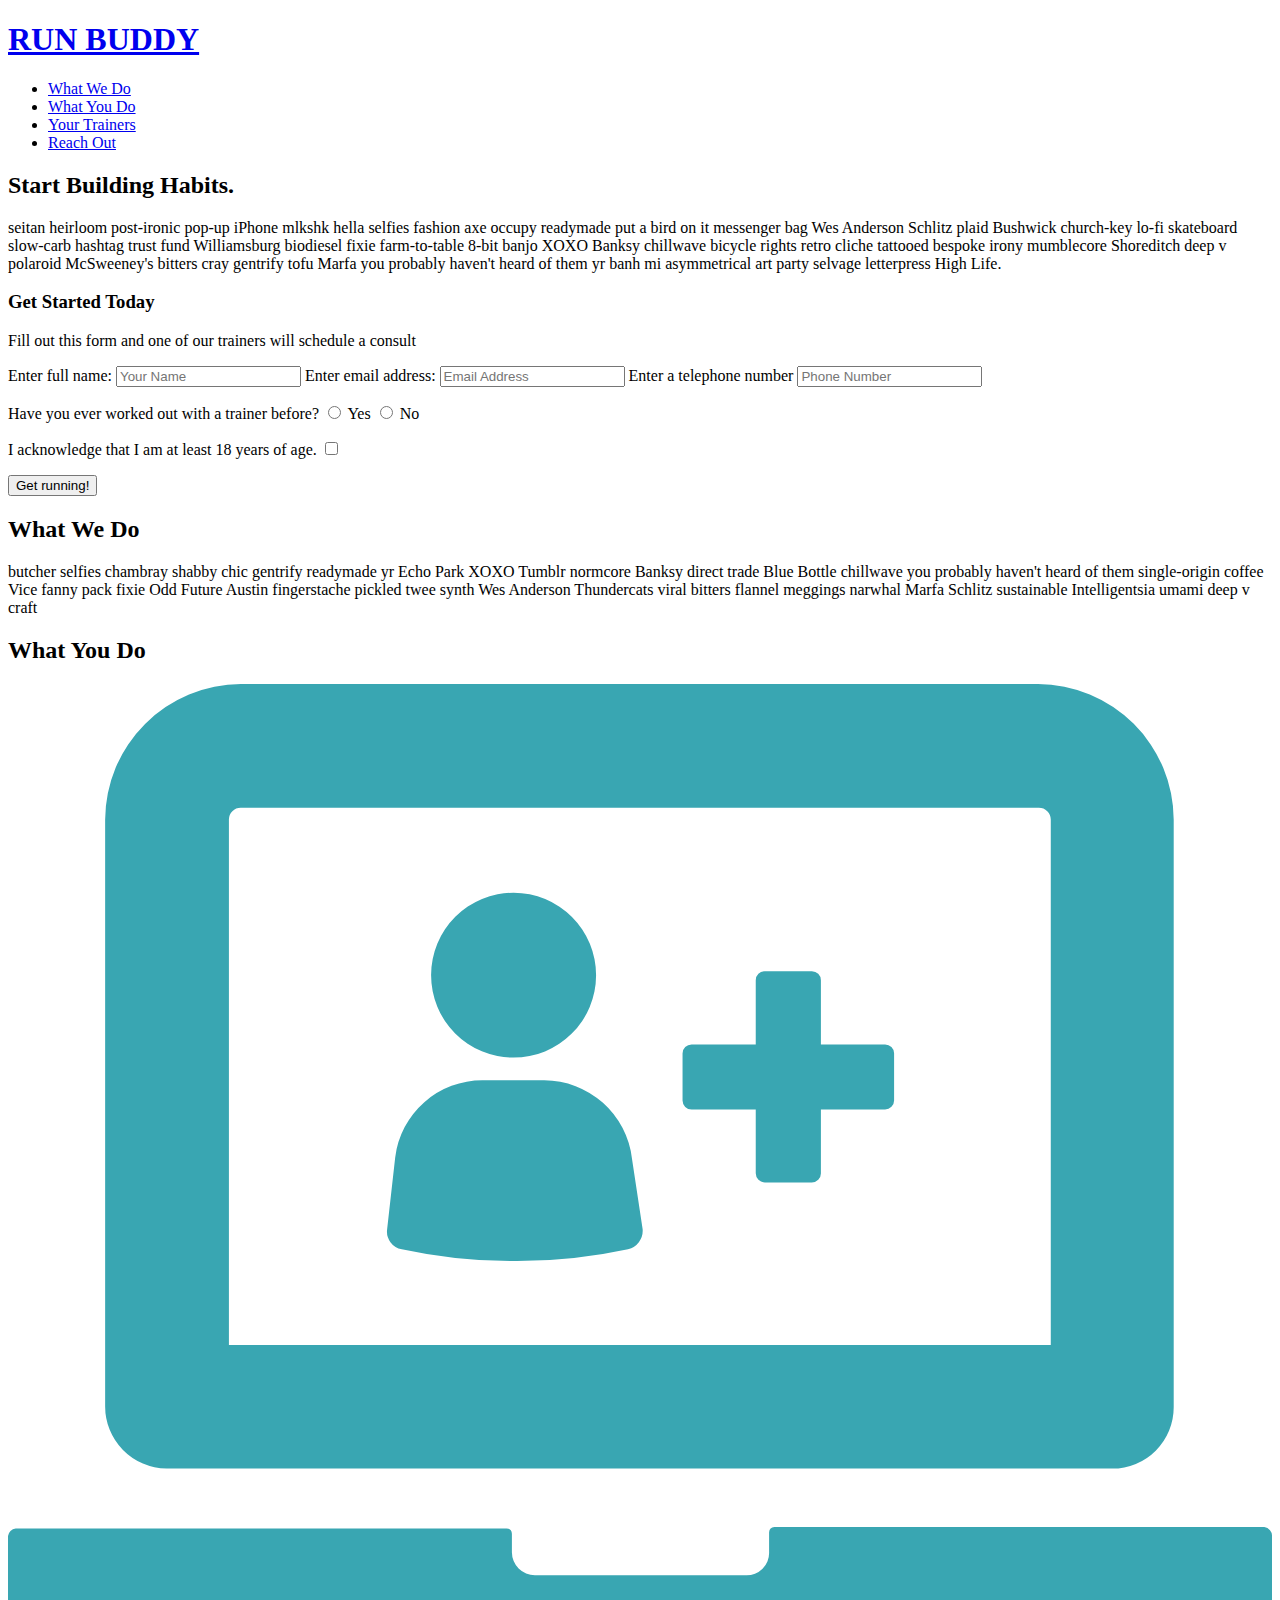
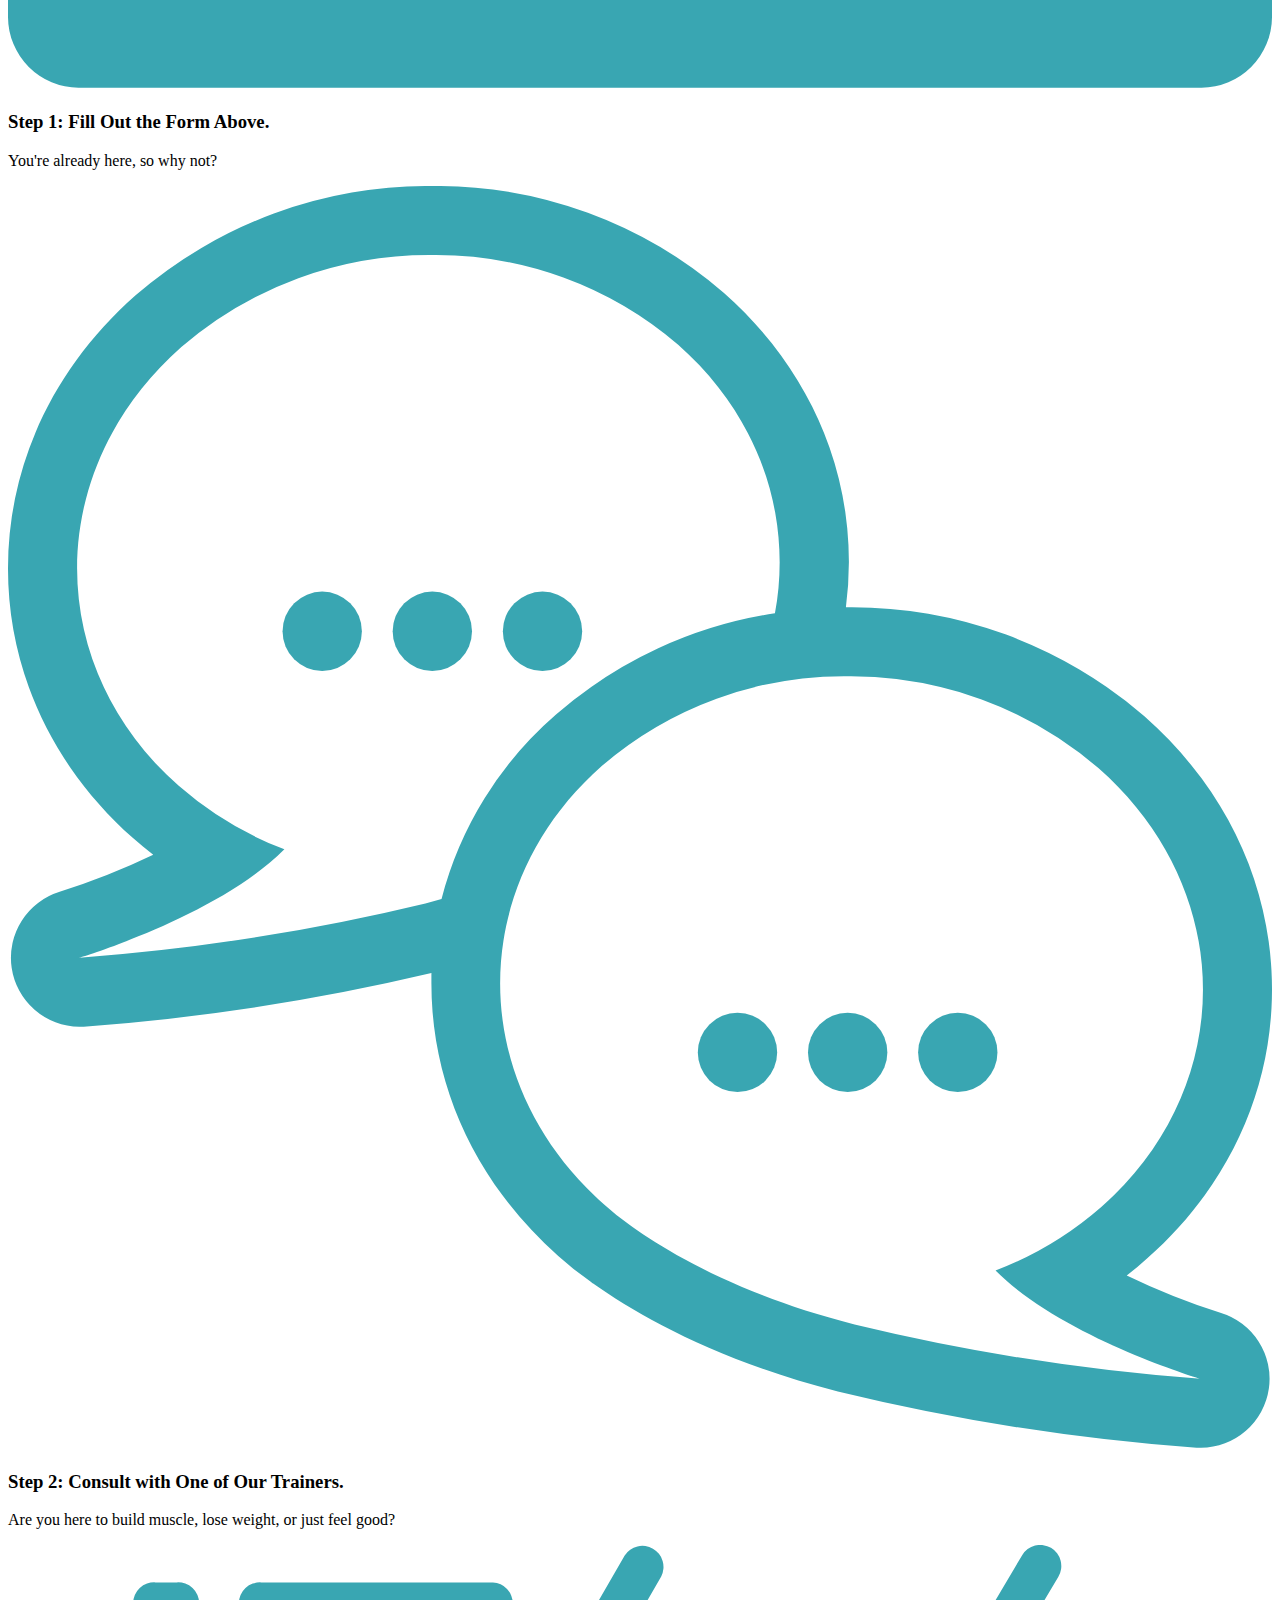
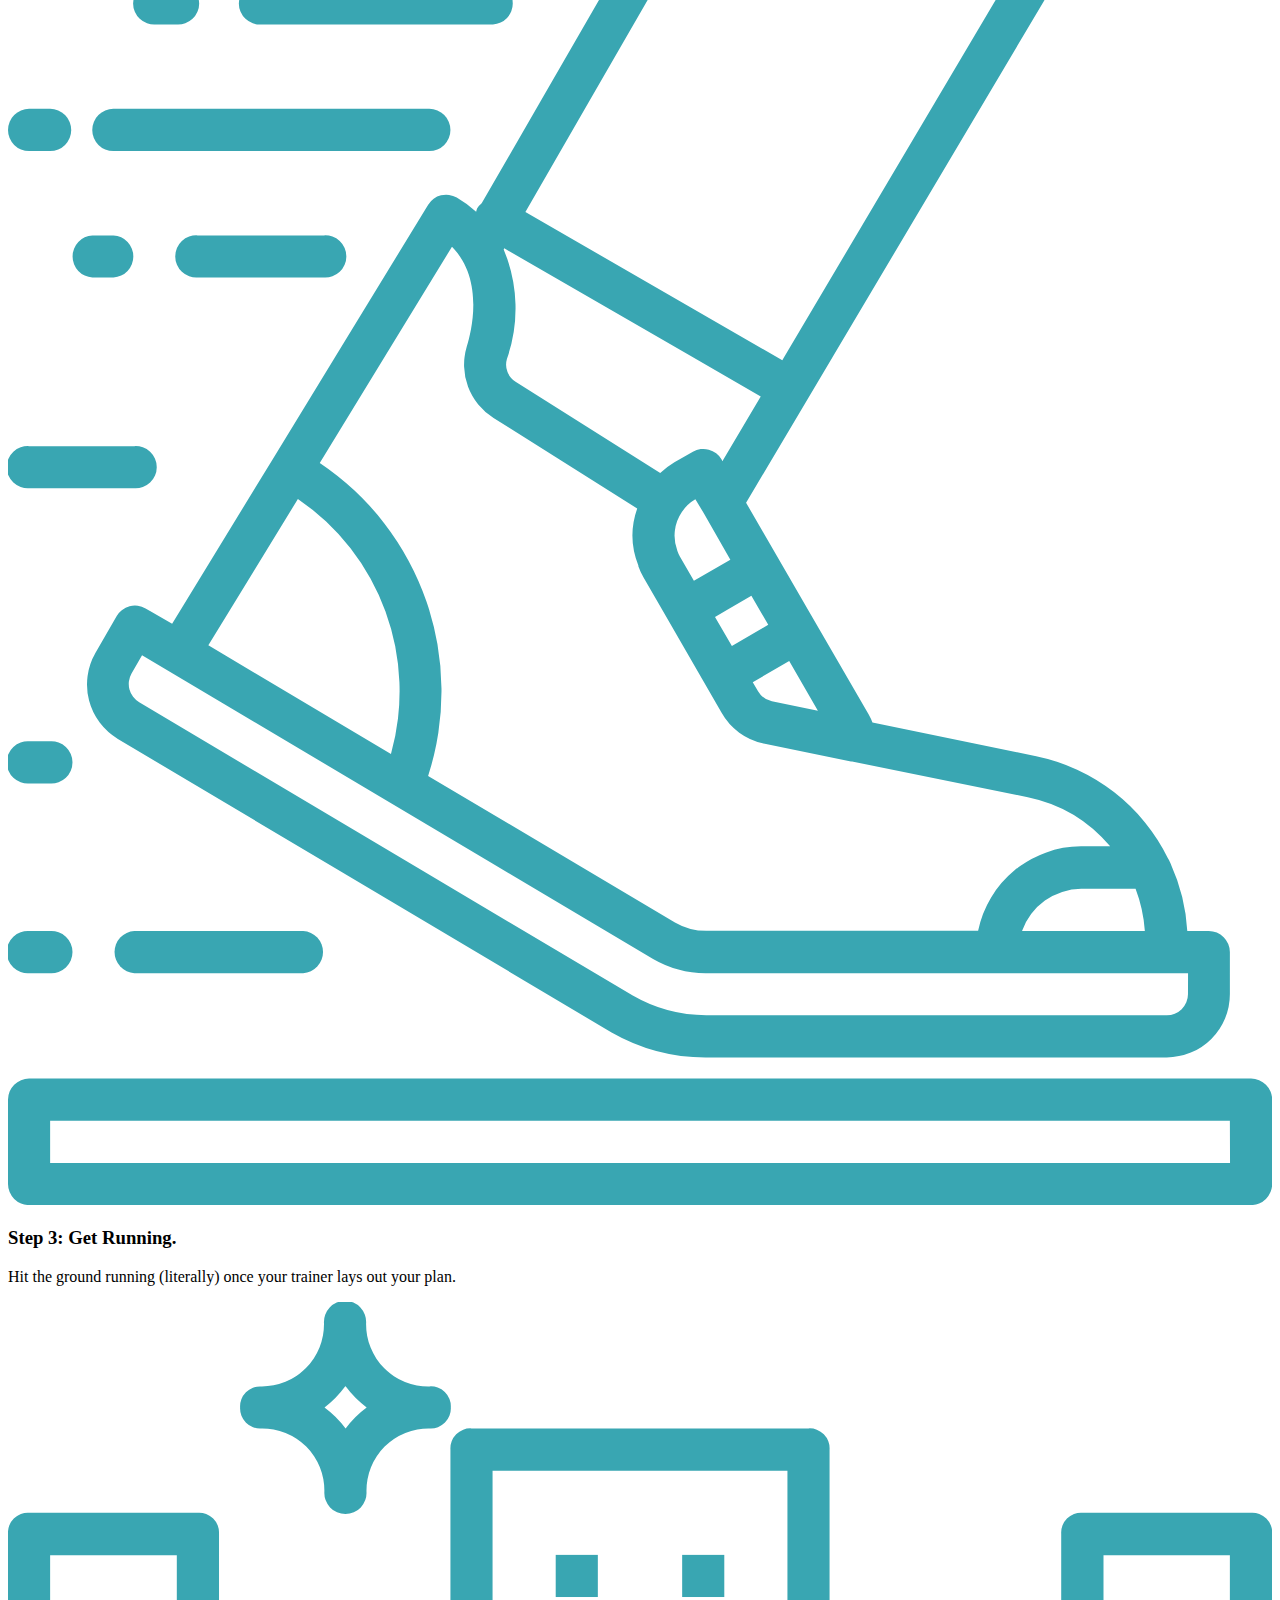
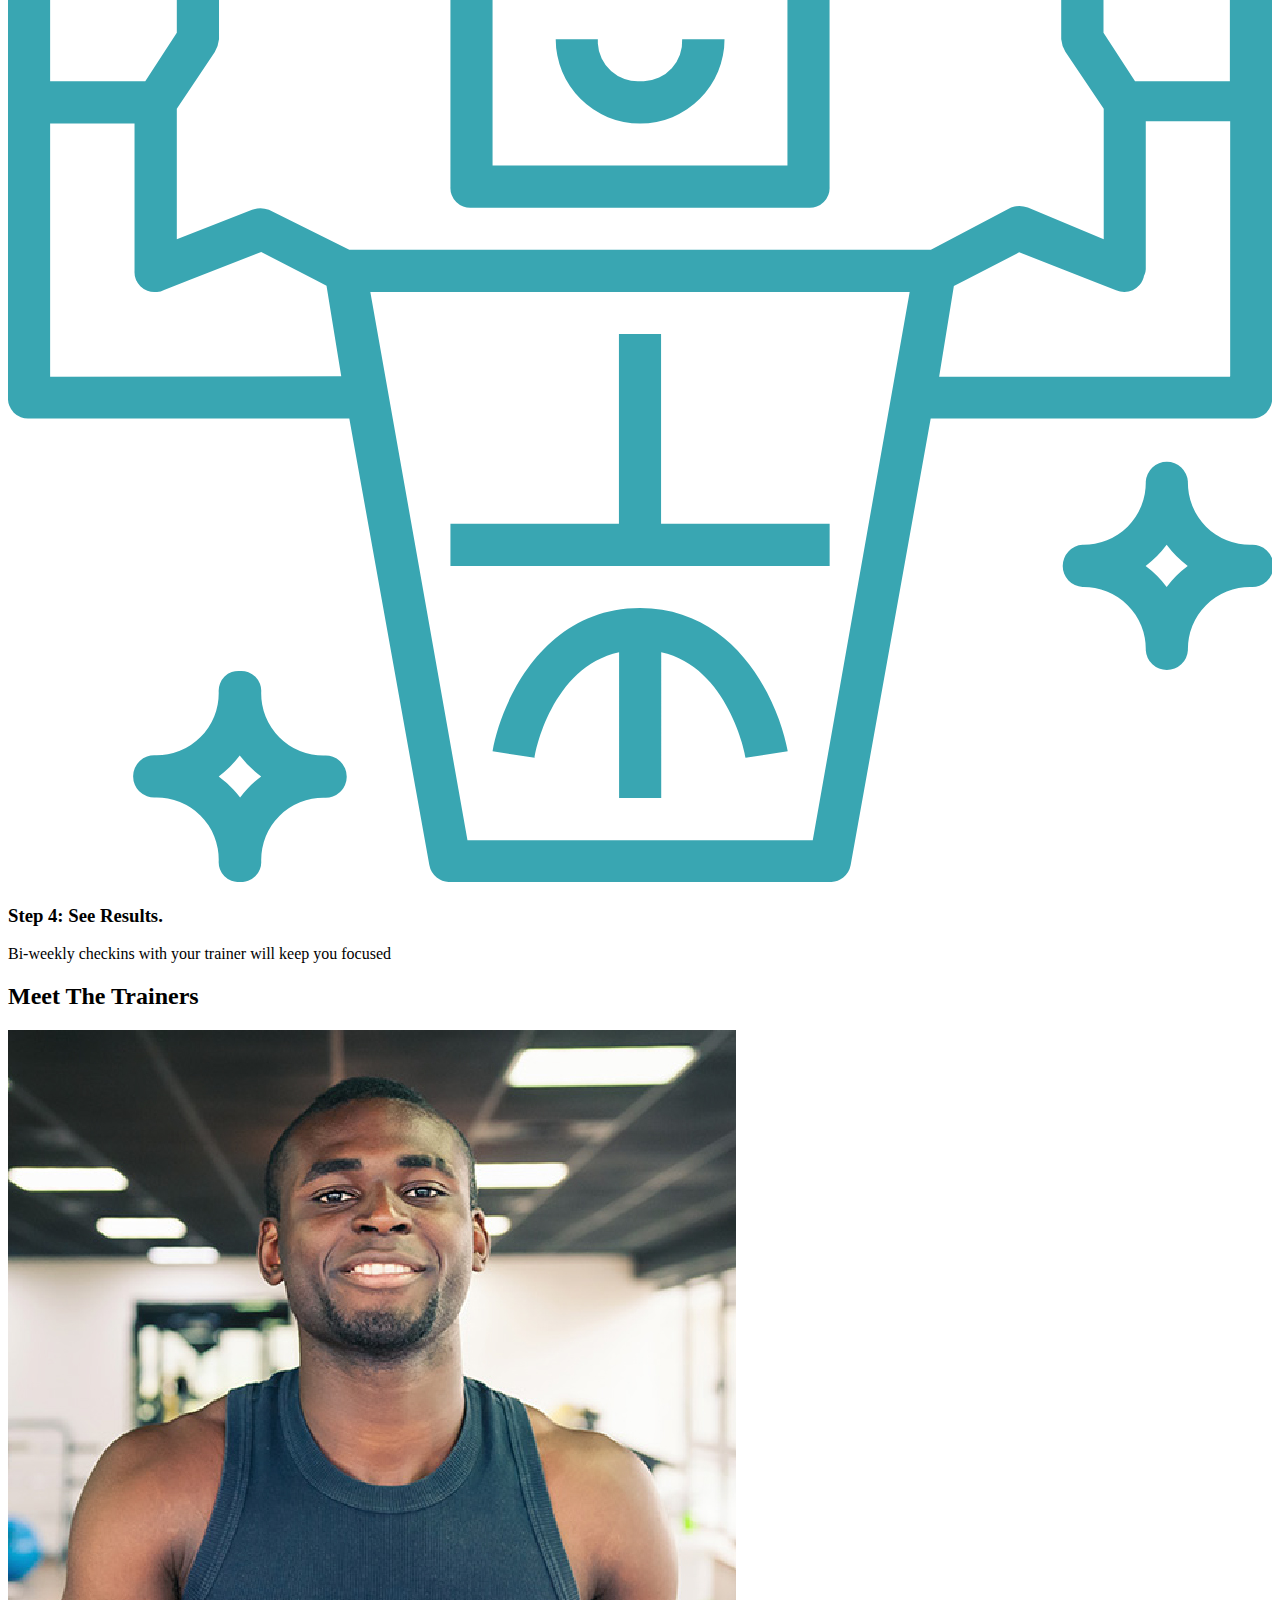
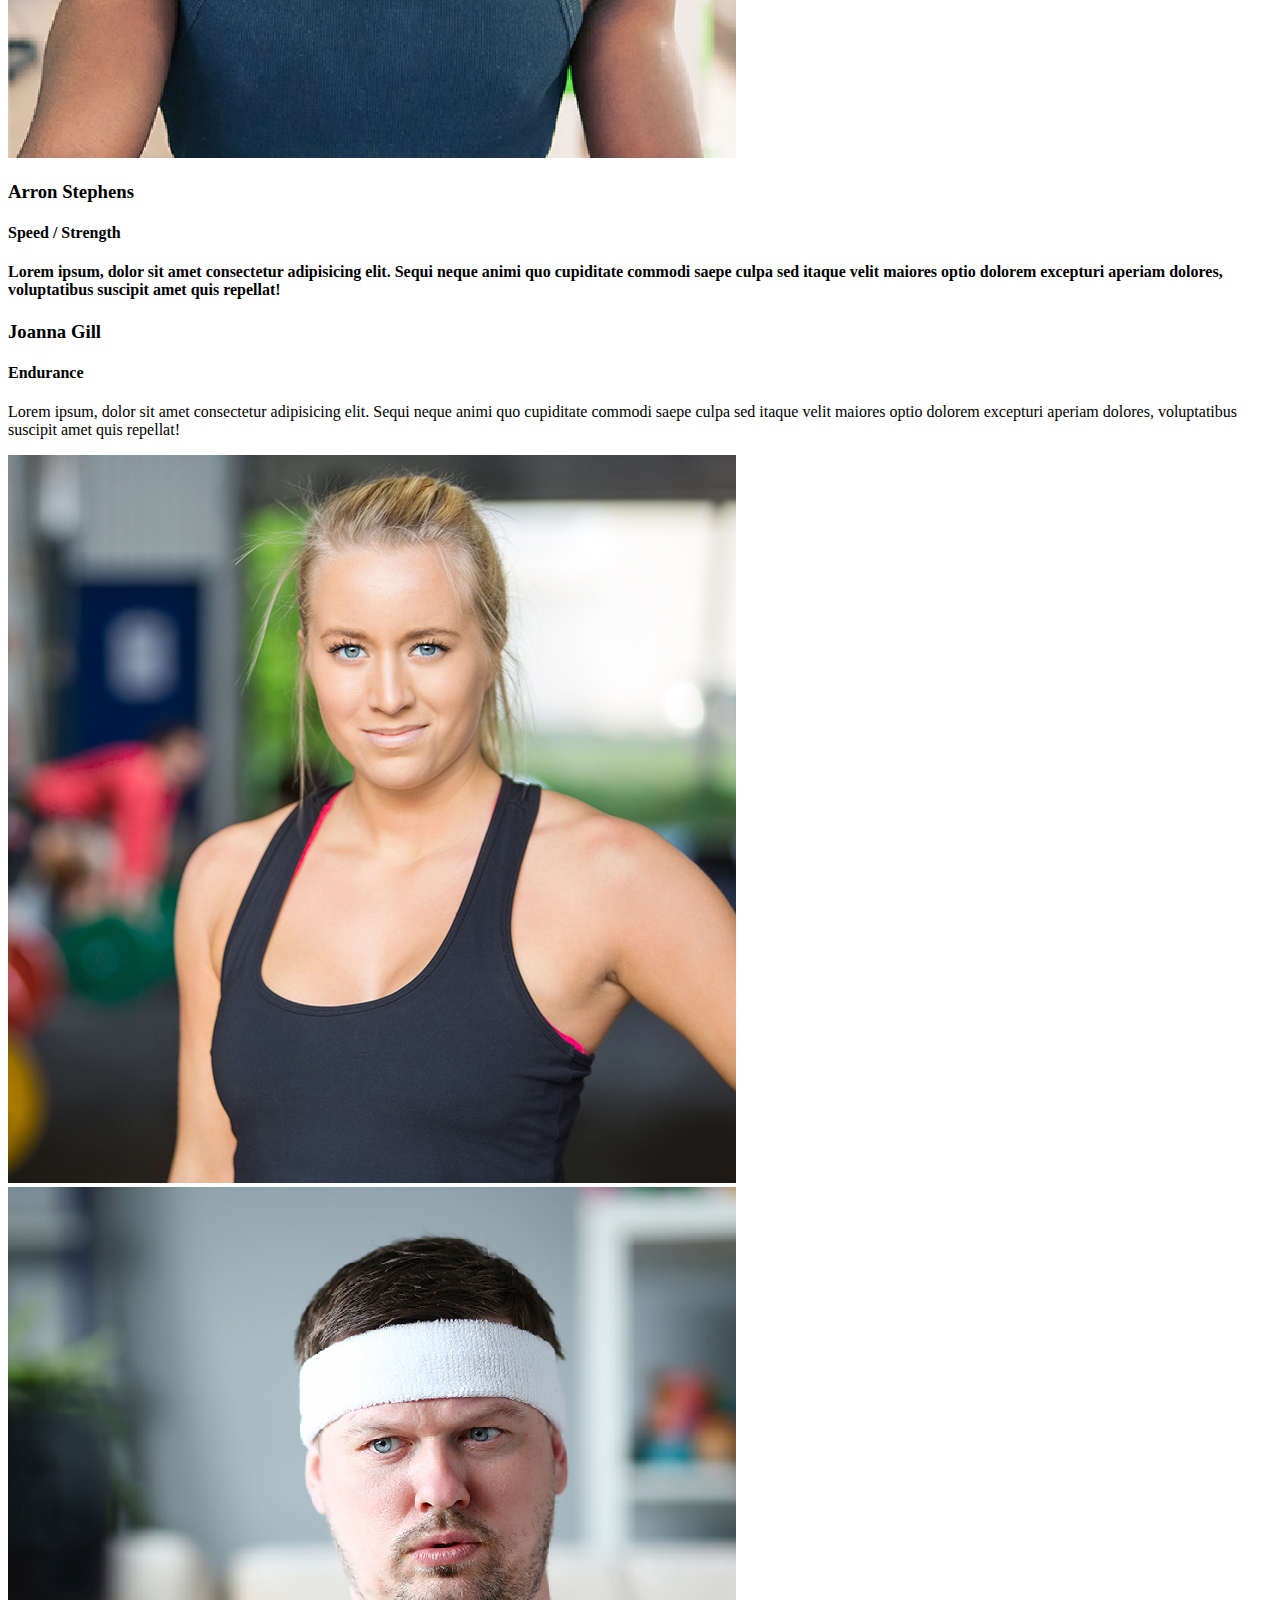
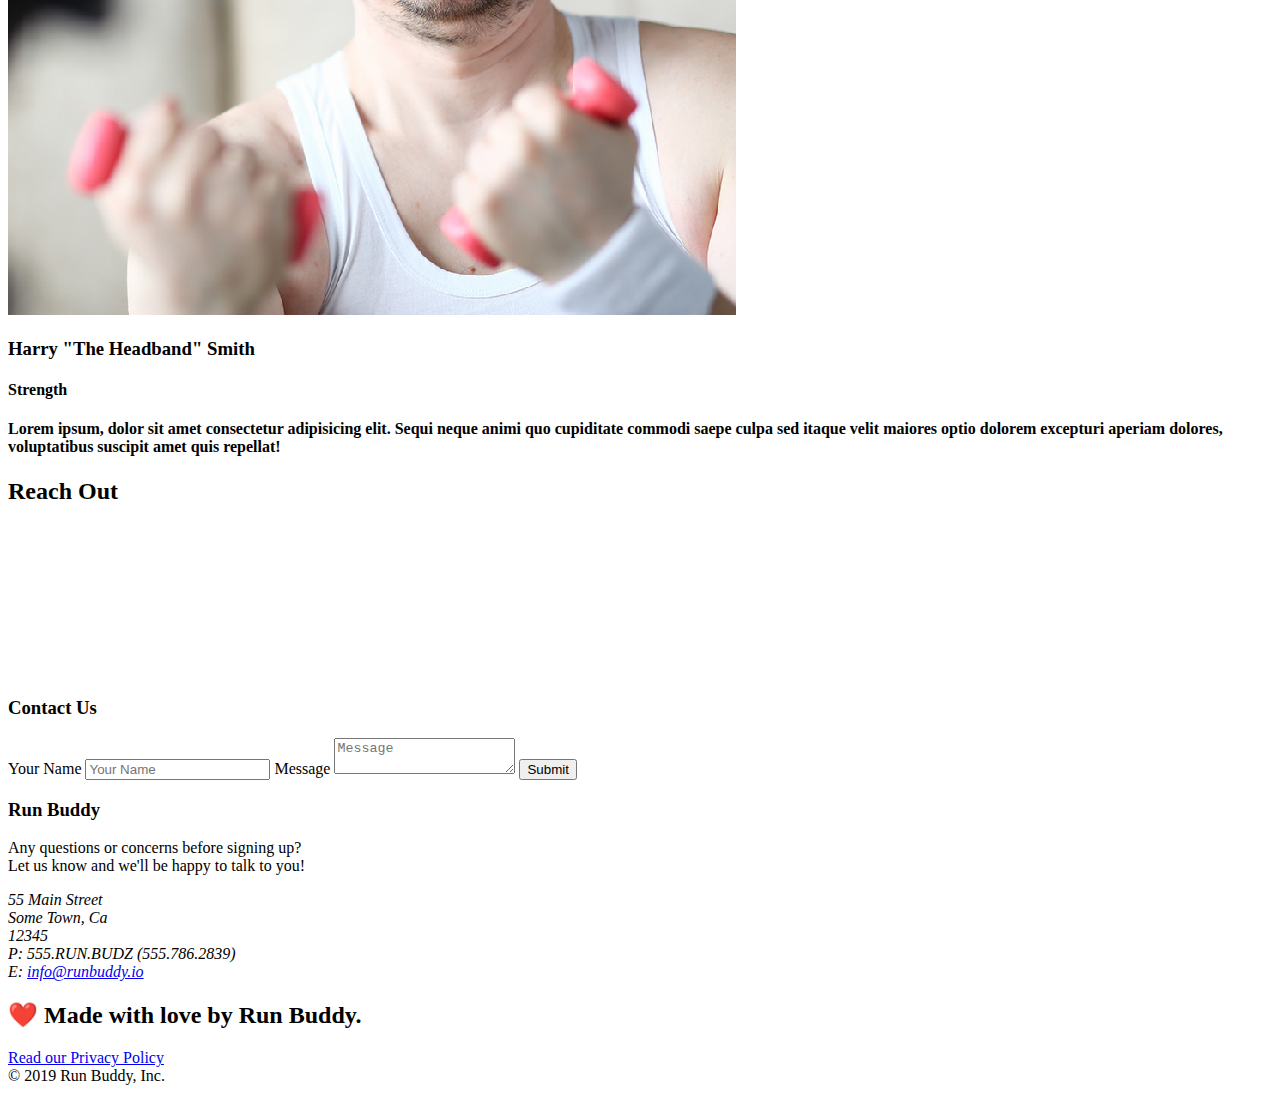
==== index.html @ dcf7ba51 "add contact form" ====
<!DOCTYPE html>
<html lang="en">
     
<head>
         <meta charset="UTF-8" />
         <title>Run Buddy</title>
         <link rel="stylesheet" href="/Users/ciarahargis/Desktop/projects/run-buddy/assets/css/style.css"/>
     </head>
     
     <body>
         <!-- navigation -->
         <header>
          <h1>
              <a href='/'>
                  RUN BUDDY
                </a>
            </h1>
          <nav>
              <!-- Unordered list element -->
              <ul>
                  <!-- List item element-->
                <li>
                    <!-- Anchor element -->
                <a href="#what-we-do">What We Do</a>
                </li>
                <li>
                    <a href="#what-you-do">What You Do</a>
                </li>
                <li>
                    <a href="#your-trainers">Your Trainers</a>
                </li>
                <li>
                    <a href="#reach-out">Reach Out</a>
                </li>
              </ul>
          </nav>
         </header>
         
         <!-- hero/jumbotron -->
         <section class="hero">
            <div class="hero-cta">
                <h2>Start Building Habits.</h2>
                <p>
                  seitan heirloom post-ironic pop-up iPhone mlkshk hella selfies fashion axe occupy readymade put a bird on it messenger bag Wes Anderson Schlitz plaid Bushwick church-key lo-fi skateboard slow-carb hashtag trust fund Williamsburg biodiesel fixie farm-to-table 8-bit banjo XOXO Banksy chillwave bicycle rights retro cliche tattooed bespoke irony mumblecore Shoreditch deep v polaroid McSweeney's bitters cray gentrify tofu Marfa you probably haven't heard of them yr banh mi asymmetrical art party selvage letterpress High Life.
                </p>
              </div>
             <div class="hero-form">
                 <h3>Get Started Today</h3>
                 <p>Fill out this form and one of our trainers will schedule a consult</p>
            <!-- Add form element -->
            <form>
                <label for="name">Enter full name:</label>
                <input type="text" placeholder="Your Name" name="name" id="name" class="form-input">
                <label for="email">Enter email address:</label>
                <input type="email" placeholder="Email Address" name="email" id="email" class="form-input">
                <label for="phone">Enter a telephone number</label>
                <input type="tel" placeholder="Phone Number" name="phone" id="phone" class="form-input">
                <p>
                    Have you ever worked out with a trainer before?
                    <input type="radio" name="trainer-confirm" id="trainer-yes" />
                    <label for="trainer-yes">Yes</label>
                    <input type="radio" name="train-confirm" id="trainer-no" />
                    <label for="trainer-no">No</label>
                </p>
                <p>
                    <label for="checkbox">I acknowledge that I am at least 18 years of age.
                    <input type="checkbox" name="age confirm" id="checkbox" />
                </p>
                <button type="submit">
                    Get running!
                </button>
            </form> 
         </div>
        </section>
        <!-- end hero -->

        <!-- "what we do" section" -->
        <section id="what-we-do" class="intro">
            <h2 class="section-title primary-border">What We Do</h2>
            <p>
                butcher selfies chambray shabby chic gentrify readymade yr Echo Park XOXO Tumblr normcore Banksy direct trade Blue Bottle chillwave you probably haven't heard of them single-origin coffee Vice fanny pack fixie Odd Future Austin fingerstache pickled twee synth Wes Anderson Thundercats viral bitters flannel meggings narwhal Marfa Schlitz sustainable Intelligentsia umami deep v craft
              </p>
        </section>

        <!-- "what you do" -->
        <section id="what-you-do" class="steps">
            <h2 class="section-title secondary-border">What You Do</h2>
            <div>
                <!-- insert this img element -->
                <img src="./assets/01-04-svgs/step-1.svg" alt="" />
                <h3>Step 1: <span>Fill Out the Form Above.</span></h3>
                <p>You're already here, so why not?</p>
              </div>

              <div>
                <img src="./assets/01-04-svgs/step-2.svg" alt="" />
                <h3>Step 2: <span>Consult with One of Our Trainers.</span></h3>
                <p>Are you here to build muscle, lose weight, or just feel good?</p>
              </div>
             

              <div>
                <img src="./assets/01-04-svgs/step-3.svg" alt="" />
                <h3>Step 3: <span>Get Running.</span></h3>
                <p>Hit the ground running (literally) once your trainer lays out your plan.</p>
              </div>
              
            
              <div>
                <img src="./assets/01-04-svgs/step-4.svg" alt="" />
                <h3>Step 4: <span>See Results.</span></h3>
                <p>Bi-weekly checkins with your trainer will keep you focused</p>
              </div>
             
        </section>

        <!-- "meet the trainers" section -->
        <section id="your-trainers" class="trainers">
            <h2 class="section-title primary border">
                Meet The Trainers</h2>
        </section>
        <!-- first trainer bio -->
        <article class="trainer">
            <img src="./assets/images/trainer-1.jpg" alt="Arron Stephens in his workout clothes, ready to pump iron" />
            <div class="trainer-bio text-left">
                <h3>Arron Stephens</h3>
                <h4>Speed / Strength<h4>
                    <p>
                        Lorem ipsum, dolor sit amet consectetur adipisicing elit. Sequi neque animi quo cupiditate commodi saepe culpa sed
                        itaque velit maiores optio dolorem excepturi aperiam dolores, voluptatibus suscipit amet quis repellat!
                      </p>
            </div>
        </article>

       <!-- second trainer bio -->
<article class="trainer">
    <div class="trainer-bio text-right">
      <h3>Joanna Gill</h3>
      <h4>Endurance</h4>
      <p>
        Lorem ipsum, dolor sit amet consectetur adipisicing elit. Sequi neque animi quo cupiditate commodi saepe culpa sed
        itaque velit maiores optio dolorem excepturi aperiam dolores, voluptatibus suscipit amet quis repellat!
      </p>
    </div>
    <img src="./assets/images/trainer-2.jpg" alt="Joanna Gill cooling off after a workout" />
  </article>
        <!-- third trainer bio -->
        <article class="trainer">
            <img src="./assets/images/trainer-3.jpg" alt="Harry Smith wearing a headband and lifting comically small pink" />
            <div class="trainer-bio text-left">
                <h3>Harry "The Headband" Smith</h3>
                <h4>Strength<h4>
                    <p>
                        Lorem ipsum, dolor sit amet consectetur adipisicing elit. Sequi neque animi quo cupiditate commodi saepe culpa sed
                        itaque velit maiores optio dolorem excepturi aperiam dolores, voluptatibus suscipit amet quis repellat!
                      </p>
            </div>
        </article>
        <!-- "reach out" section -->
        <section id="reach out" class="contact">
            <h2 class="section-title secondary-border">Reach Out</h2>
            <div class="contact-info">
                <iframe src="https://www.google.com/maps/embed?pb=!1m18!1m12!1m3!1d3445.279415968915!2d-97.7415520844228!3d30.286106181795112!2m3!1f0!2f0!3f0!3m2!1i1024!2i768!4f13.1!3m3!1m2!1s0x8644b59d18bd76b7%3A0x597f2d5545b34cef!2sMain%20Building%2C%20110%20Inner%20Campus%20Drive%2C%20Austin%2C%20TX%2078705!5e0!3m2!1sen!2sus!4v1639602604043!5m2!1sen!2sus" 
                style="border:0;" 
                allowfullscreen="" 
                loading="lazy">
             </iframe>
             <!--New HTML for Feature-->
             <div class="contact-form">
                 <h3>Contact Us</h3>
                 <form>
                     <label for="contact-name">Your Name</label>
                     <input type="text" id="contact-name" placeholder="Your Name" />

                     <label for="ctonact-message">Message</label>
                     <textarea id="contact-message" placeholder="Message"></textarea>

                     <button type="submit">Submit</button>
                 </form>
             </div>
            <div>
                <h3>Run Buddy</h3>
                <p>
                  Any questions or concerns before signing up?
                  <br />
                  Let us know and we'll be happy to talk to you!
                </p>
                <address>
                  55 Main Street <br/>
                  Some Town, Ca <br/>
                  12345<br />
                  P: 555.RUN.BUDZ (555.786.2839)<br/>
                  E: <a href="mailto:info@runbuddy.io">info@runbuddy.io</a>
                </address>
              </div>
            </div>
        </section>


        <!--footer -->
        <footer>
            <h2>❤️ Made with love by Run Buddy.</h2>
        
        <div>
            <a href="privacy-policy.html">Read our Privacy Policy</a><br />
            &copy; 2019 Run Buddy, Inc.
        </div>
        </footer>
     </body>
</html>
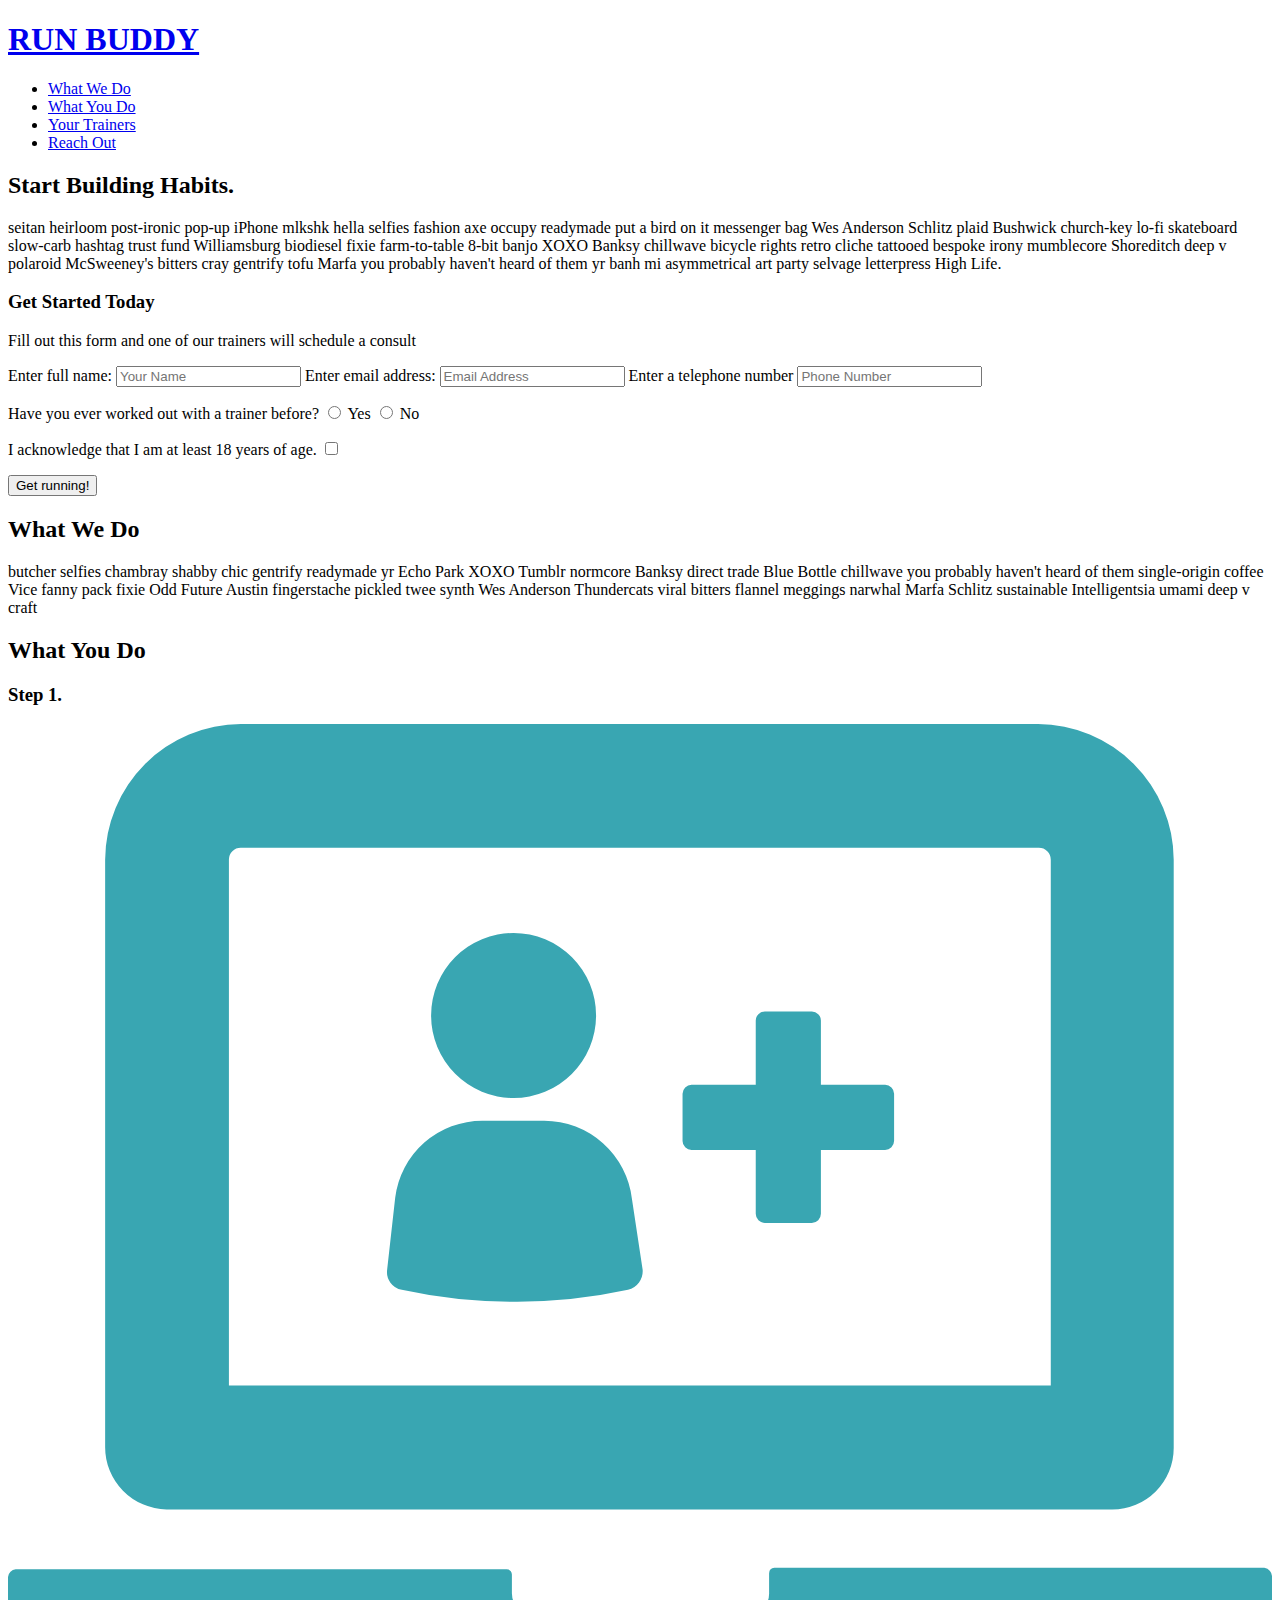
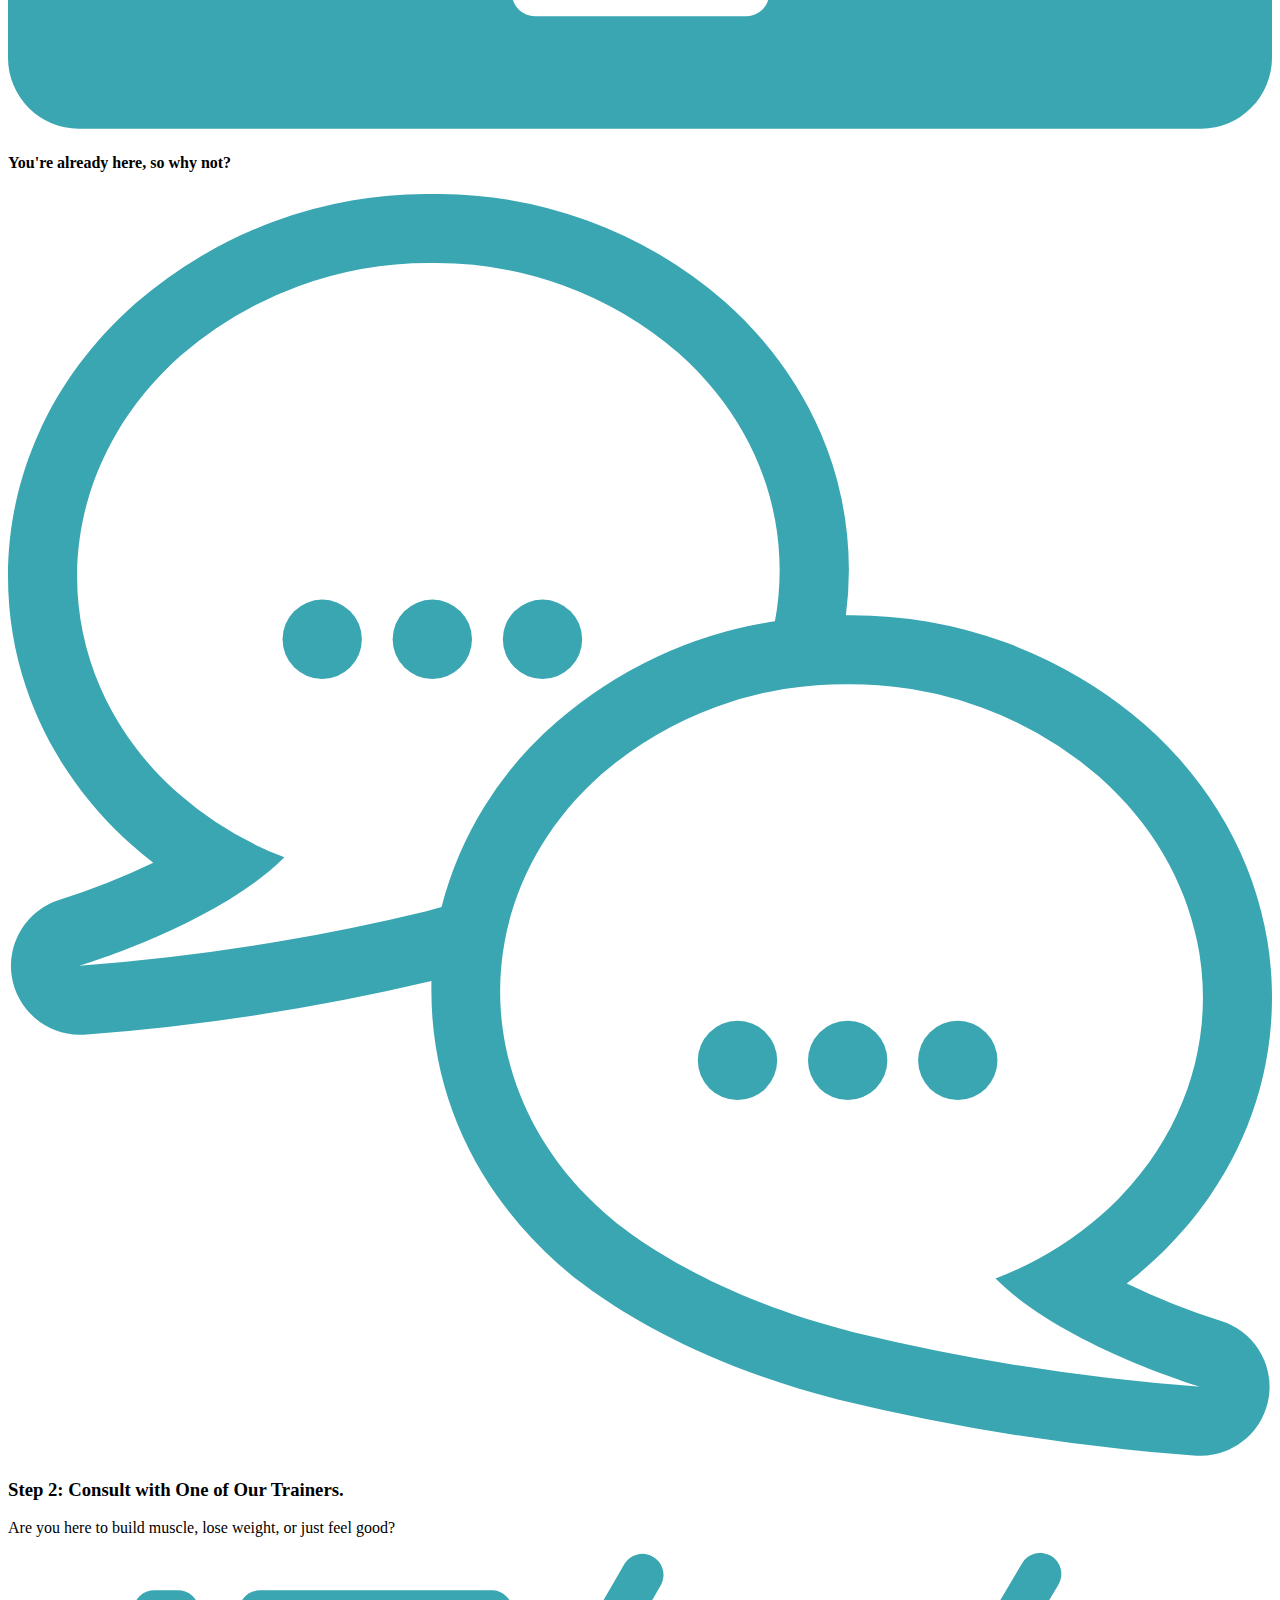
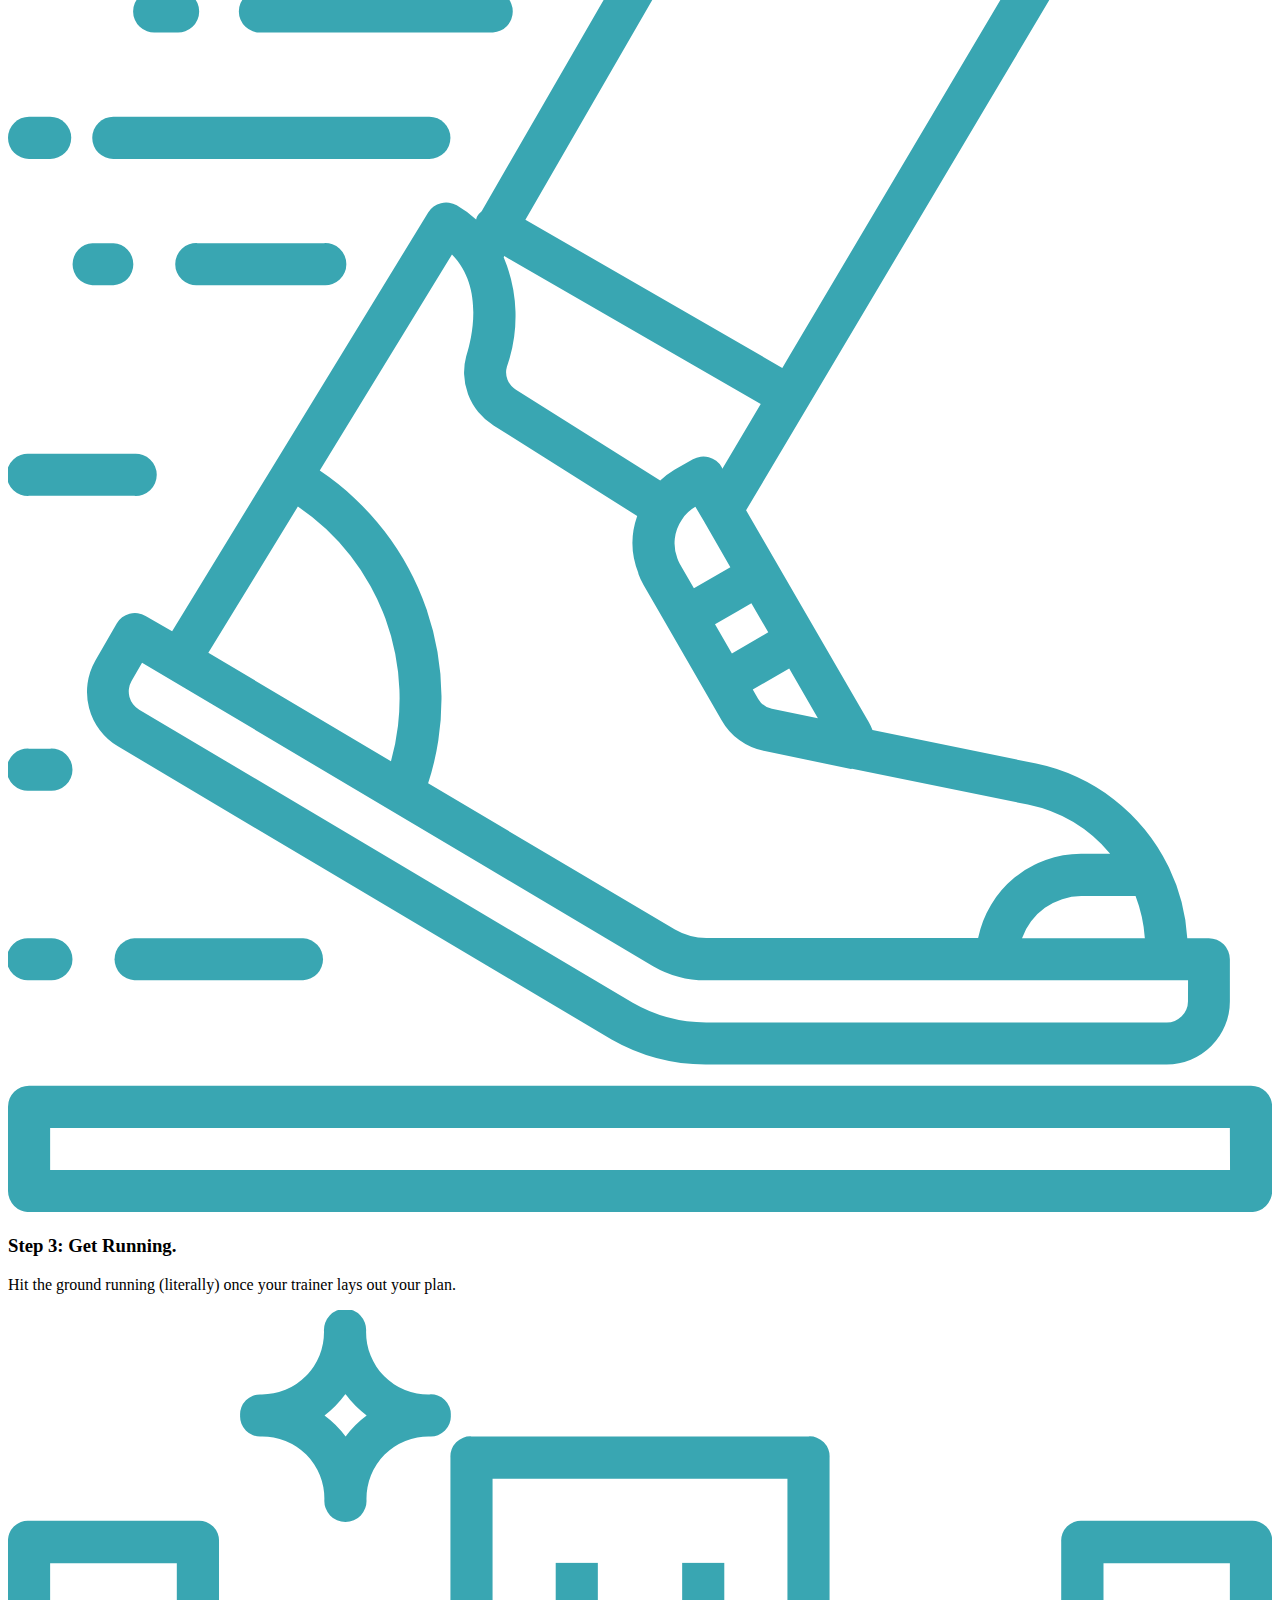
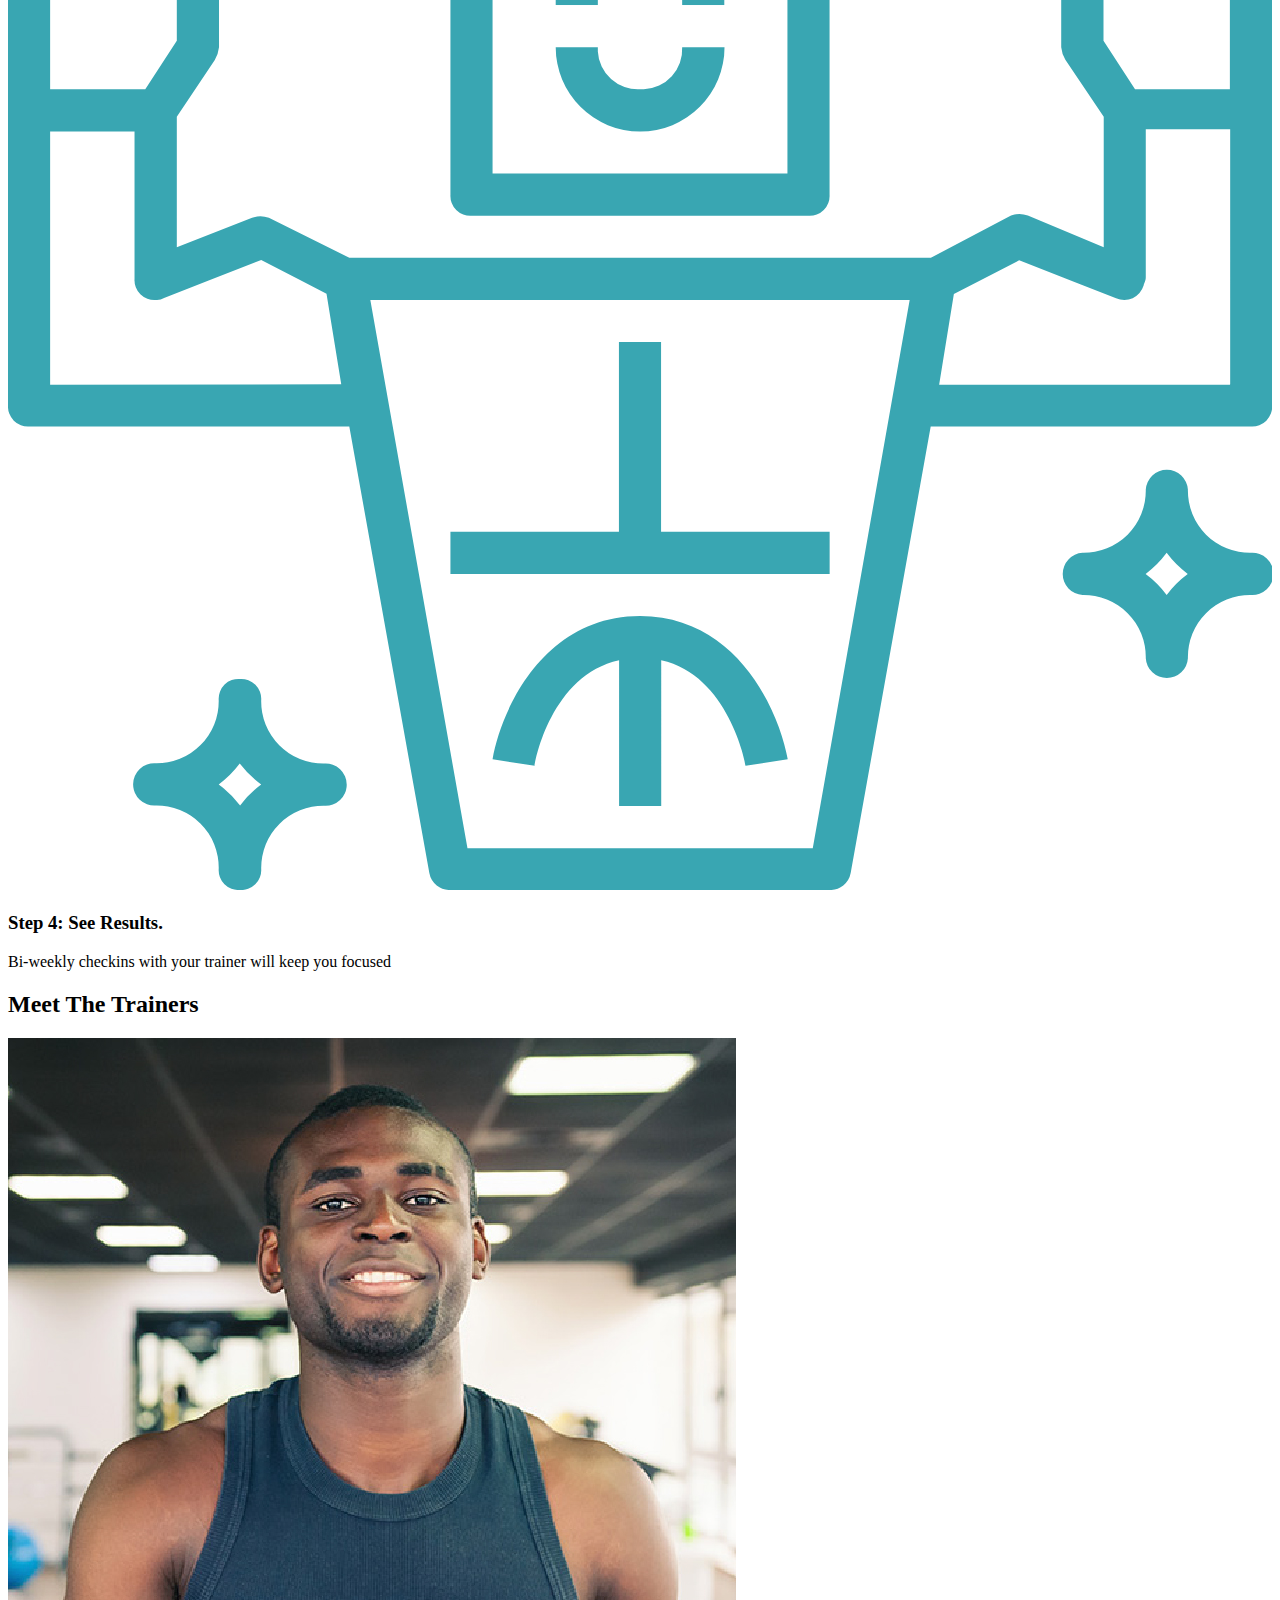
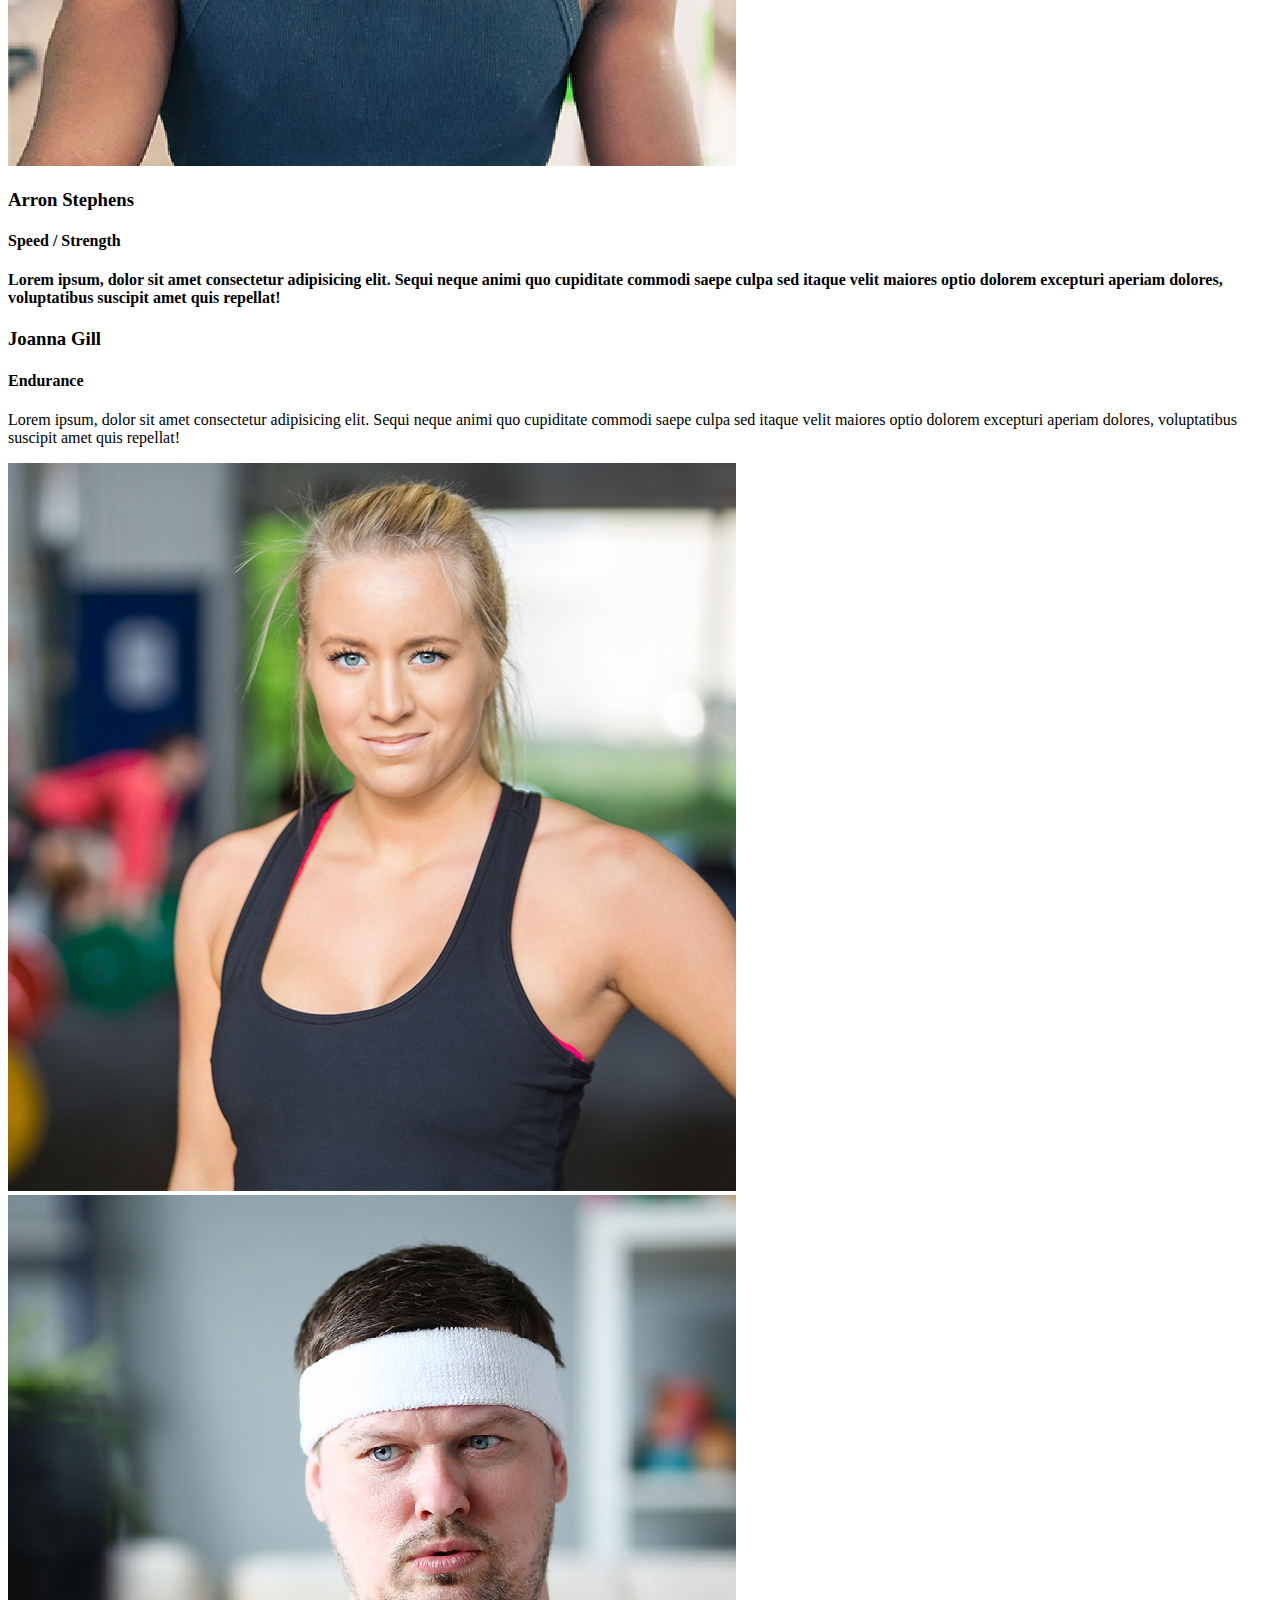
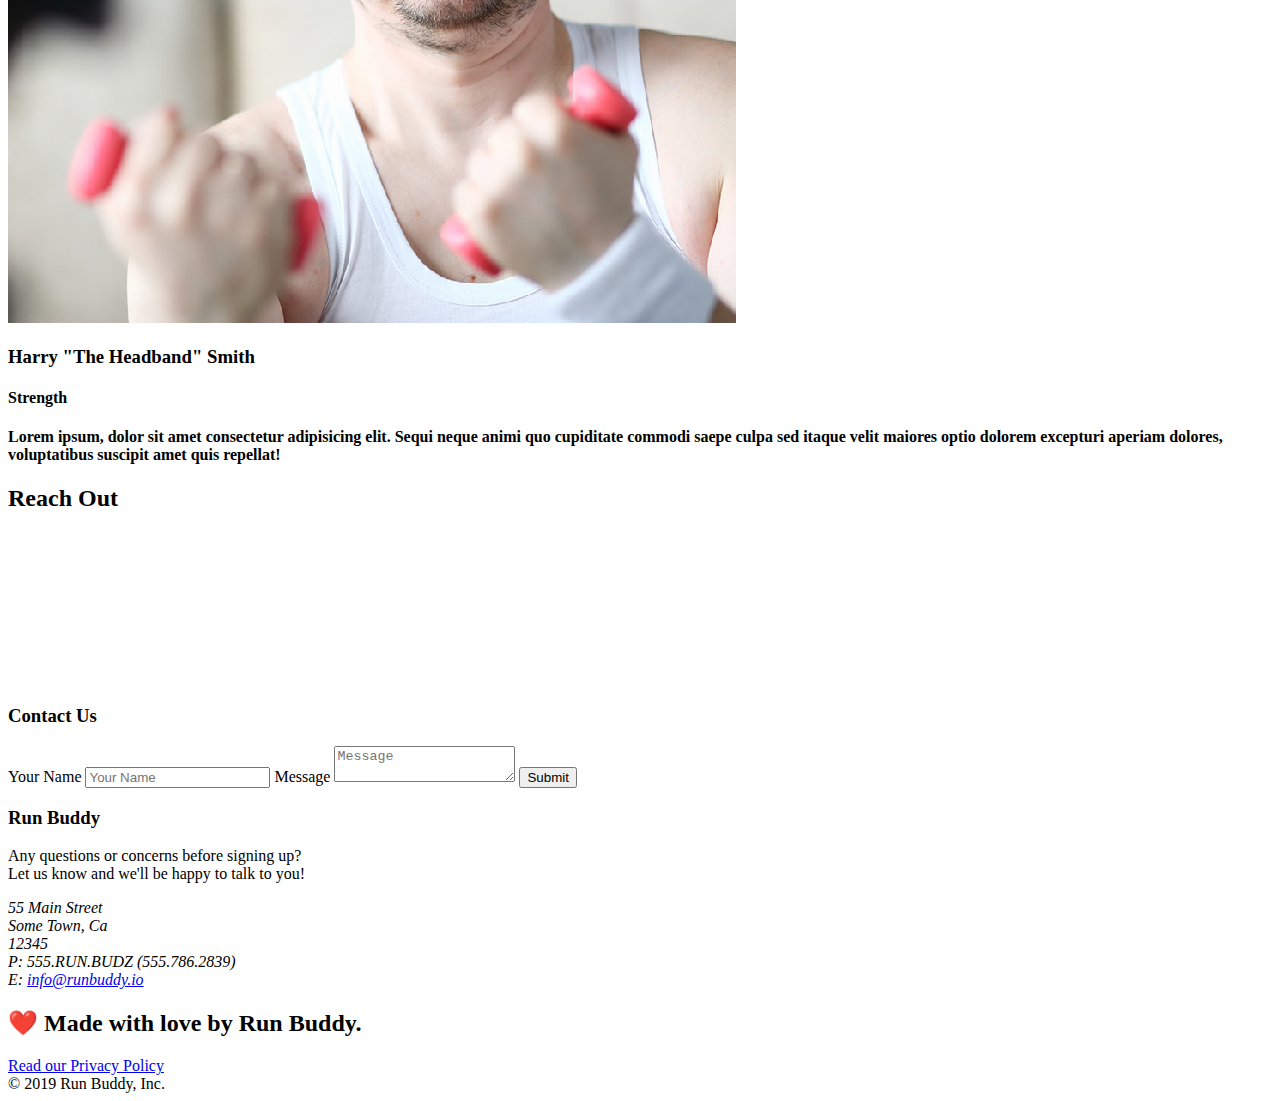
==== commit d2ee91ac: "add flexbox to the steps" ====
--- a/index.html
+++ b/index.html
@@ -39,7 +39,11 @@
          <!-- hero/jumbotron -->
          <section class="hero">
             <div class="hero-cta">
+             <div class="flex-row">
+                    <h2 class="section-title primary border">
                 <h2>Start Building Habits.</h2>
+                    </h2>
+                </div>
                 <p>
                   seitan heirloom post-ironic pop-up iPhone mlkshk hella selfies fashion axe occupy readymade put a bird on it messenger bag Wes Anderson Schlitz plaid Bushwick church-key lo-fi skateboard slow-carb hashtag trust fund Williamsburg biodiesel fixie farm-to-table 8-bit banjo XOXO Banksy chillwave bicycle rights retro cliche tattooed bespoke irony mumblecore Shoreditch deep v polaroid McSweeney's bitters cray gentrify tofu Marfa you probably haven't heard of them yr banh mi asymmetrical art party selvage letterpress High Life.
                 </p>
@@ -76,21 +80,38 @@
 
         <!-- "what we do" section" -->
         <section id="what-we-do" class="intro">
-            <h2 class="section-title primary-border">What We Do</h2>
+            <div class="flex-row">
+            <h2 class="section-title primary-border">
+                What We Do
+            </h2>
+            </div>
+            <div class="flex-row">
             <p>
                 butcher selfies chambray shabby chic gentrify readymade yr Echo Park XOXO Tumblr normcore Banksy direct trade Blue Bottle chillwave you probably haven't heard of them single-origin coffee Vice fanny pack fixie Odd Future Austin fingerstache pickled twee synth Wes Anderson Thundercats viral bitters flannel meggings narwhal Marfa Schlitz sustainable Intelligentsia umami deep v craft
               </p>
+              </div>
         </section>
 
         <!-- "what you do" -->
         <section id="what-you-do" class="steps">
-            <h2 class="section-title secondary-border">What You Do</h2>
-            <div>
-                <!-- insert this img element -->
+            <div class="flex-row">
+            <h2 class="section-title primary-border">
+                What You Do
+            </h2>
+            </div>
+            <div class="step">
+                <h3>Step 1.</h3>
+                <div class="step-info">
+                    <div class="step-img">
+                        <!-- insert this img element -->
                 <img src="./assets/01-04-svgs/step-1.svg" alt="" />
-                <h3>Step 1: <span>Fill Out the Form Above.</span></h3>
-                <p>You're already here, so why not?</p>
-              </div>
+                    </div>
+                    <div class="step-text">
+                        <h4>You're already here, so why not?</h4>
+                    </div>
+                  </div>
+                </div>
+               
 
               <div>
                 <img src="./assets/01-04-svgs/step-2.svg" alt="" />
@@ -116,8 +137,11 @@
 
         <!-- "meet the trainers" section -->
         <section id="your-trainers" class="trainers">
+            <div class="flex-row">
             <h2 class="section-title primary border">
-                Meet The Trainers</h2>
+                Meet The Trainers
+            </h2>
+            </div>
         </section>
         <!-- first trainer bio -->
         <article class="trainer">
@@ -158,7 +182,11 @@
         </article>
         <!-- "reach out" section -->
         <section id="reach out" class="contact">
-            <h2 class="section-title secondary-border">Reach Out</h2>
+            <div class="flex-row">
+            <h2 class="section-title primary-border">
+                Reach Out
+            </h2>
+            </div>
             <div class="contact-info">
                 <iframe src="https://www.google.com/maps/embed?pb=!1m18!1m12!1m3!1d3445.279415968915!2d-97.7415520844228!3d30.286106181795112!2m3!1f0!2f0!3f0!3m2!1i1024!2i768!4f13.1!3m3!1m2!1s0x8644b59d18bd76b7%3A0x597f2d5545b34cef!2sMain%20Building%2C%20110%20Inner%20Campus%20Drive%2C%20Austin%2C%20TX%2078705!5e0!3m2!1sen!2sus!4v1639602604043!5m2!1sen!2sus" 
                 style="border:0;" 
@@ -199,7 +227,10 @@
 
         <!--footer -->
         <footer>
-            <h2>❤️ Made with love by Run Buddy.</h2>
+            <div class="flex-row">
+                <h2 class="section-title primary-border">
+            ❤️ Made with love by Run Buddy.</h2>
+            </div>
         
         <div>
             <a href="privacy-policy.html">Read our Privacy Policy</a><br />
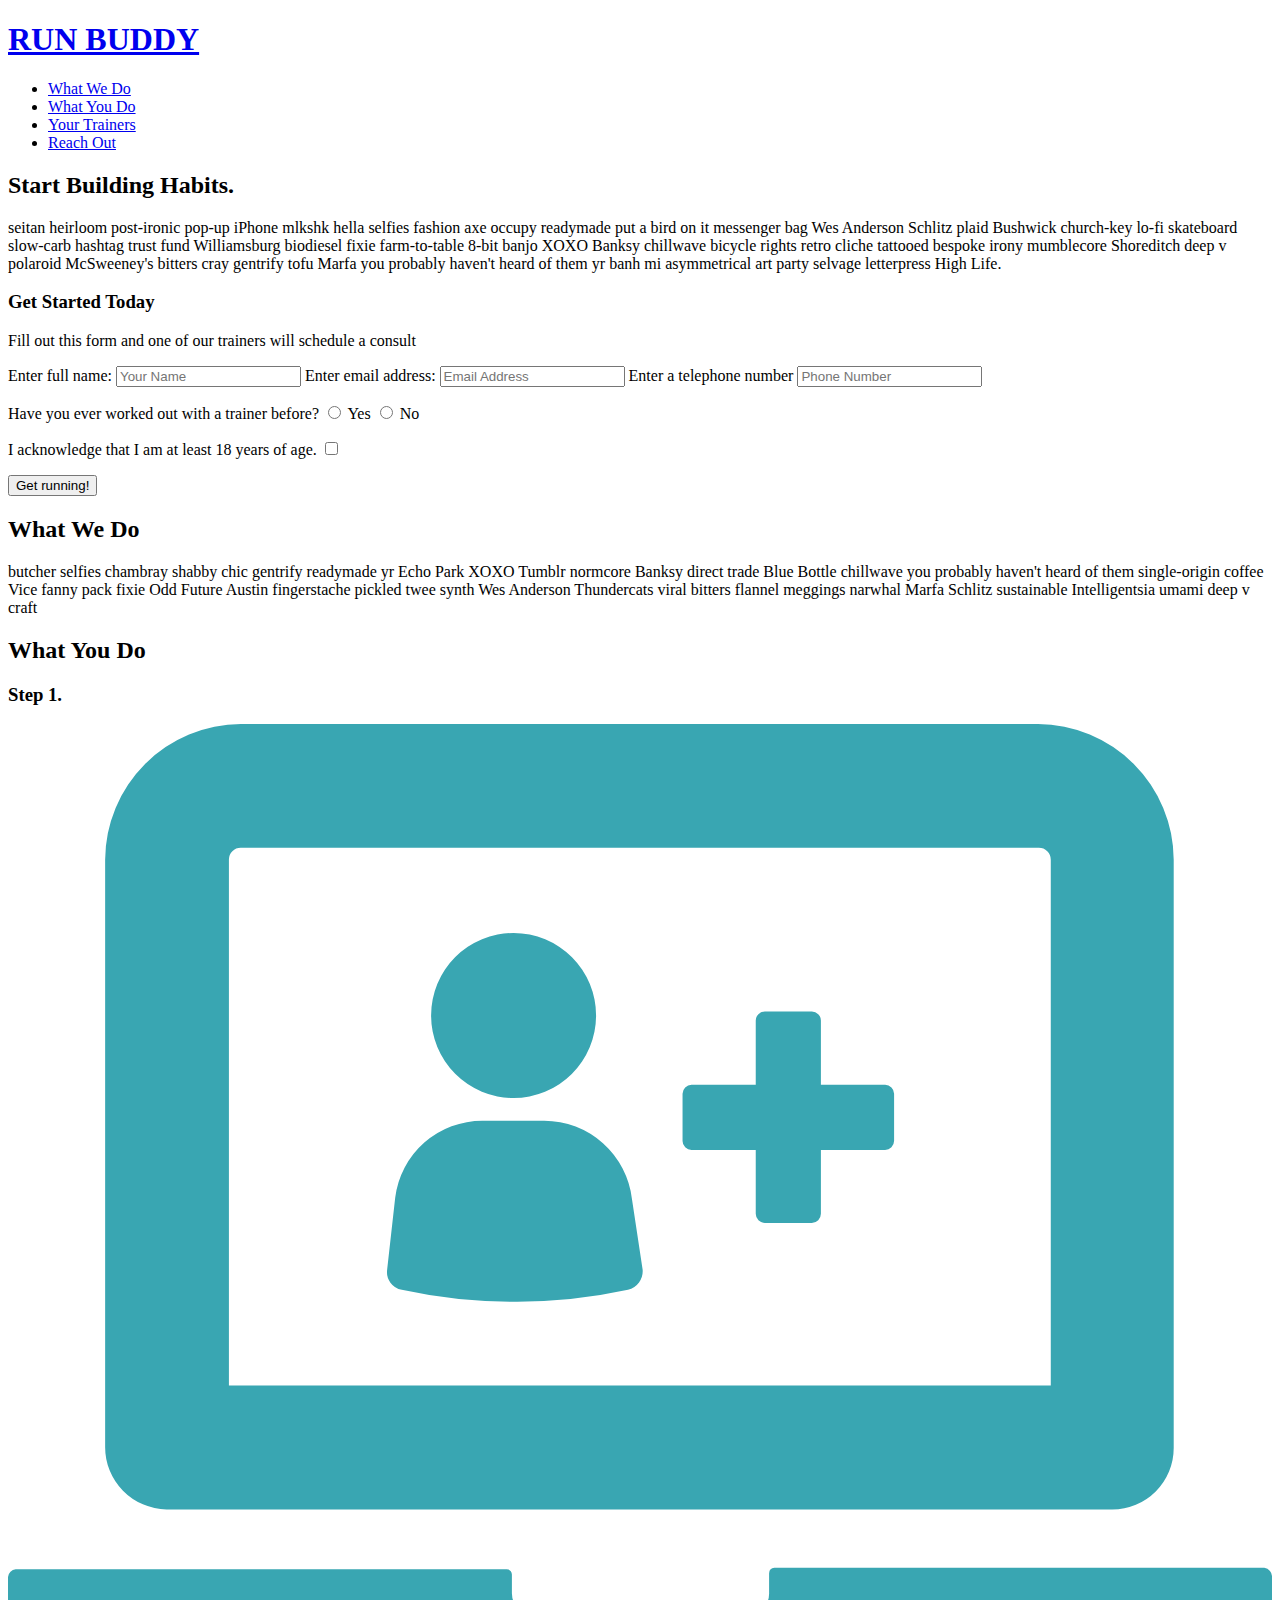
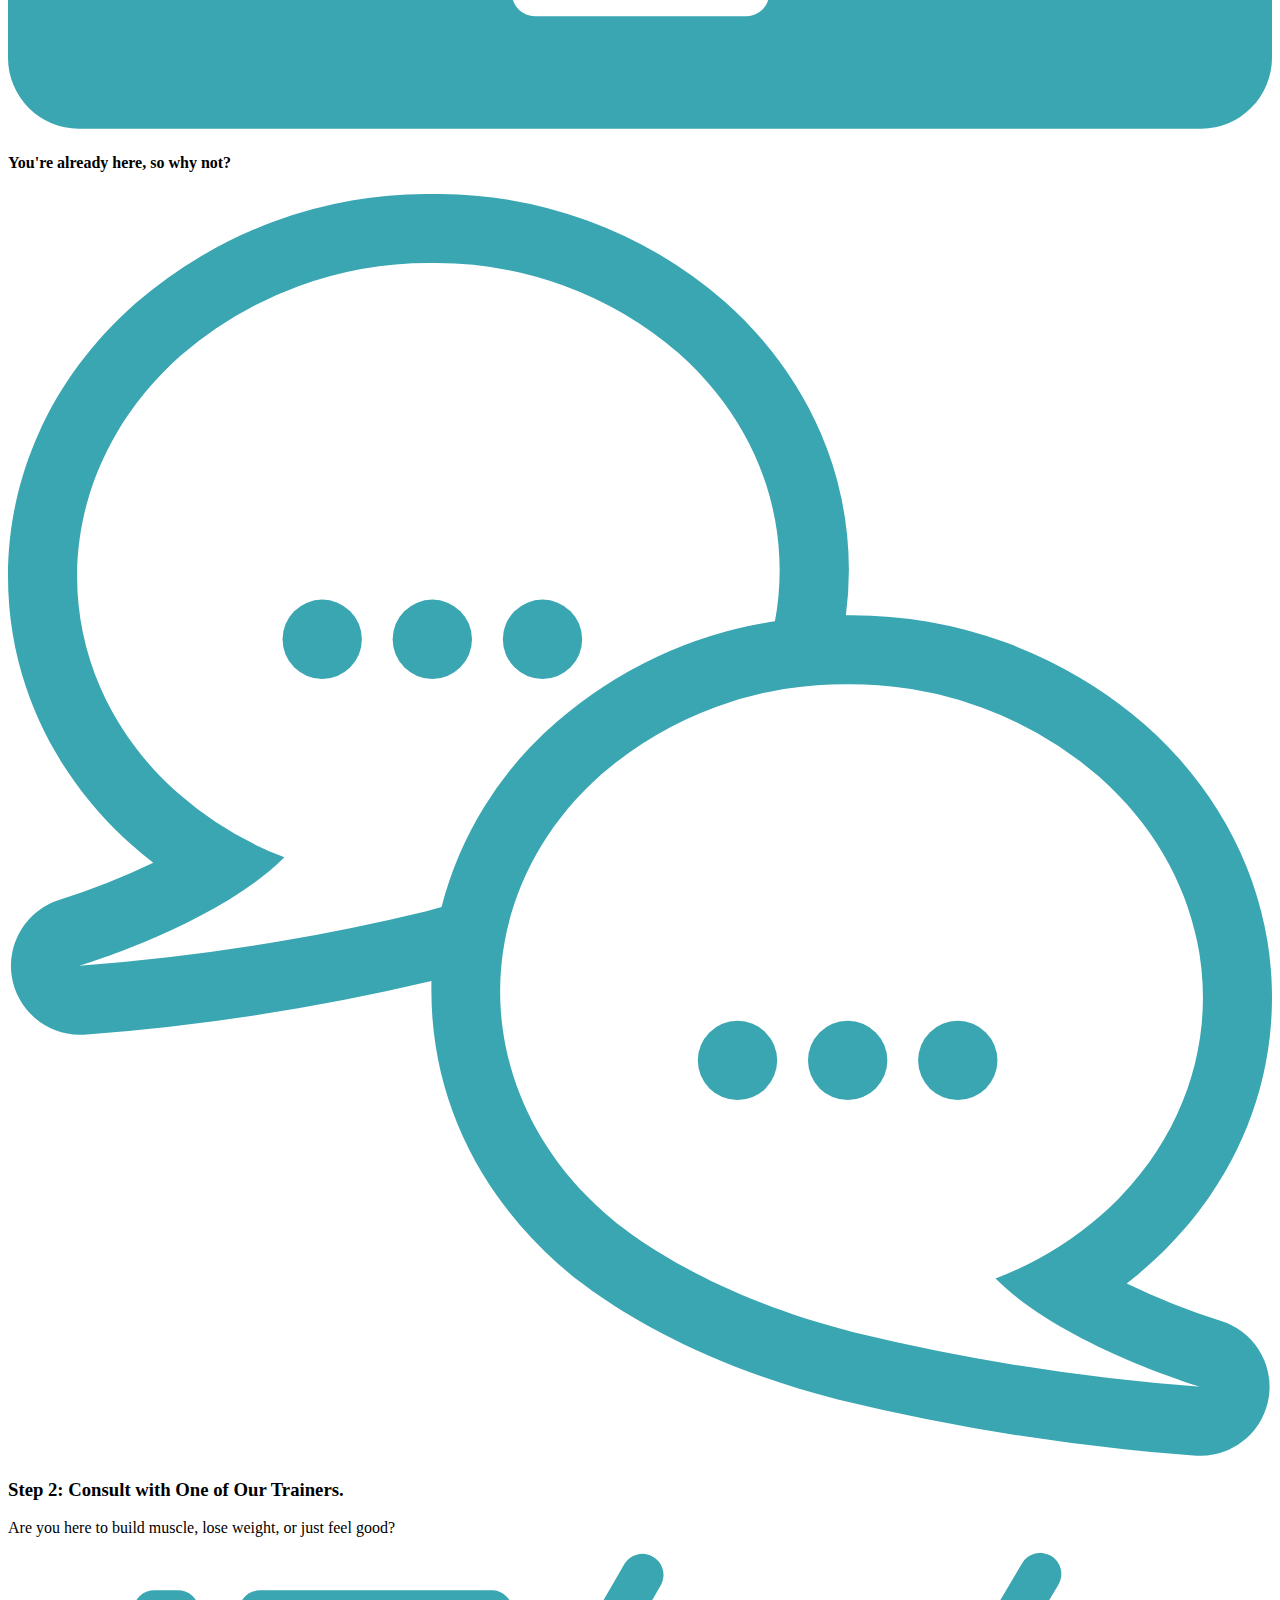
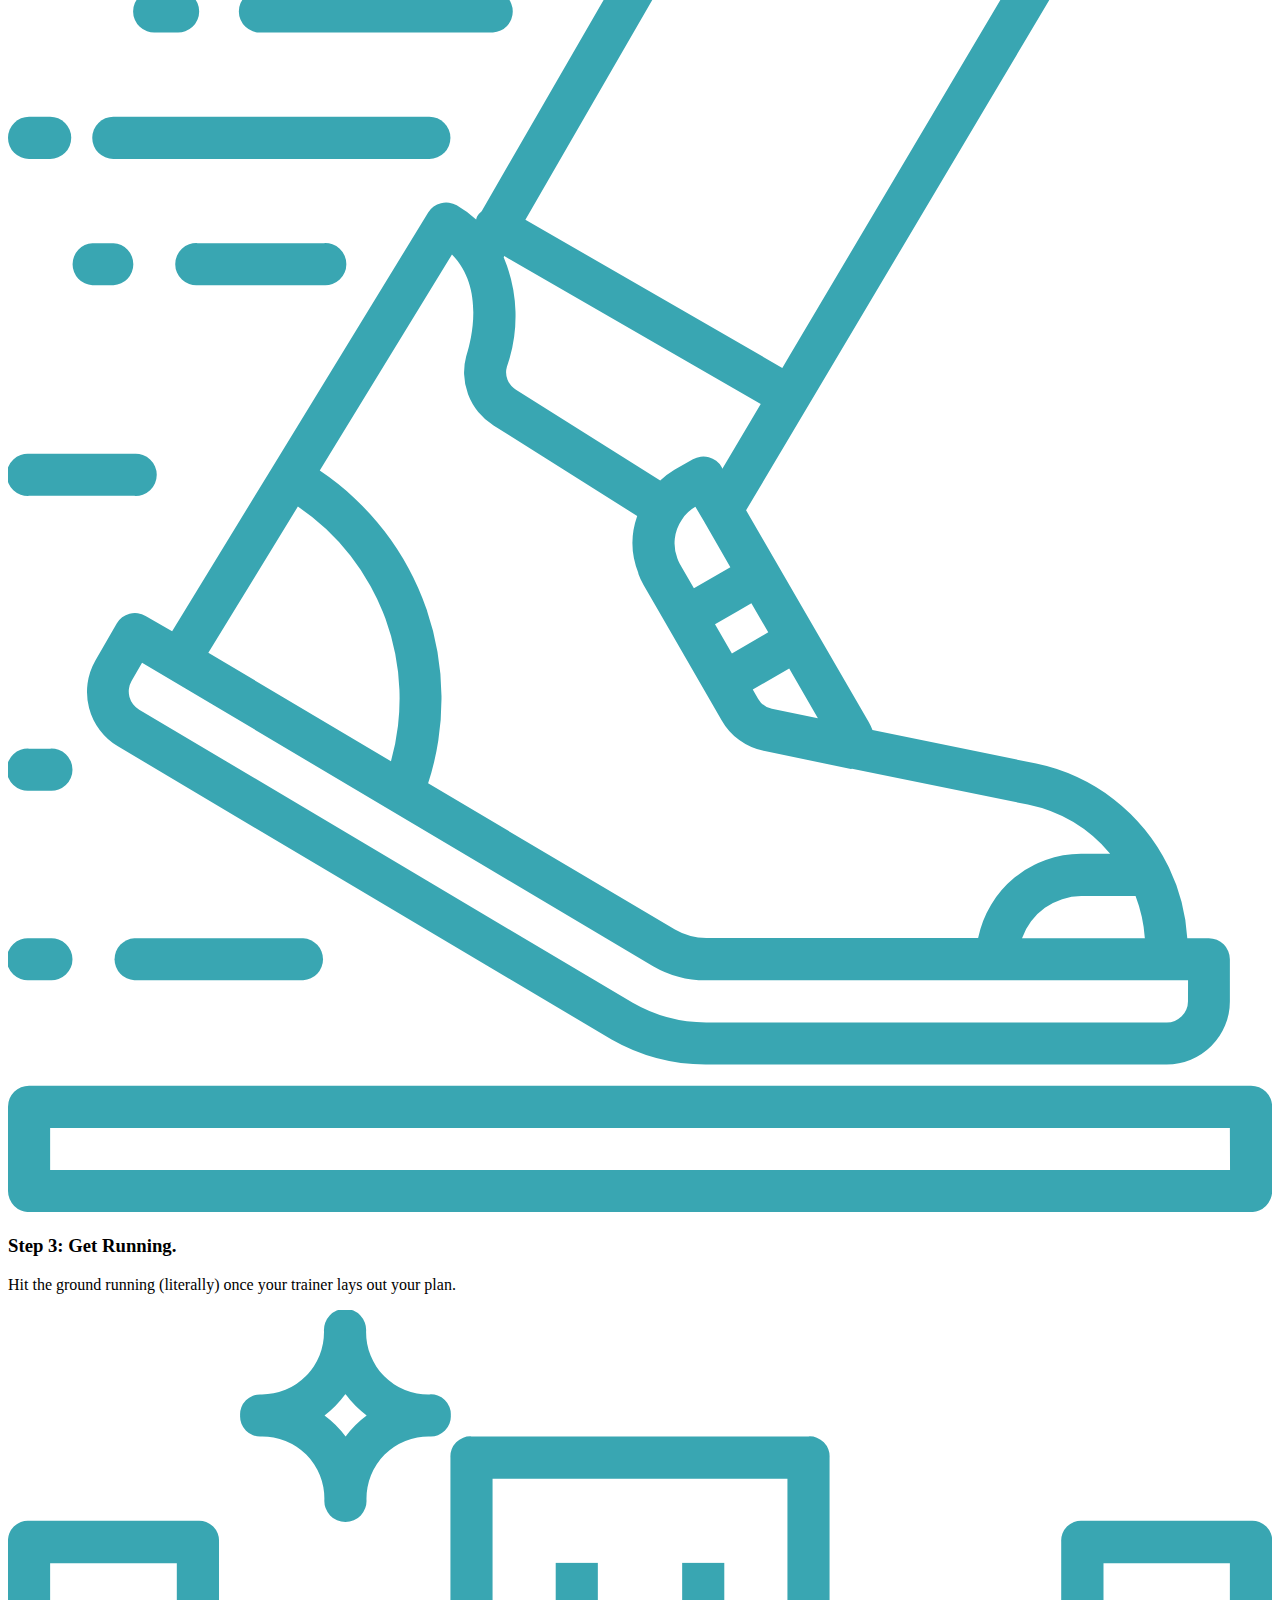
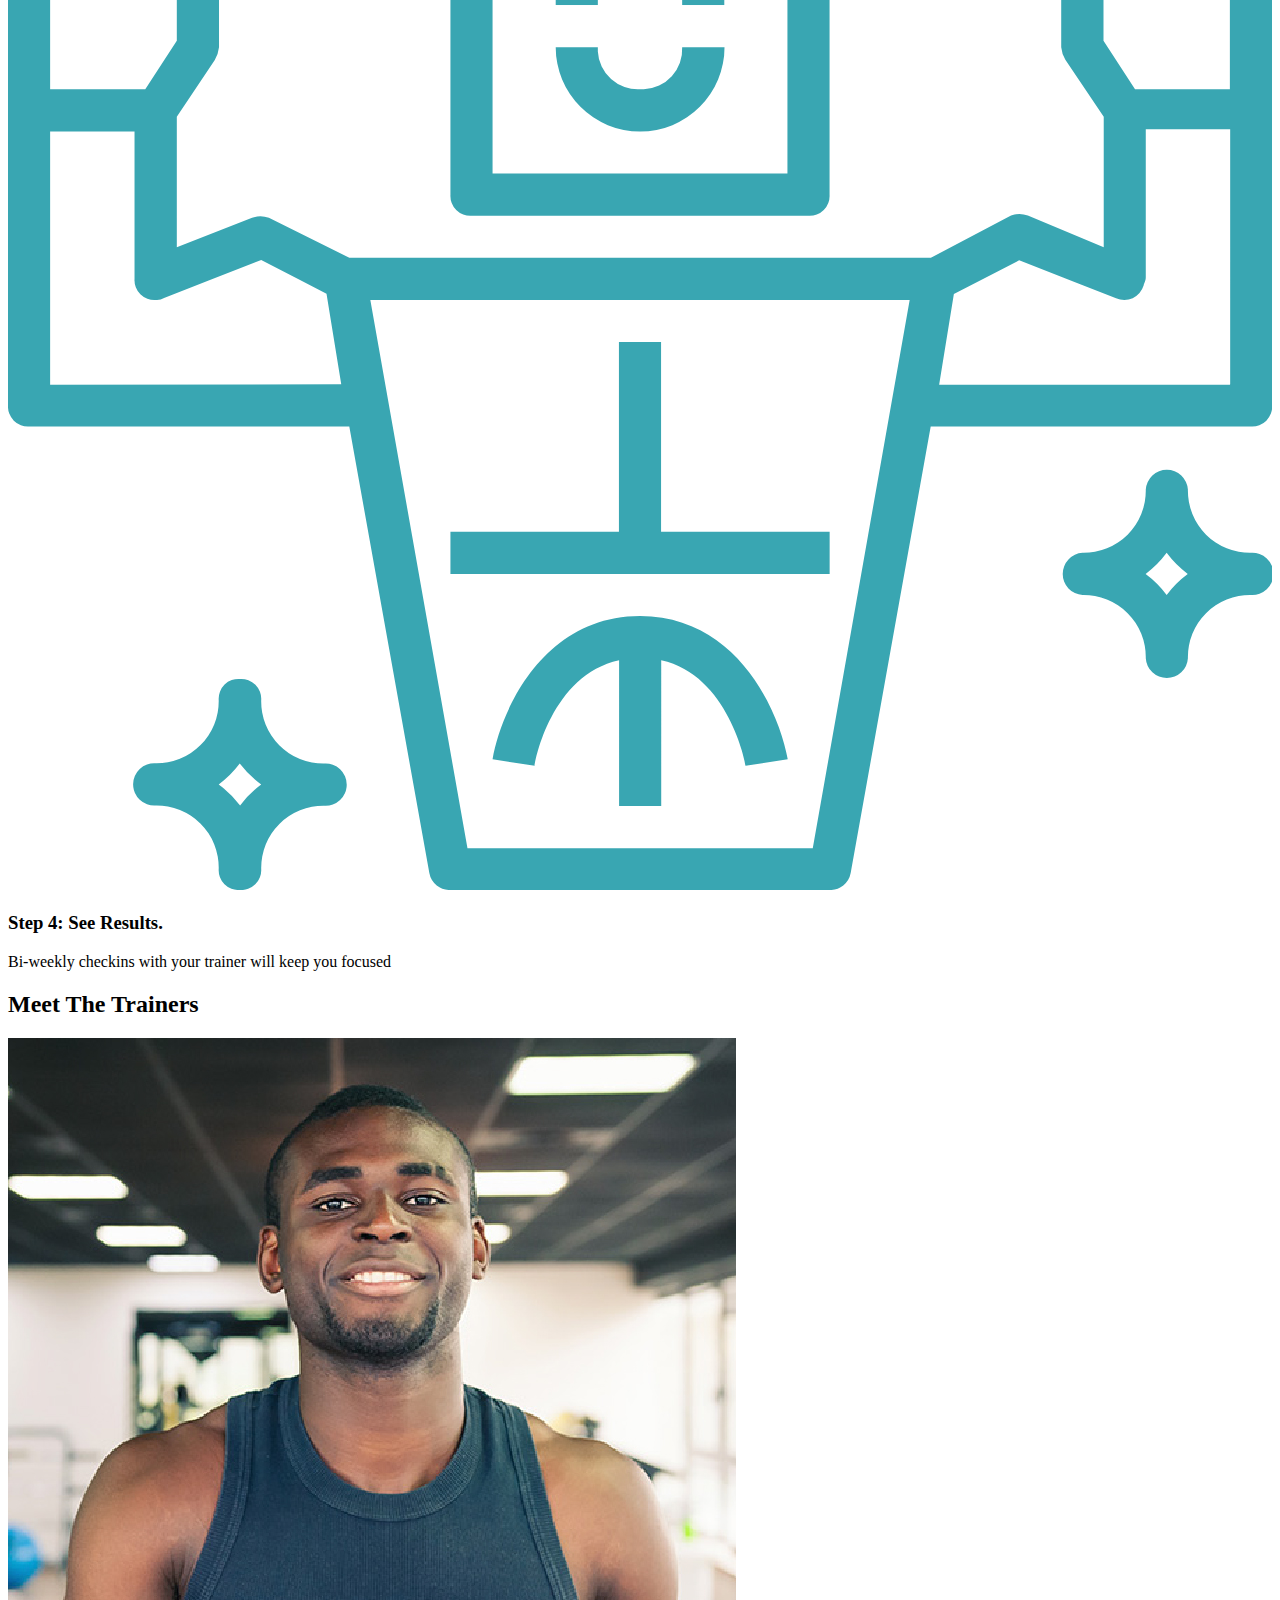
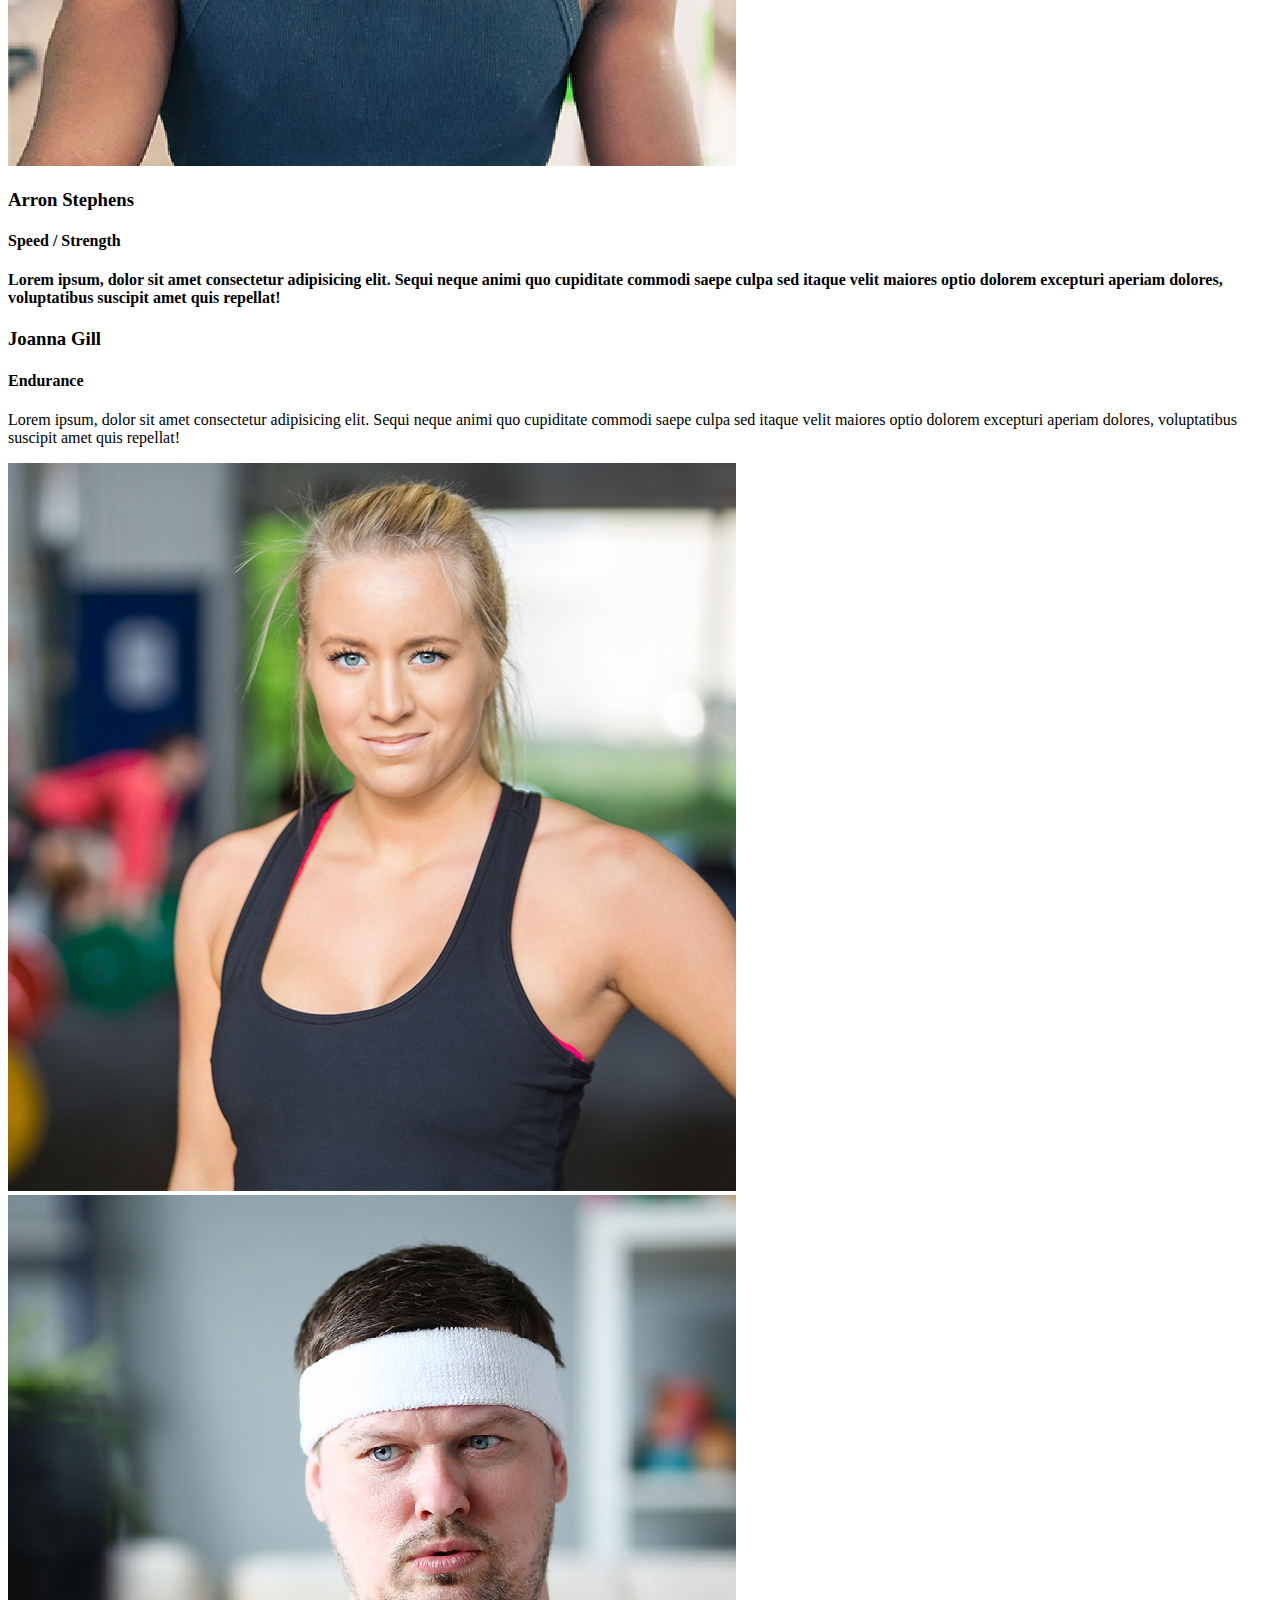
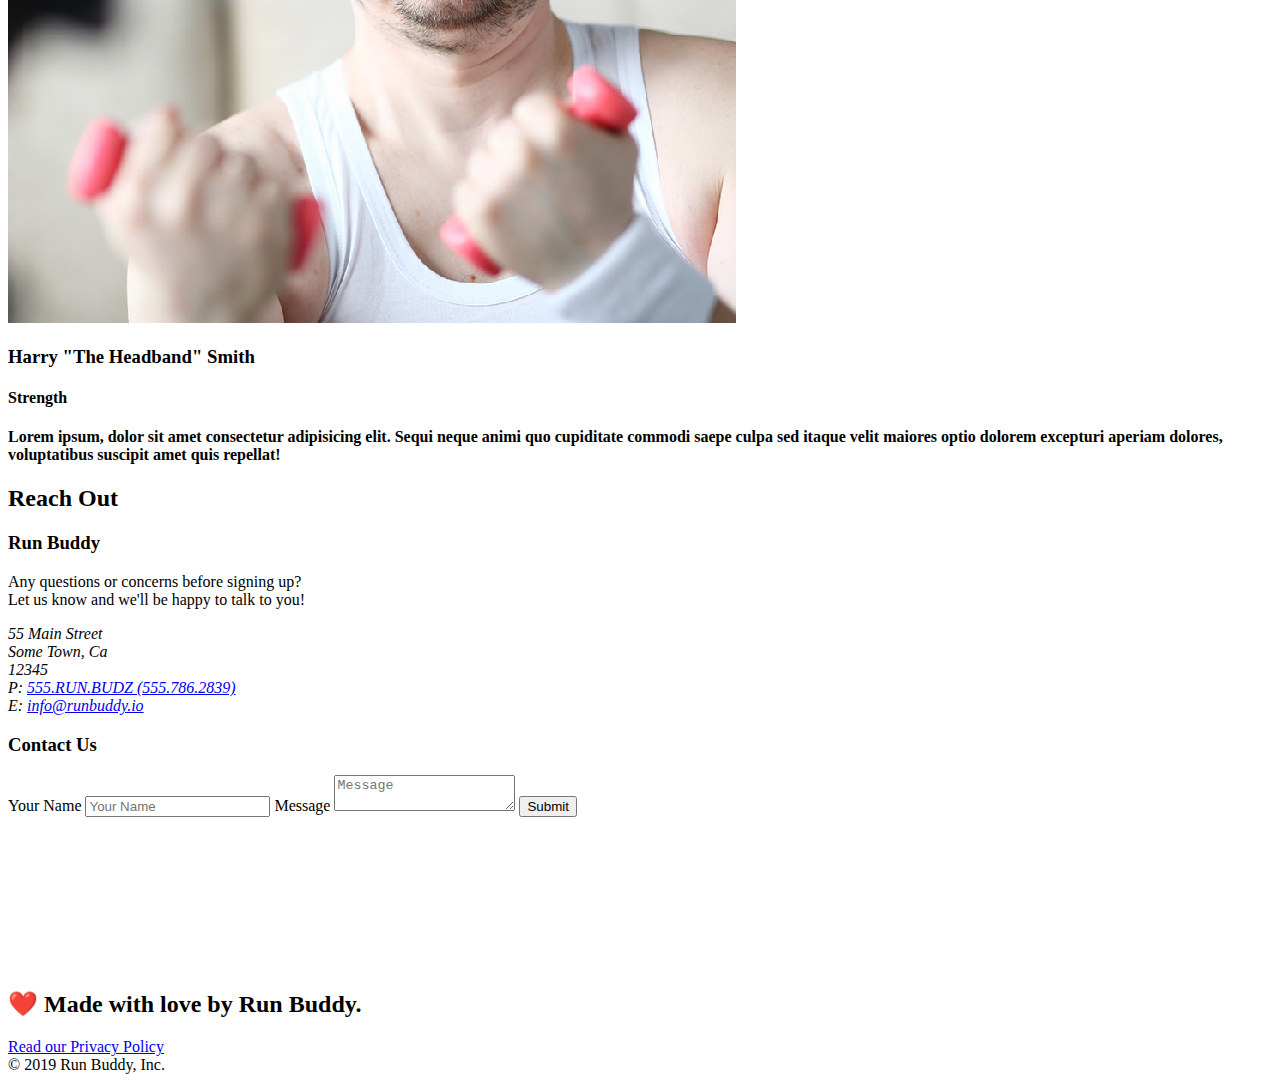
==== commit 08bf483d: "create and style contact-form" ====
--- a/index.html
+++ b/index.html
@@ -136,7 +136,7 @@
         </section>
 
         <!-- "meet the trainers" section -->
-        <section id="your-trainers" class="trainers">
+        <section id="your-trainers">
             <div class="flex-row">
             <h2 class="section-title primary border">
                 Meet The Trainers
@@ -144,11 +144,12 @@
             </div>
         </section>
         <!-- first trainer bio -->
-        <article class="trainer">
+<div class="trainers">
+     <article class="trainer">
             <img src="./assets/images/trainer-1.jpg" alt="Arron Stephens in his workout clothes, ready to pump iron" />
-            <div class="trainer-bio text-left">
-                <h3>Arron Stephens</h3>
-                <h4>Speed / Strength<h4>
+            <div class="trainer-bio">
+                <h3 class="trainer-name">Arron Stephens</h3>
+                <h4 class="trainer-role">Speed / Strength<h4>
                     <p>
                         Lorem ipsum, dolor sit amet consectetur adipisicing elit. Sequi neque animi quo cupiditate commodi saepe culpa sed
                         itaque velit maiores optio dolorem excepturi aperiam dolores, voluptatibus suscipit amet quis repellat!
@@ -157,10 +158,10 @@
         </article>
 
        <!-- second trainer bio -->
-<article class="trainer">
-    <div class="trainer-bio text-right">
-      <h3>Joanna Gill</h3>
-      <h4>Endurance</h4>
+    <article class="trainer">
+     <div class="trainer-bio">
+      <h3 class="trainer-name">Joanna Gill</h3>
+      <h4 class="trainer-role">Endurance</h4>
       <p>
         Lorem ipsum, dolor sit amet consectetur adipisicing elit. Sequi neque animi quo cupiditate commodi saepe culpa sed
         itaque velit maiores optio dolorem excepturi aperiam dolores, voluptatibus suscipit amet quis repellat!
@@ -171,56 +172,60 @@
         <!-- third trainer bio -->
         <article class="trainer">
             <img src="./assets/images/trainer-3.jpg" alt="Harry Smith wearing a headband and lifting comically small pink" />
-            <div class="trainer-bio text-left">
-                <h3>Harry "The Headband" Smith</h3>
-                <h4>Strength<h4>
+            <div class="trainer-bio">
+                <h3 class="trainer-name">Harry "The Headband" Smith</h3>
+                <h4 class="trainer-role">Strength<h4>
                     <p>
                         Lorem ipsum, dolor sit amet consectetur adipisicing elit. Sequi neque animi quo cupiditate commodi saepe culpa sed
                         itaque velit maiores optio dolorem excepturi aperiam dolores, voluptatibus suscipit amet quis repellat!
                       </p>
             </div>
         </article>
+</div>
         <!-- "reach out" section -->
         <section id="reach out" class="contact">
             <div class="flex-row">
             <h2 class="section-title primary-border">
                 Reach Out
             </h2>
-            </div>
             <div class="contact-info">
-                <iframe src="https://www.google.com/maps/embed?pb=!1m18!1m12!1m3!1d3445.279415968915!2d-97.7415520844228!3d30.286106181795112!2m3!1f0!2f0!3f0!3m2!1i1024!2i768!4f13.1!3m3!1m2!1s0x8644b59d18bd76b7%3A0x597f2d5545b34cef!2sMain%20Building%2C%20110%20Inner%20Campus%20Drive%2C%20Austin%2C%20TX%2078705!5e0!3m2!1sen!2sus!4v1639602604043!5m2!1sen!2sus" 
-                style="border:0;" 
-                allowfullscreen="" 
-                loading="lazy">
-             </iframe>
-             <!--New HTML for Feature-->
-             <div class="contact-form">
-                 <h3>Contact Us</h3>
-                 <form>
-                     <label for="contact-name">Your Name</label>
-                     <input type="text" id="contact-name" placeholder="Your Name" />
-
-                     <label for="ctonact-message">Message</label>
-                     <textarea id="contact-message" placeholder="Message"></textarea>
-
-                     <button type="submit">Submit</button>
-                 </form>
-             </div>
-            <div>
-                <h3>Run Buddy</h3>
-                <p>
-                  Any questions or concerns before signing up?
-                  <br />
-                  Let us know and we'll be happy to talk to you!
-                </p>
-                <address>
-                  55 Main Street <br/>
-                  Some Town, Ca <br/>
-                  12345<br />
-                  P: 555.RUN.BUDZ (555.786.2839)<br/>
-                  E: <a href="mailto:info@runbuddy.io">info@runbuddy.io</a>
-                </address>
-              </div>
+                <div>
+                  <h3>Run Buddy</h3>
+                  <p>
+                    Any questions or concerns before signing up?
+                    <br />
+                    Let us know and we'll be happy to talk to you!
+                  </p>
+              
+                  <address>
+                    55 Main Street <br />
+                    Some Town, Ca <br />
+                    12345 <br />
+                    P: <a href="tel:555.786.2839">555.RUN.BUDZ (555.786.2839)</a><br />
+                    E: <a href="mailto://info@runbuddy.io">info@runbuddy.io</a>
+                  </address>
+              
+                </div>
+              
+                <div class="contact-form">
+                  <h3>Contact Us</h3>
+                  <form>
+                    <label for="contact-name">Your Name</label>
+                    <input type="text" id="contact-name" placeholder="Your Name" />
+              
+                    <label for="contact-message">Message</label>
+                    <textarea id="contact-message" placeholder="Message"></textarea>
+              
+                    <button type="submit">Submit</button>
+                  </form>
+                </div>
+              
+                <iframe
+                  src="https://www.google.com/maps/embed?pb=!1m14!1m12!1m3!1d12182.30520634488!2d-74.0652613!3d40.2407219!2m3!1f0!2f0!3f0!3m2!1i1024!2i768!4f13.1!5e0!3m2!1sen!2sus!4v1561060983193!5m2!1sen!2sus"
+                  frameborder="0" style="border:0" allowfullscreen></iframe>
+              
+              </div>
+                  
             </div>
         </section>
 
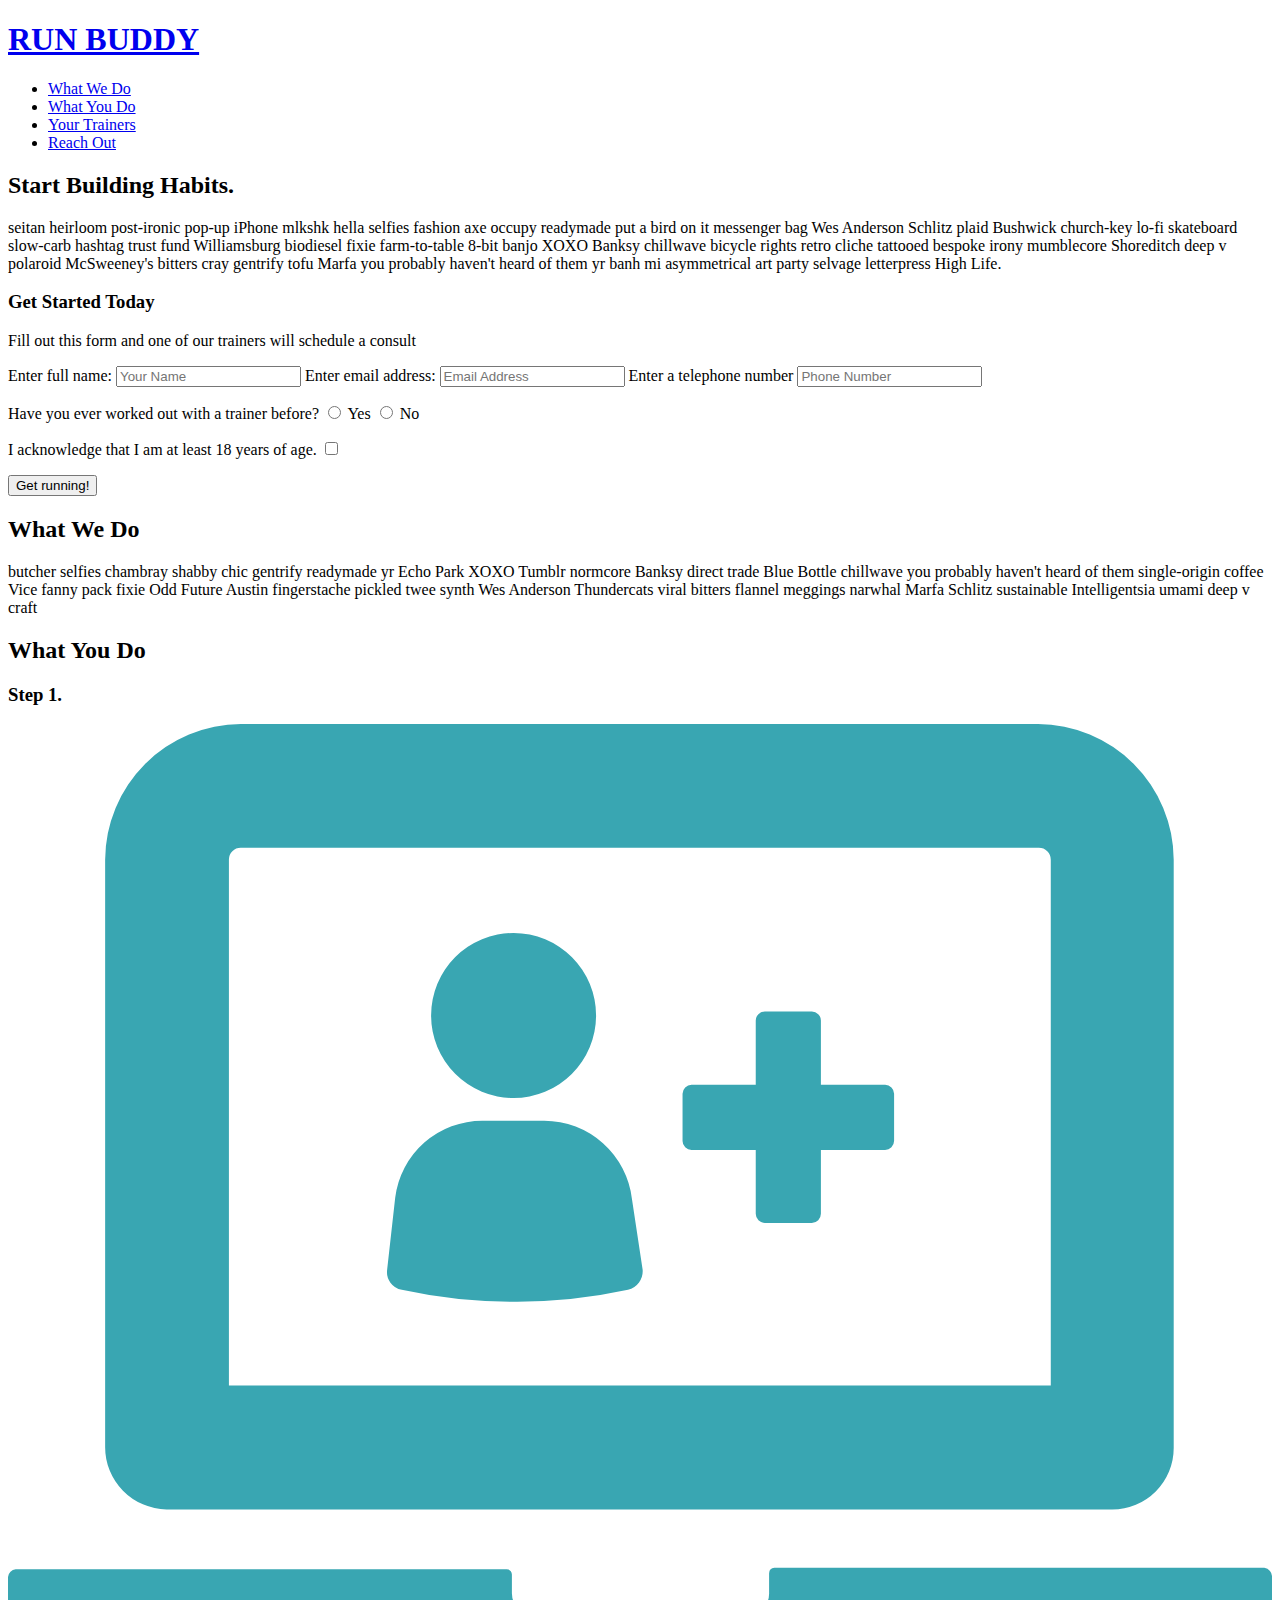
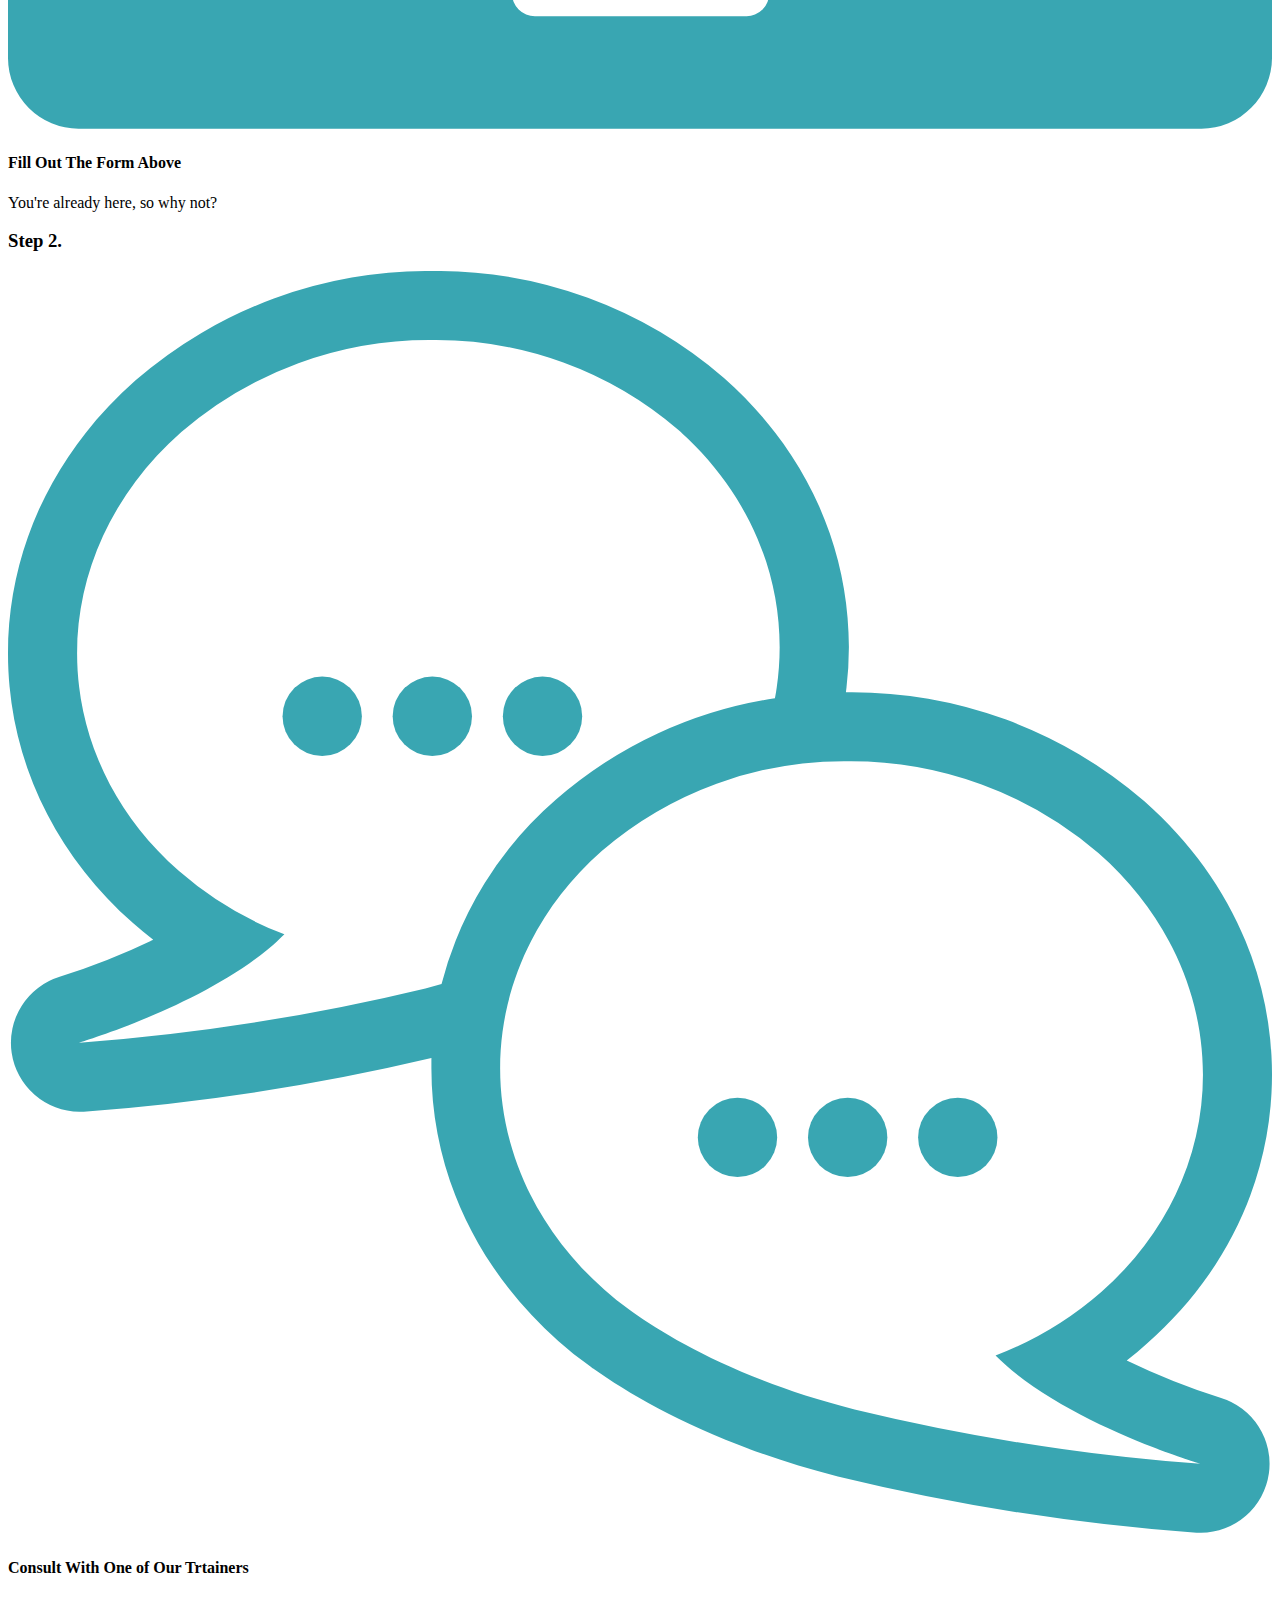
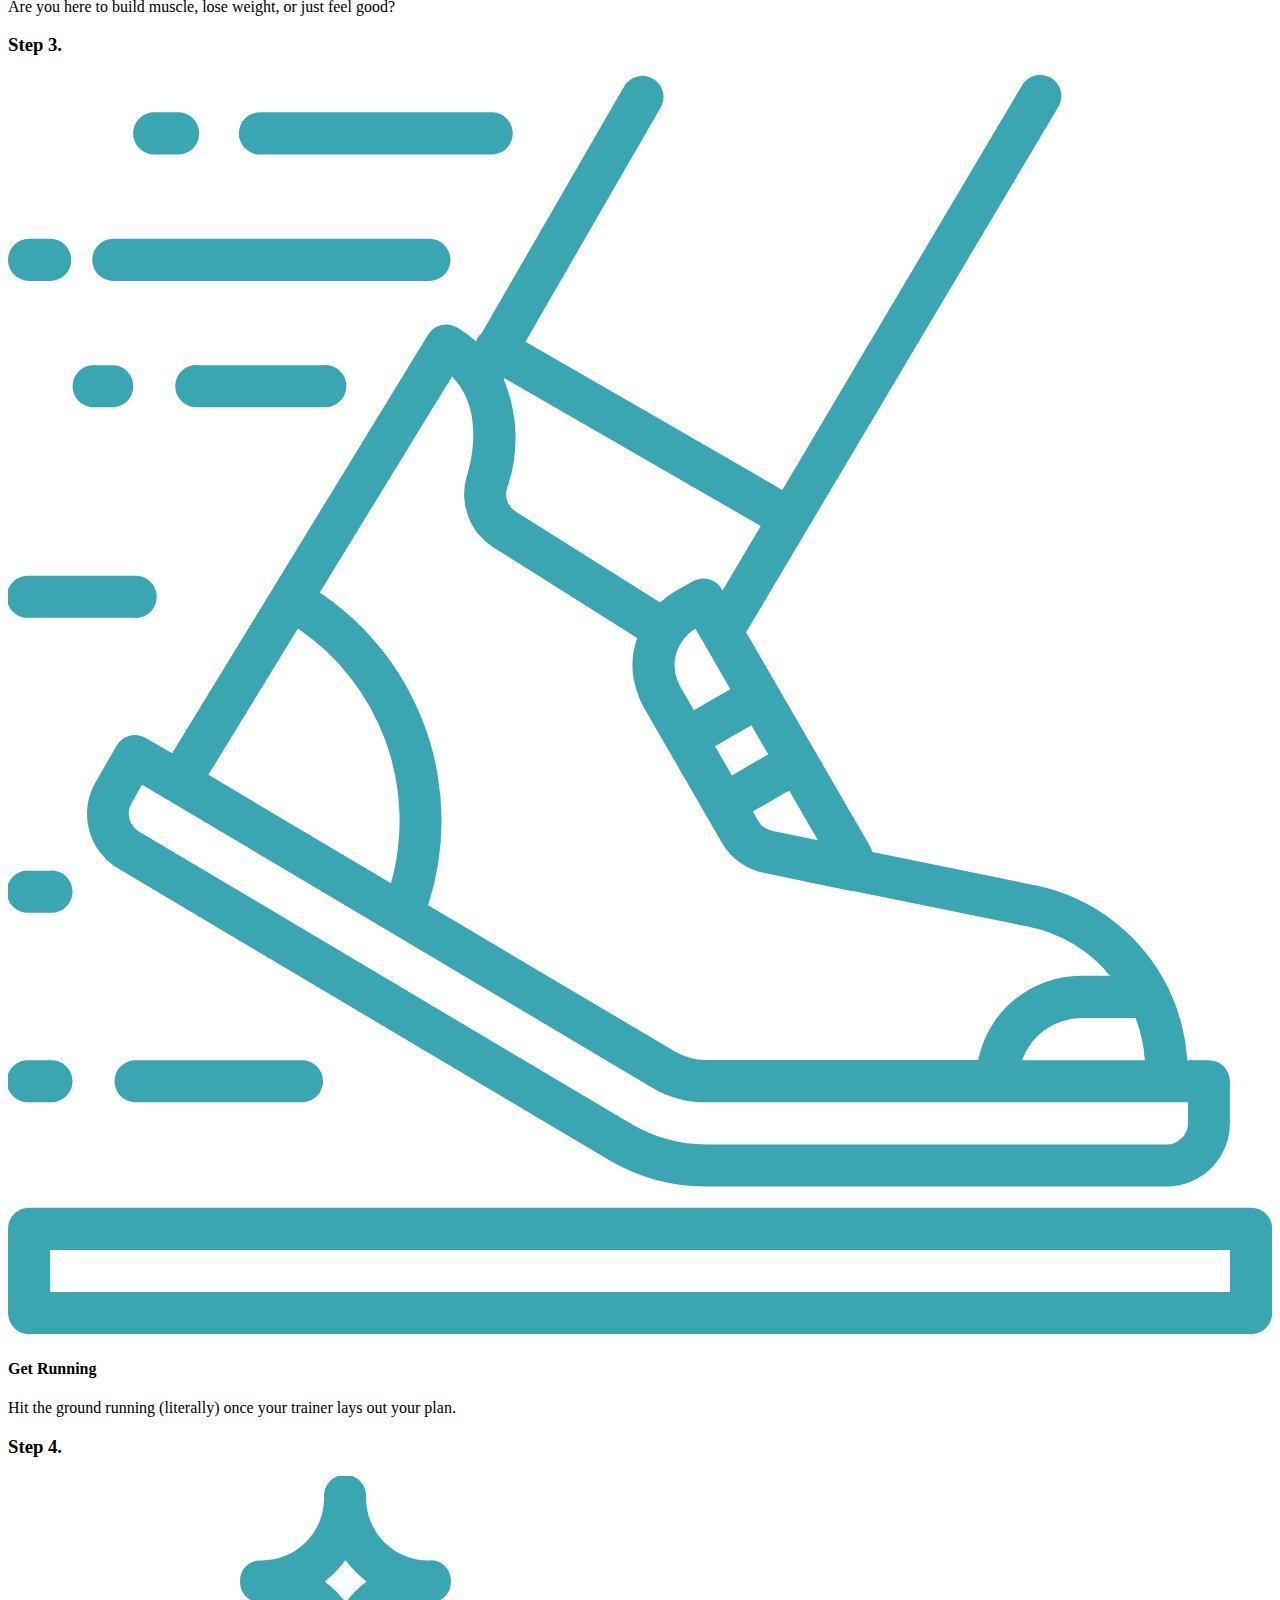
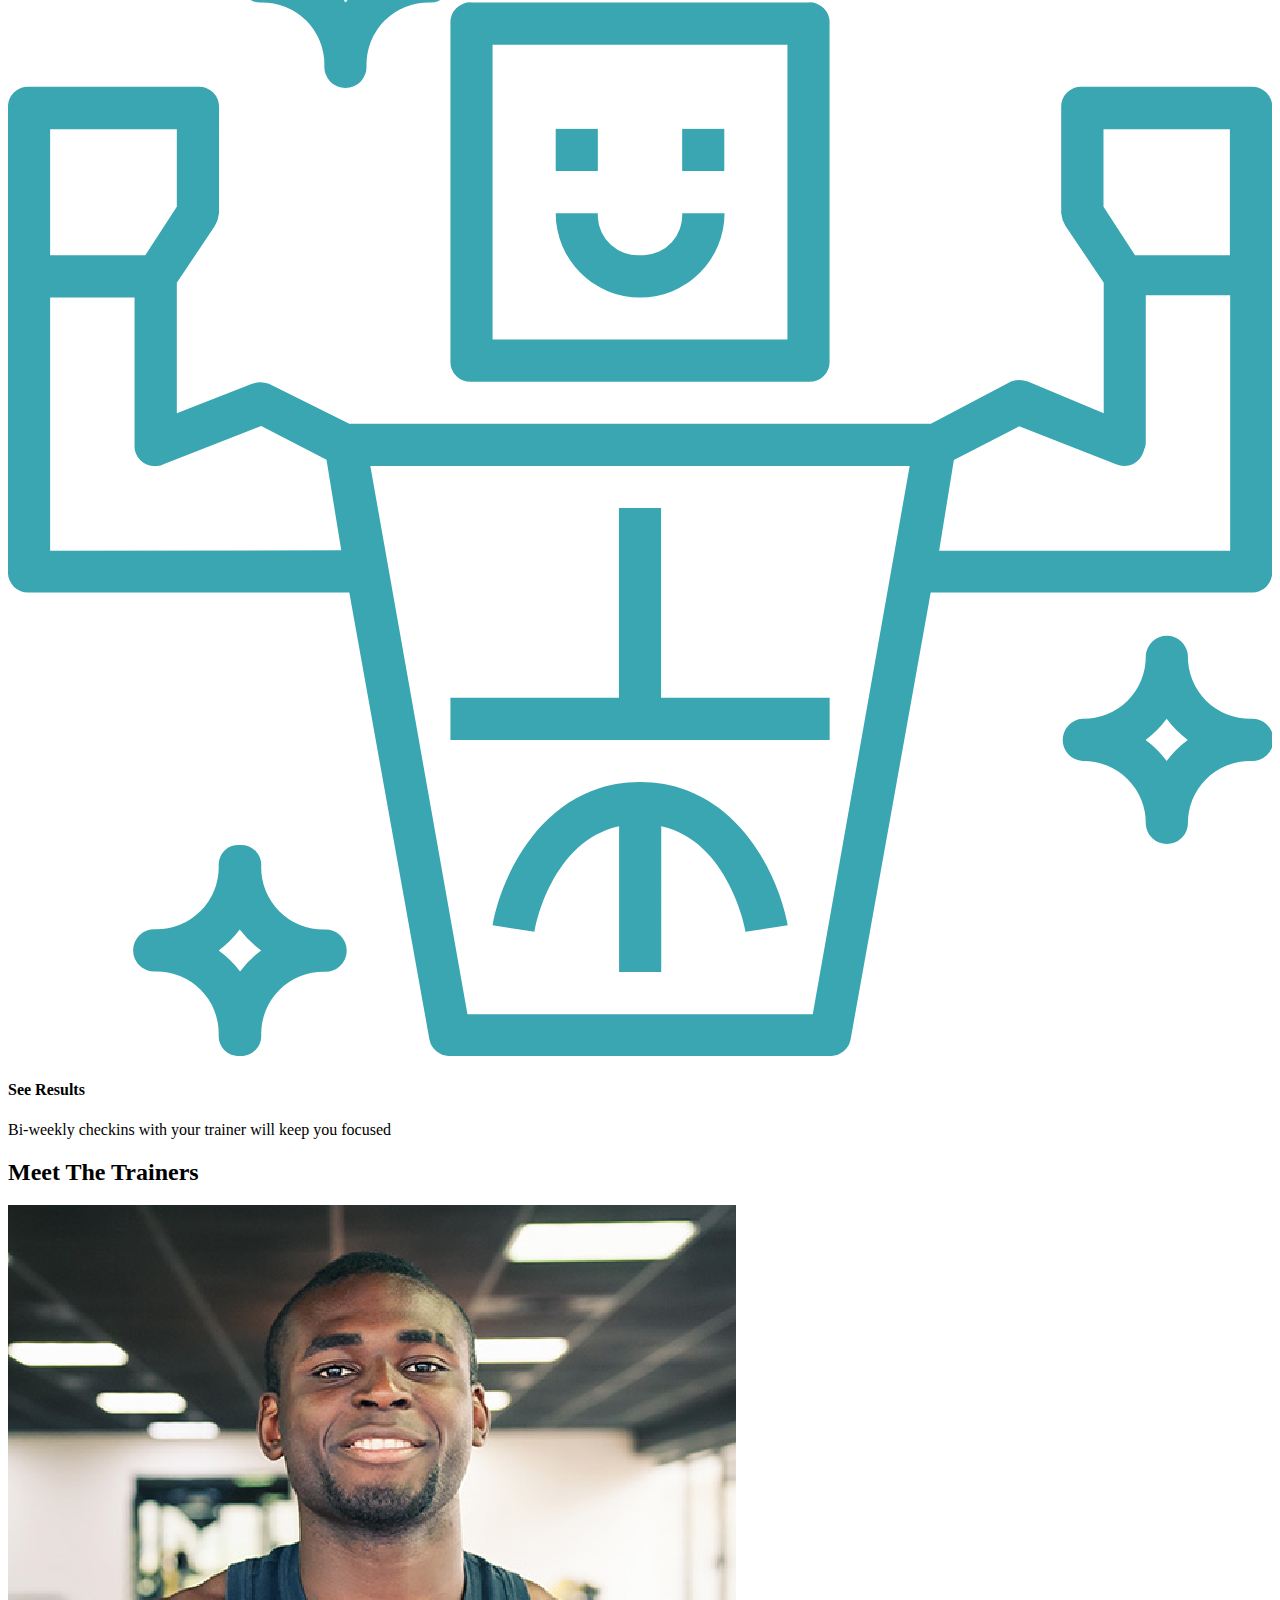
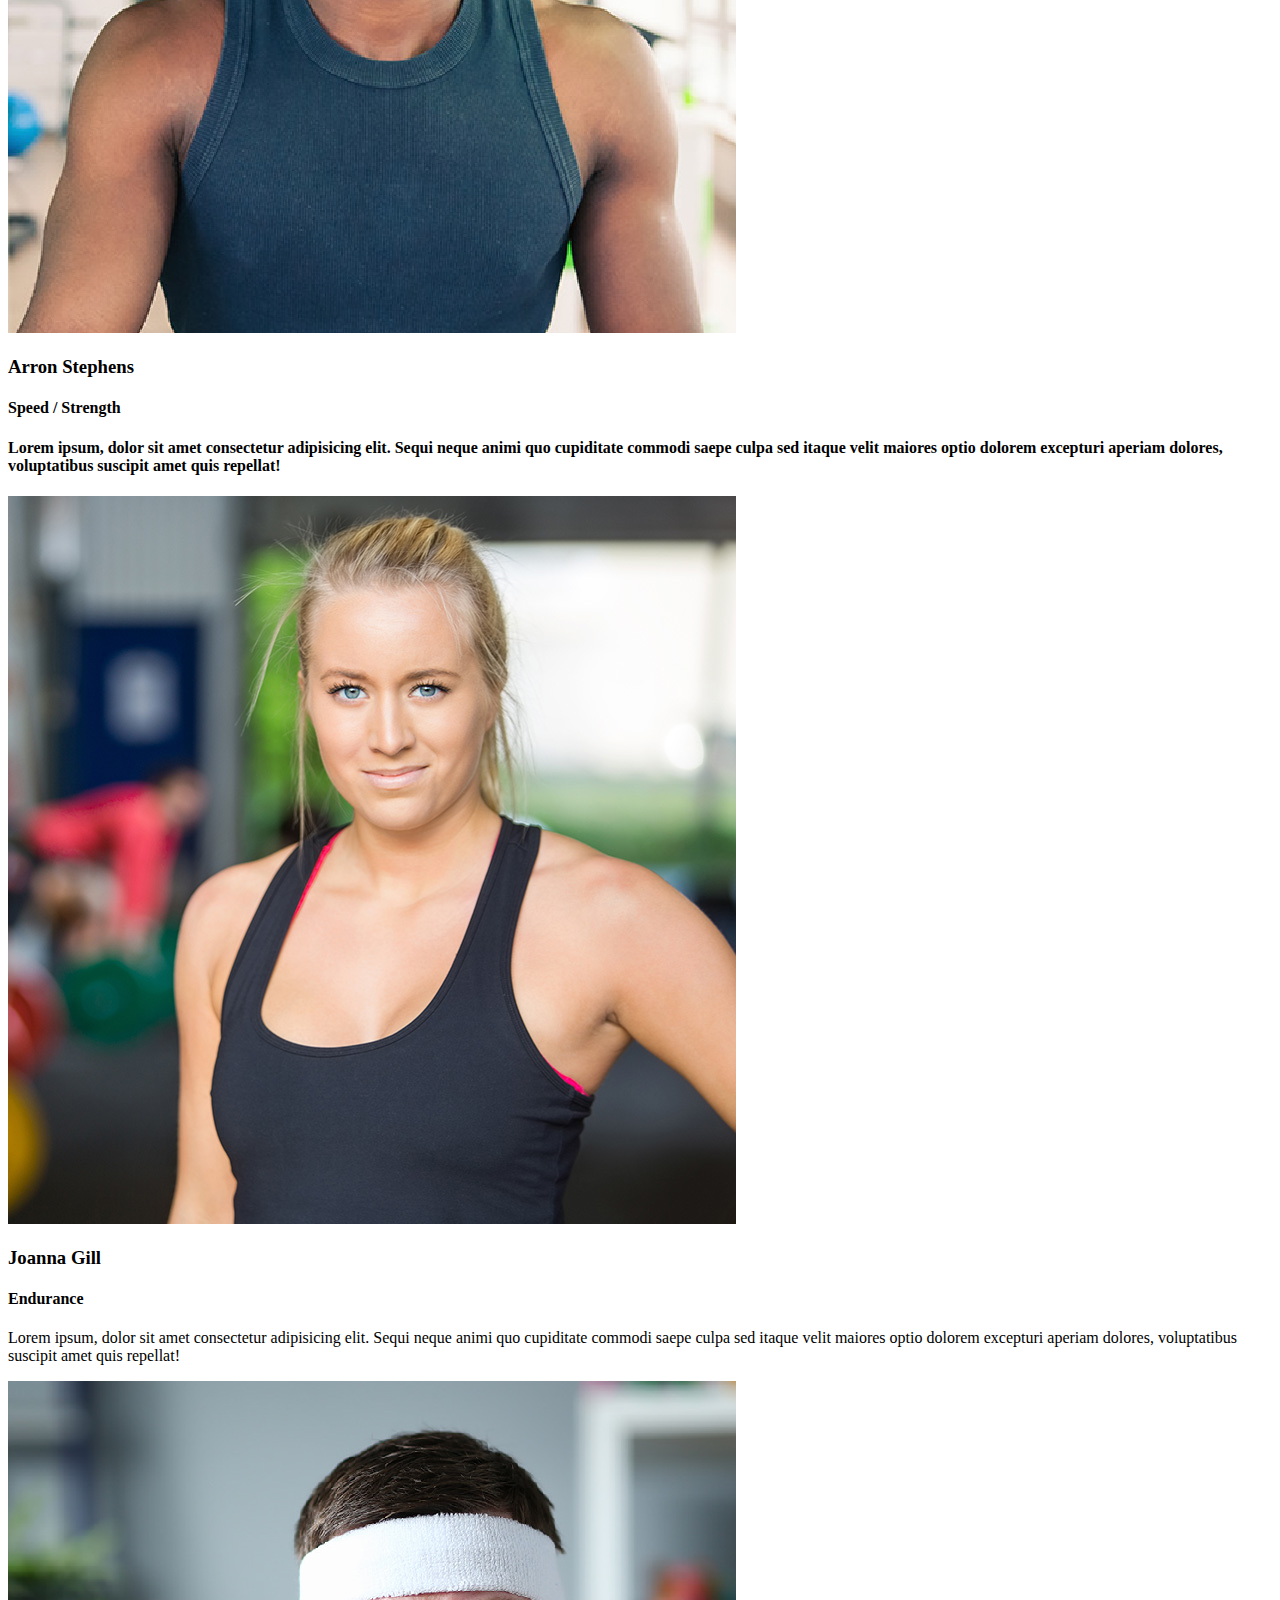
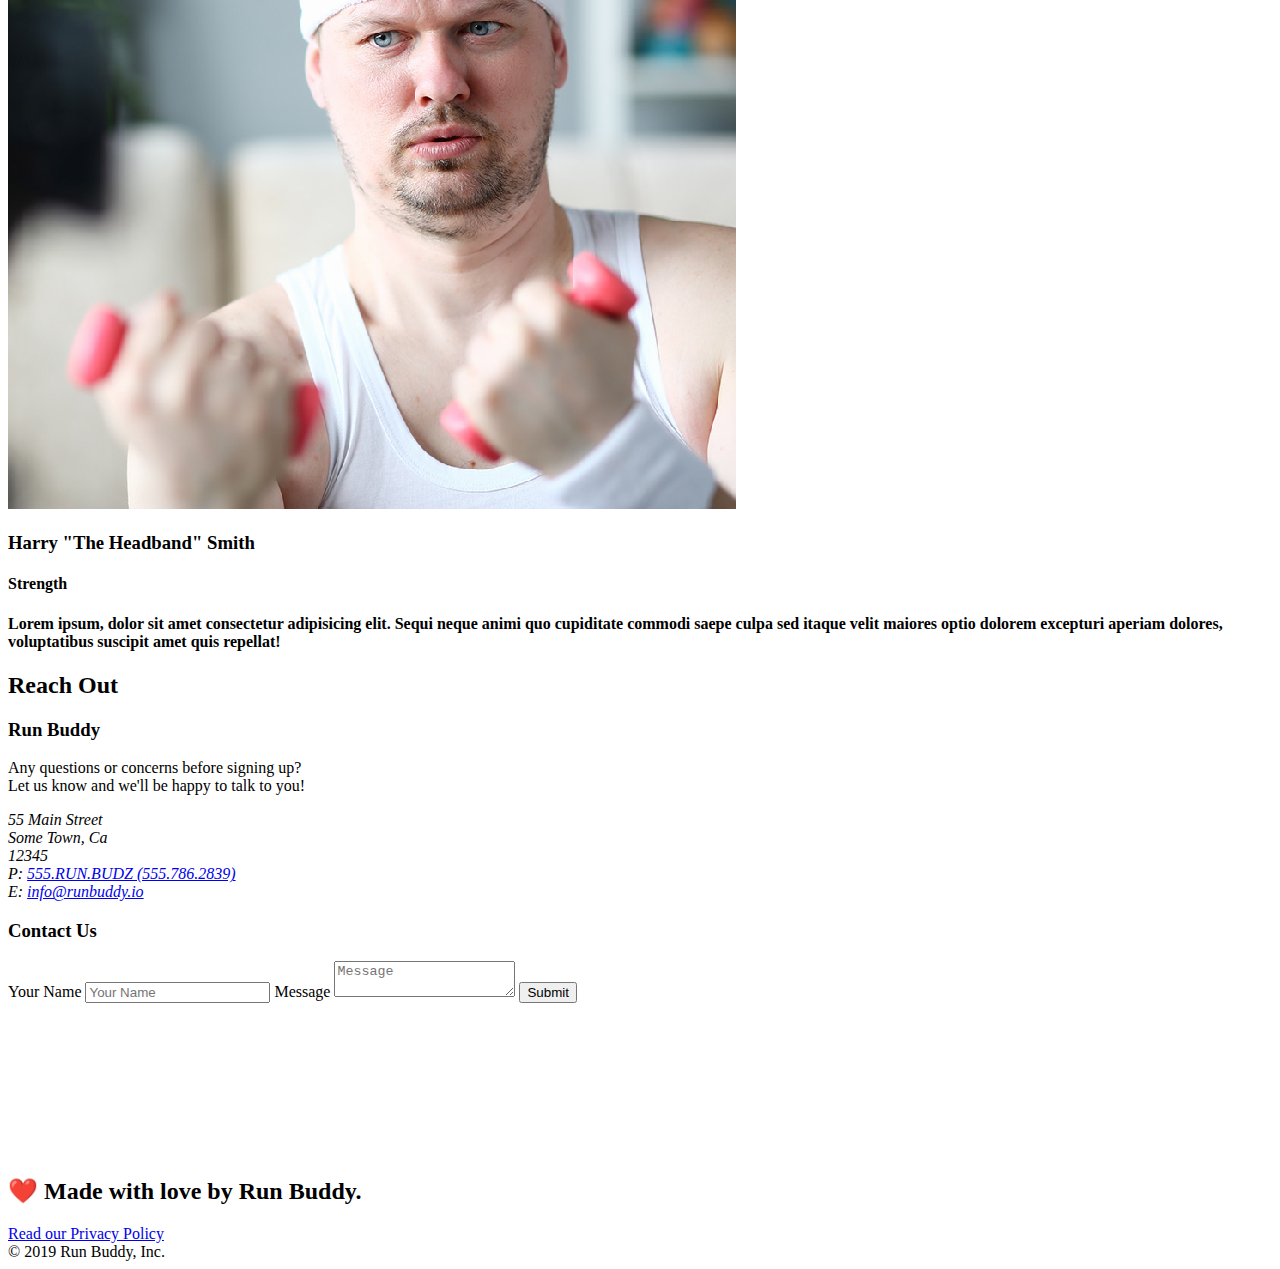
==== commit 5dc66dc4: "diffing for practice" ====
--- a/index.html
+++ b/index.html
@@ -1,19 +1,15 @@
 <!DOCTYPE html>
 <html lang="en">
-     
-<head>
+     <head>
          <meta charset="UTF-8" />
          <title>Run Buddy</title>
          <link rel="stylesheet" href="/Users/ciarahargis/Desktop/projects/run-buddy/assets/css/style.css"/>
      </head>
-     
      <body>
-         <!-- navigation -->
+         <!-- navigation  tags -blockl level element-->
          <header>
           <h1>
-              <a href='/'>
-                  RUN BUDDY
-                </a>
+              <a href='/'>RUN BUDDY</a>
             </h1>
           <nav>
               <!-- Unordered list element -->
@@ -35,23 +31,20 @@
               </ul>
           </nav>
          </header>
-         
+         <!--end navigation-->
          <!-- hero/jumbotron -->
          <section class="hero">
             <div class="hero-cta">
-             <div class="flex-row">
-                    <h2 class="section-title primary border">
                 <h2>Start Building Habits.</h2>
-                    </h2>
                 </div>
                 <p>
                   seitan heirloom post-ironic pop-up iPhone mlkshk hella selfies fashion axe occupy readymade put a bird on it messenger bag Wes Anderson Schlitz plaid Bushwick church-key lo-fi skateboard slow-carb hashtag trust fund Williamsburg biodiesel fixie farm-to-table 8-bit banjo XOXO Banksy chillwave bicycle rights retro cliche tattooed bespoke irony mumblecore Shoreditch deep v polaroid McSweeney's bitters cray gentrify tofu Marfa you probably haven't heard of them yr banh mi asymmetrical art party selvage letterpress High Life.
                 </p>
               </div>
-             <div class="hero-form">
+             
+              <div class="hero-form">
                  <h3>Get Started Today</h3>
                  <p>Fill out this form and one of our trainers will schedule a consult</p>
-            <!-- Add form element -->
             <form>
                 <label for="name">Enter full name:</label>
                 <input type="text" placeholder="Your Name" name="name" id="name" class="form-input">
@@ -67,8 +60,10 @@
                     <label for="trainer-no">No</label>
                 </p>
                 <p>
-                    <label for="checkbox">I acknowledge that I am at least 18 years of age.
-                    <input type="checkbox" name="age confirm" id="checkbox" />
+                    <label for="checkbox">
+                        I acknowledge that I am at least 18 years of age.
+                    </label>
+                    <input type="checkbox" name="checkpoint1" id="checkbox" />
                 </p>
                 <button type="submit">
                     Get running!
@@ -76,21 +71,22 @@
             </form> 
          </div>
         </section>
-        <!-- end hero -->
+        <!-- end header -->
 
         <!-- "what we do" section" -->
         <section id="what-we-do" class="intro">
             <div class="flex-row">
             <h2 class="section-title primary-border">
                 What We Do
-            </h2>
-            </div>
+              </h2>
+             </div>
             <div class="flex-row">
             <p>
                 butcher selfies chambray shabby chic gentrify readymade yr Echo Park XOXO Tumblr normcore Banksy direct trade Blue Bottle chillwave you probably haven't heard of them single-origin coffee Vice fanny pack fixie Odd Future Austin fingerstache pickled twee synth Wes Anderson Thundercats viral bitters flannel meggings narwhal Marfa Schlitz sustainable Intelligentsia umami deep v craft
               </p>
               </div>
         </section>
+        <!--end what we do section-->
 
         <!-- "what you do" -->
         <section id="what-you-do" class="steps">
@@ -103,37 +99,52 @@
                 <h3>Step 1.</h3>
                 <div class="step-info">
                     <div class="step-img">
-                        <!-- insert this img element -->
                 <img src="./assets/01-04-svgs/step-1.svg" alt="" />
                     </div>
                     <div class="step-text">
-                        <h4>You're already here, so why not?</h4>
+                        <h4>Fill Out The Form Above</h4>
+                        <p>You're already here, so why not?</p>
                     </div>
                   </div>
                 </div>
-               
-
-              <div>
-                <img src="./assets/01-04-svgs/step-2.svg" alt="" />
-                <h3>Step 2: <span>Consult with One of Our Trainers.</span></h3>
-                <p>Are you here to build muscle, lose weight, or just feel good?</p>
-              </div>
-             
-
-              <div>
-                <img src="./assets/01-04-svgs/step-3.svg" alt="" />
-                <h3>Step 3: <span>Get Running.</span></h3>
-                <p>Hit the ground running (literally) once your trainer lays out your plan.</p>
-              </div>
-              
-            
-              <div>
-                <img src="./assets/01-04-svgs/step-4.svg" alt="" />
-                <h3>Step 4: <span>See Results.</span></h3>
-                <p>Bi-weekly checkins with your trainer will keep you focused</p>
-              </div>
-             
-        </section>
+               <div class="step">
+                   <h3>Step 2.</h3>
+                   <div class="step-info">
+                       <div class="step-img">
+                           <img src="./assets/01-04-svgs/step-2.svg" alt="" />
+                       </div>
+                       <div class="step-text">
+                           <h4>Consult With One of Our Trtainers</h4>
+                           <p>Are you here to build muscle, lose weight, or just feel good?</p>
+                       </div>
+                   </div>
+               </div>
+               <div class="step">
+                   <h3>Step 3.</h3>
+                   <div class="step-info">
+                       <div class="step-img">
+                        <img src="./assets/01-04-svgs/step-3.svg" alt="" />
+                        </div>
+                        <div class="step-text">
+                            <h4>Get Running</h4>
+                            <p>Hit the ground running (literally) once your trainer lays out your plan.</p>
+                        </div>
+                       </div>
+                   </div>
+                   <div class="step">
+                       <h3>Step 4.</h3>
+                       <div class="step-info">
+                           <div class="step-img">
+                            <img src="./assets/01-04-svgs/step-4.svg" alt="" />
+                           </div>
+                           <div class="step-text">
+                               <h4>See Results</h4>
+                               <p>Bi-weekly checkins with your trainer will keep you focused</p>
+                           </div>
+                        </div>
+                    </div>
+                 <section>
+                     <!-- "what you do" end-->
 
         <!-- "meet the trainers" section -->
         <section id="your-trainers">
@@ -142,7 +153,7 @@
                 Meet The Trainers
             </h2>
             </div>
-        </section>
+
         <!-- first trainer bio -->
 <div class="trainers">
      <article class="trainer">
@@ -159,16 +170,17 @@
 
        <!-- second trainer bio -->
     <article class="trainer">
+        <img src="./assets/images/trainer-2.jpg" alt="Joanna Gill cooling off after a workout" />
      <div class="trainer-bio">
       <h3 class="trainer-name">Joanna Gill</h3>
       <h4 class="trainer-role">Endurance</h4>
       <p>
         Lorem ipsum, dolor sit amet consectetur adipisicing elit. Sequi neque animi quo cupiditate commodi saepe culpa sed
         itaque velit maiores optio dolorem excepturi aperiam dolores, voluptatibus suscipit amet quis repellat!
-      </p>
-    </div>
-    <img src="./assets/images/trainer-2.jpg" alt="Joanna Gill cooling off after a workout" />
-  </article>
+       </p>
+     </div>
+    </article>
+   
         <!-- third trainer bio -->
         <article class="trainer">
             <img src="./assets/images/trainer-3.jpg" alt="Harry Smith wearing a headband and lifting comically small pink" />
@@ -181,13 +193,16 @@
                       </p>
             </div>
         </article>
-</div>
+    </div>
+</section>
         <!-- "reach out" section -->
         <section id="reach out" class="contact">
             <div class="flex-row">
             <h2 class="section-title primary-border">
                 Reach Out
-            </h2>
+             </h2>
+            </div>
+
             <div class="contact-info">
                 <div>
                   <h3>Run Buddy</h3>
@@ -222,25 +237,20 @@
               
                 <iframe
                   src="https://www.google.com/maps/embed?pb=!1m14!1m12!1m3!1d12182.30520634488!2d-74.0652613!3d40.2407219!2m3!1f0!2f0!3f0!3m2!1i1024!2i768!4f13.1!5e0!3m2!1sen!2sus!4v1561060983193!5m2!1sen!2sus"
-                  frameborder="0" style="border:0" allowfullscreen></iframe>
-              
-              </div>
-                  
+                  frameborder="0" style="border:0" allowfullscreen>
+             </iframe>
             </div>
         </section>
 
 
         <!--footer -->
         <footer>
-            <div class="flex-row">
-                <h2 class="section-title primary-border">
-            ❤️ Made with love by Run Buddy.</h2>
-            </div>
-        
+                <h2>❤️ Made with love by Run Buddy.</h2>
         <div>
             <a href="privacy-policy.html">Read our Privacy Policy</a><br />
             &copy; 2019 Run Buddy, Inc.
         </div>
         </footer>
+        <!--foot end-->
      </body>
 </html>
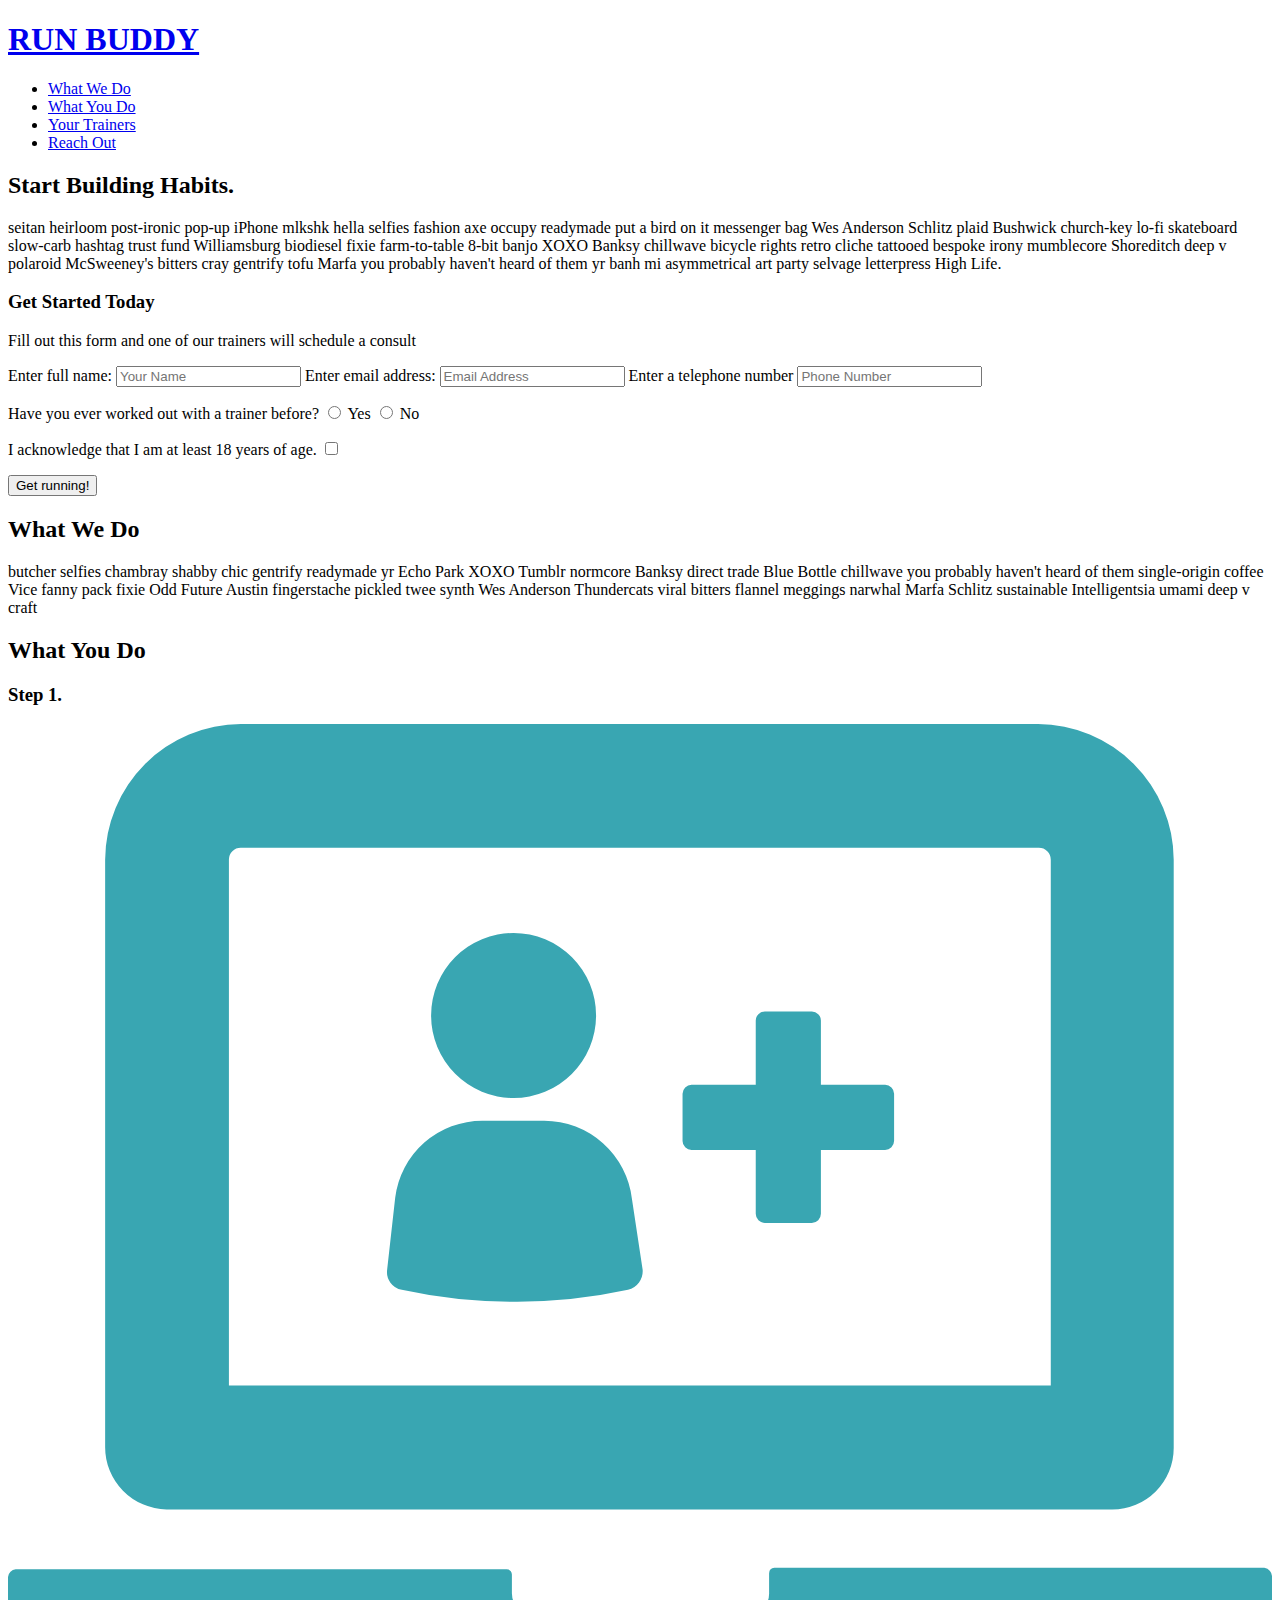
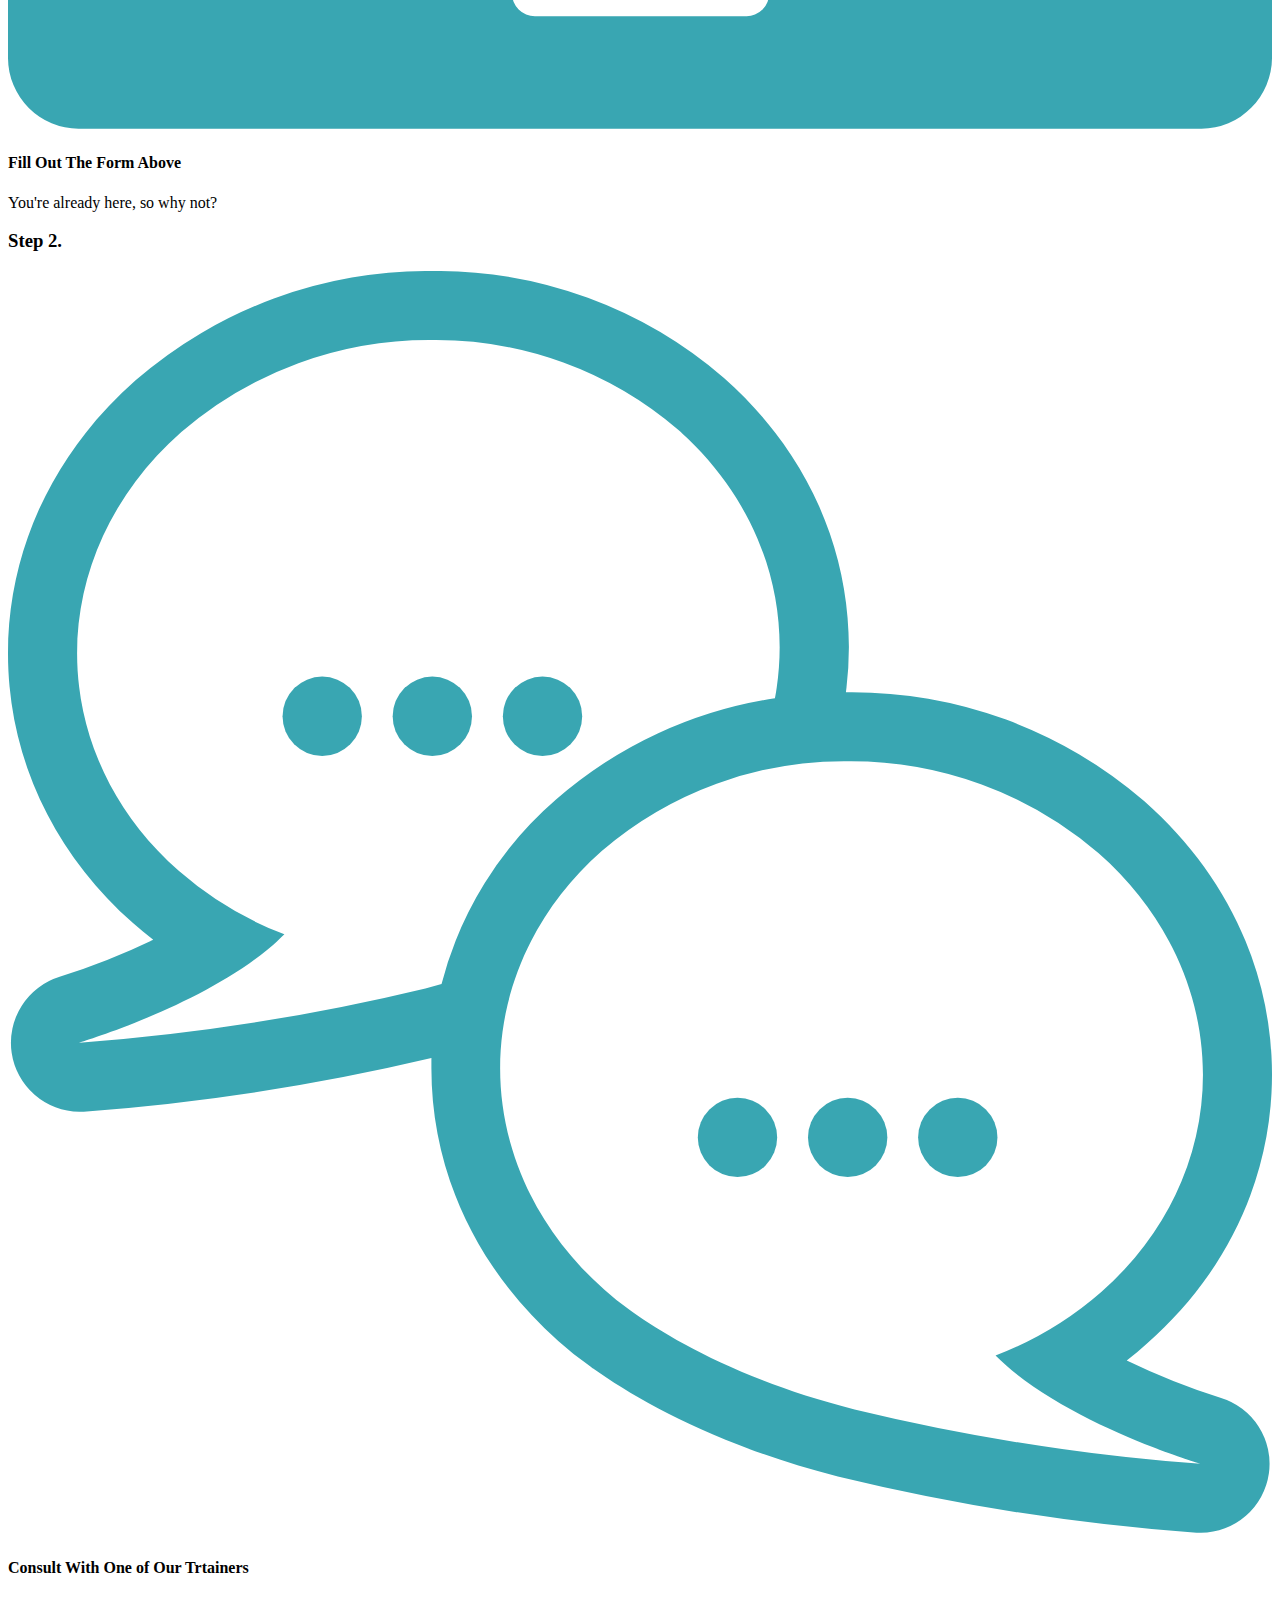
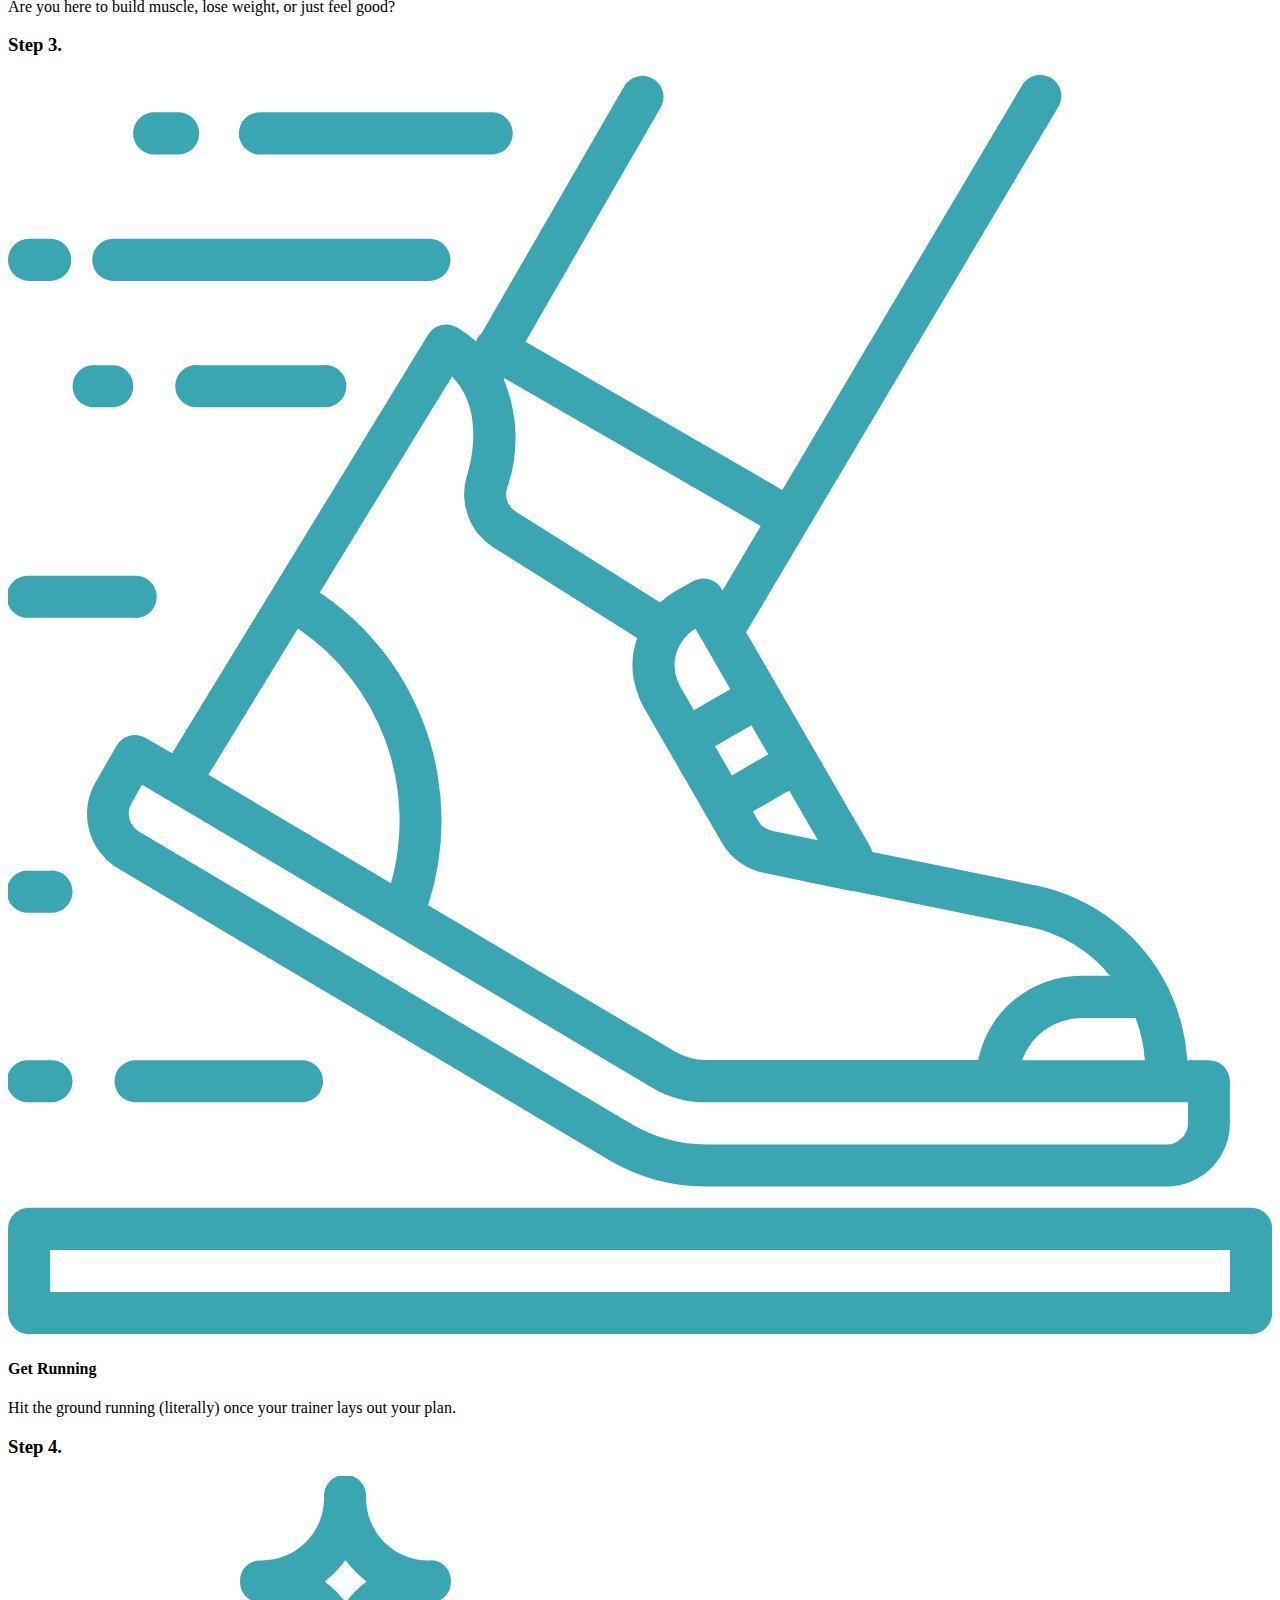
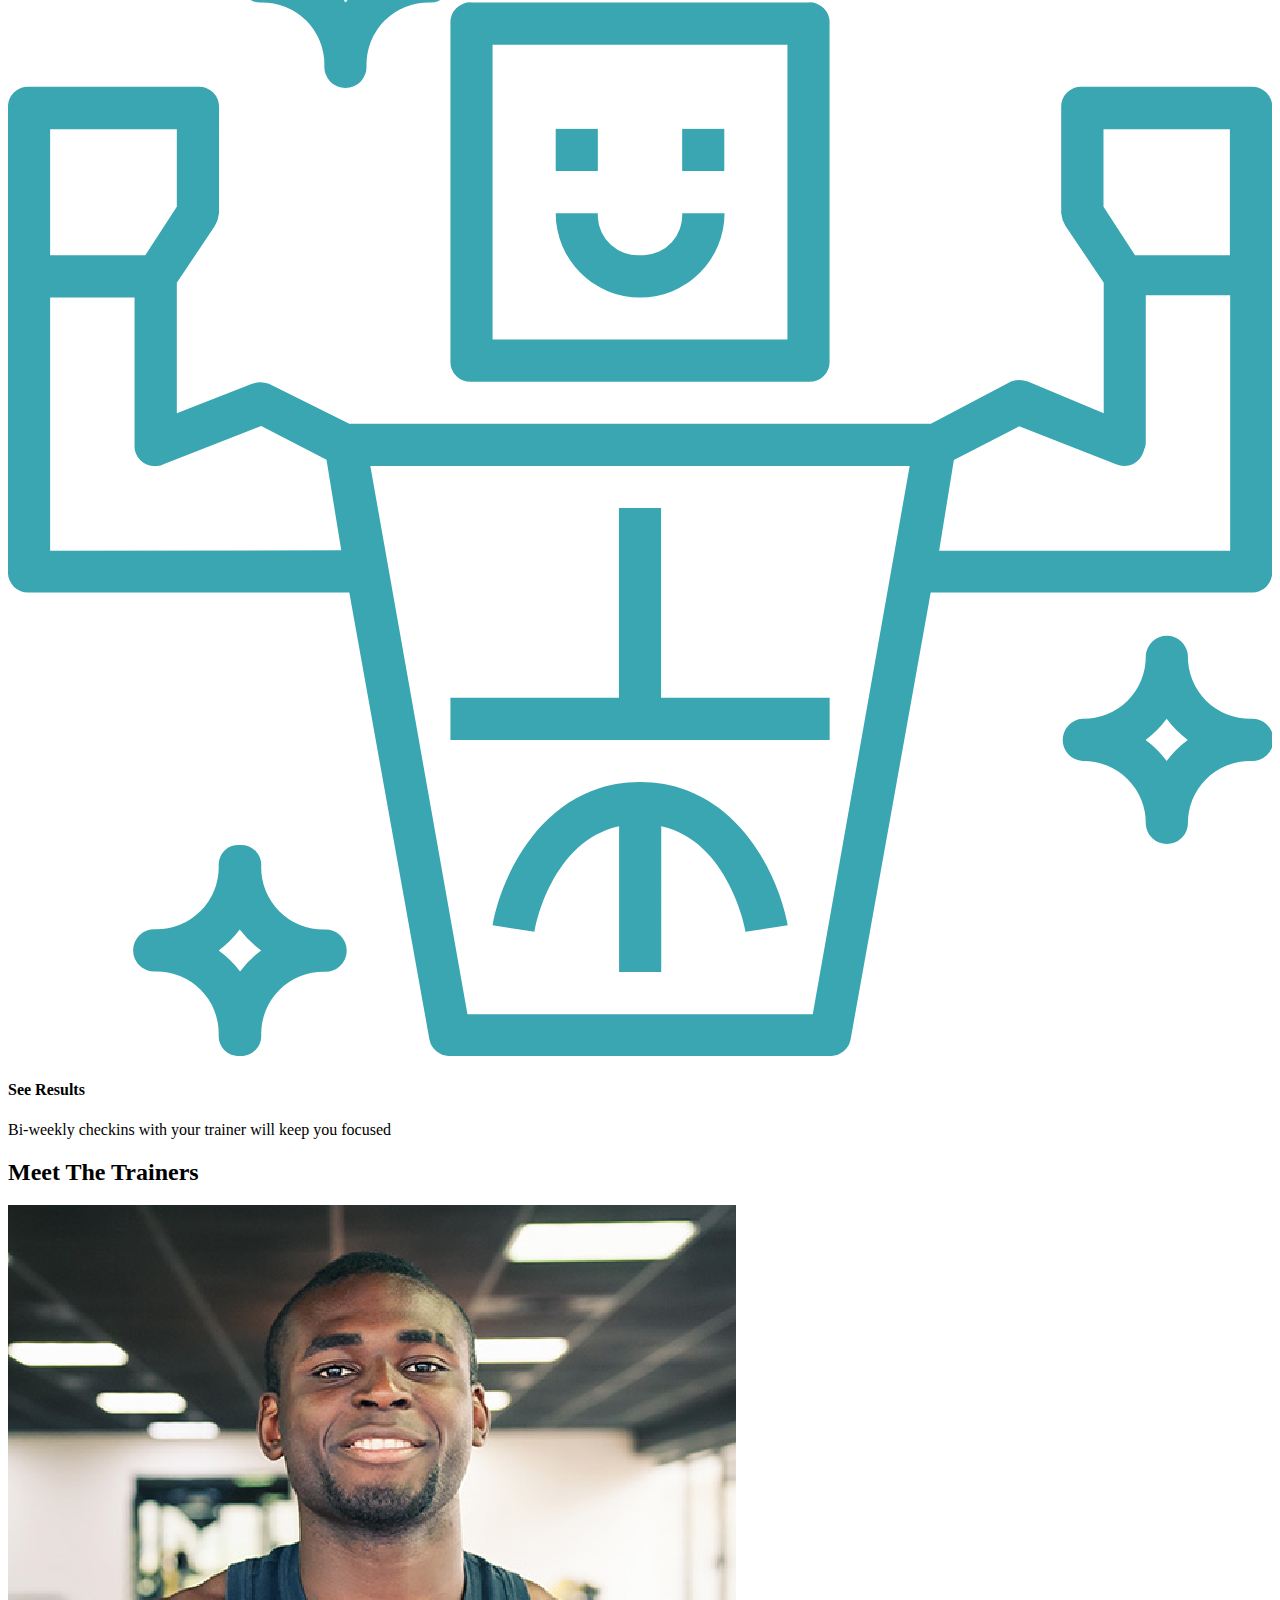
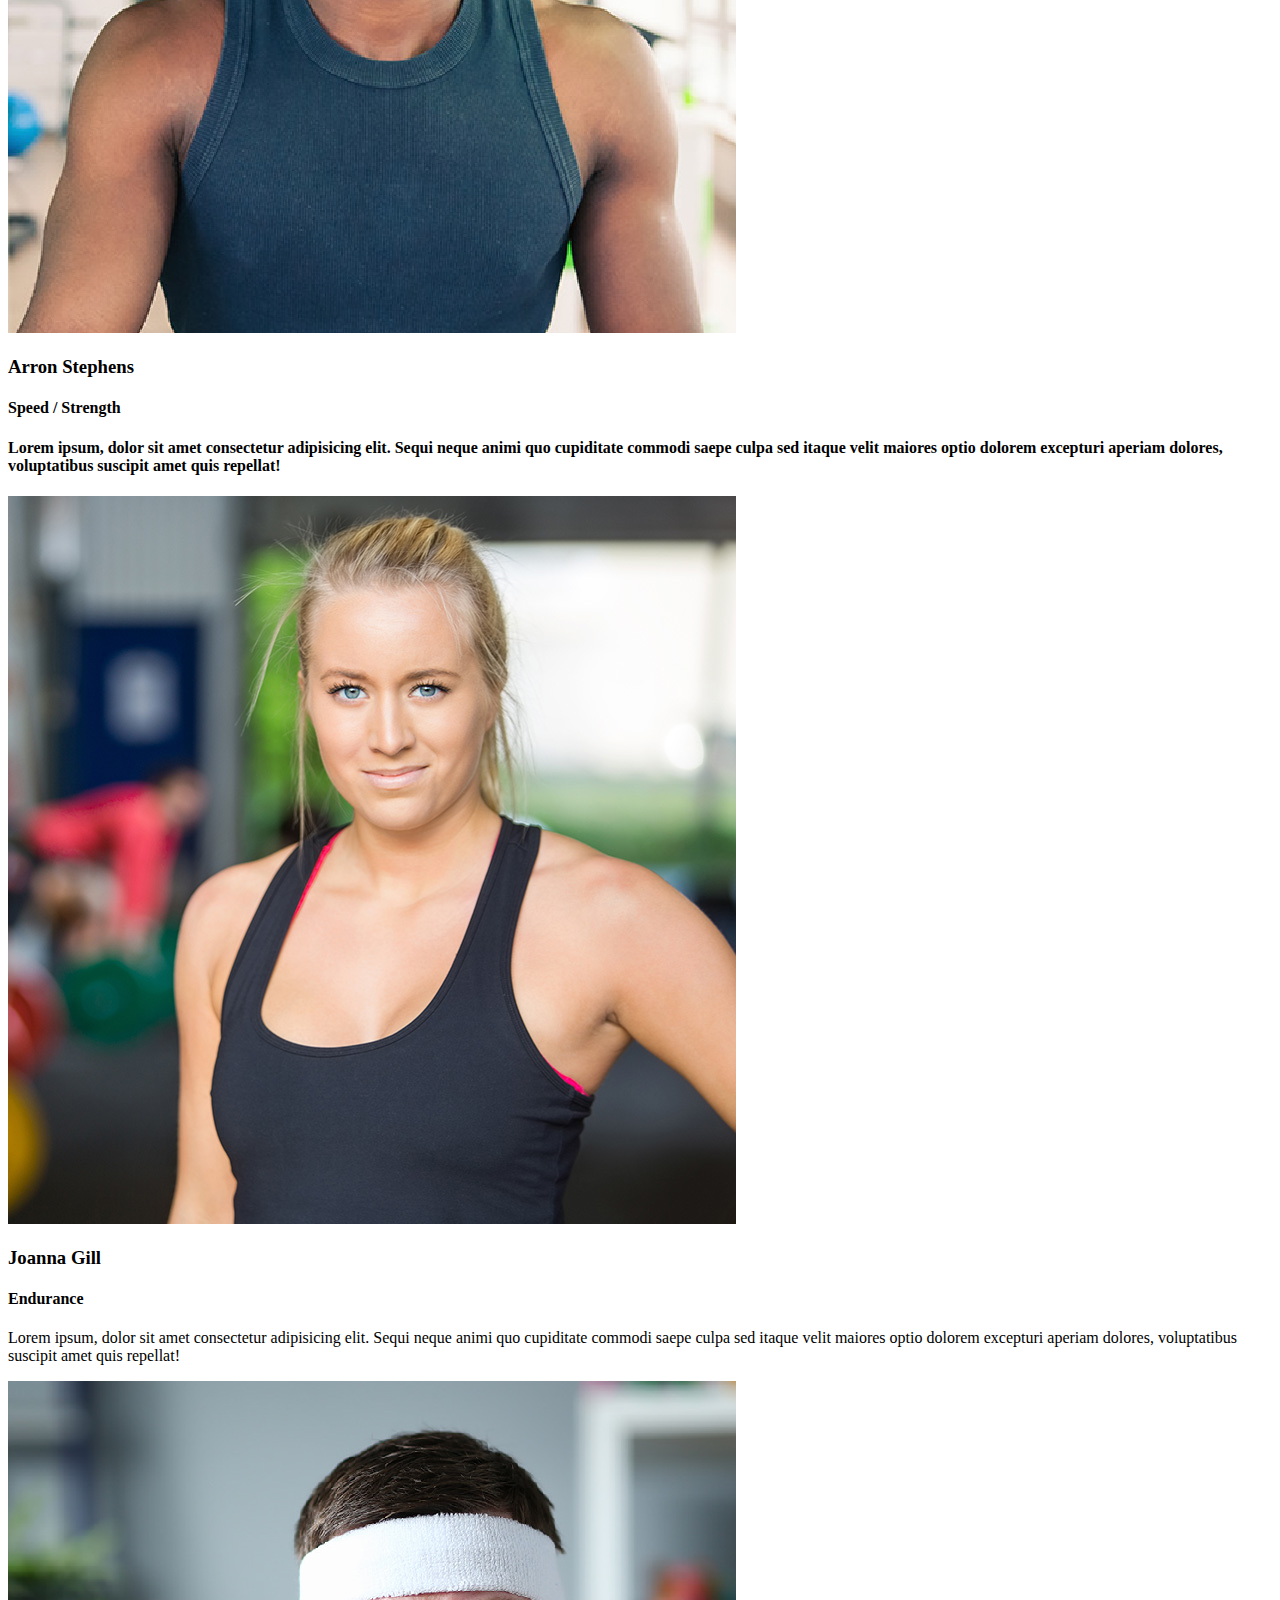
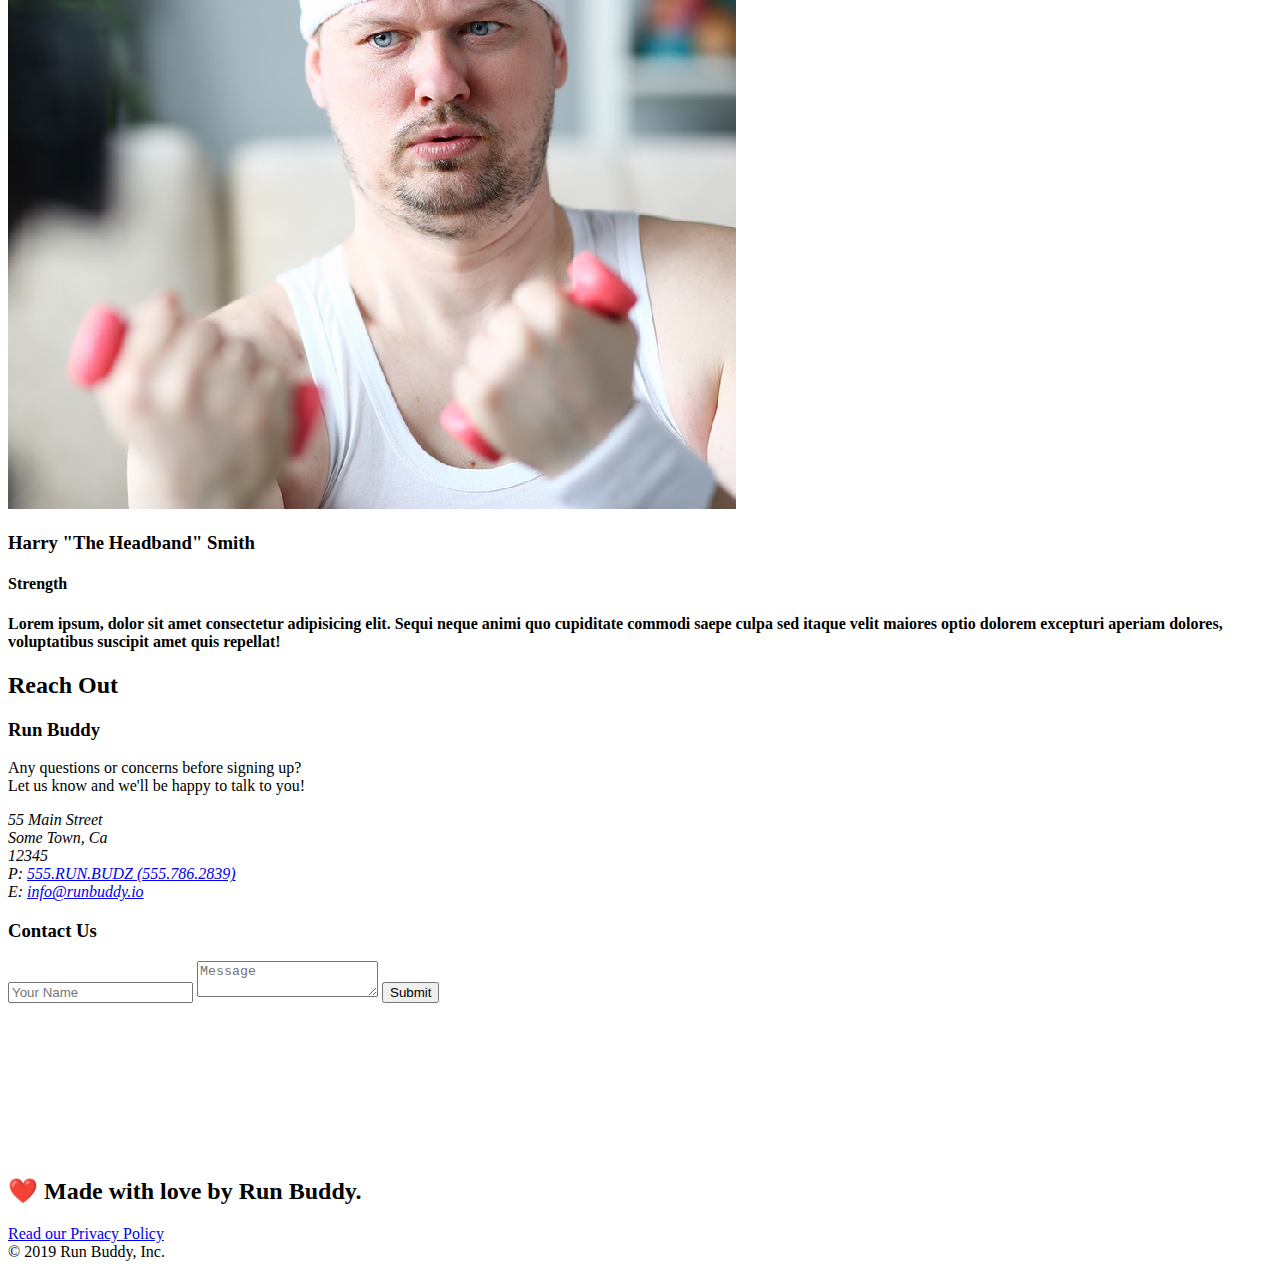
==== commit f879ae94: "adds details to sections" ====
--- a/index.html
+++ b/index.html
@@ -2,9 +2,10 @@
 <html lang="en">
      <head>
          <meta charset="UTF-8" />
+         <meta name="viewport" content="width=device-width, initial-scale=1.0" />
          <title>Run Buddy</title>
          <link rel="stylesheet" href="/Users/ciarahargis/Desktop/projects/run-buddy/assets/css/style.css"/>
-     </head>
+        </head>
      <body>
          <!-- navigation  tags -blockl level element-->
          <header>
@@ -225,10 +226,8 @@
                 <div class="contact-form">
                   <h3>Contact Us</h3>
                   <form>
-                    <label for="contact-name">Your Name</label>
                     <input type="text" id="contact-name" placeholder="Your Name" />
               
-                    <label for="contact-message">Message</label>
                     <textarea id="contact-message" placeholder="Message"></textarea>
               
                     <button type="submit">Submit</button>
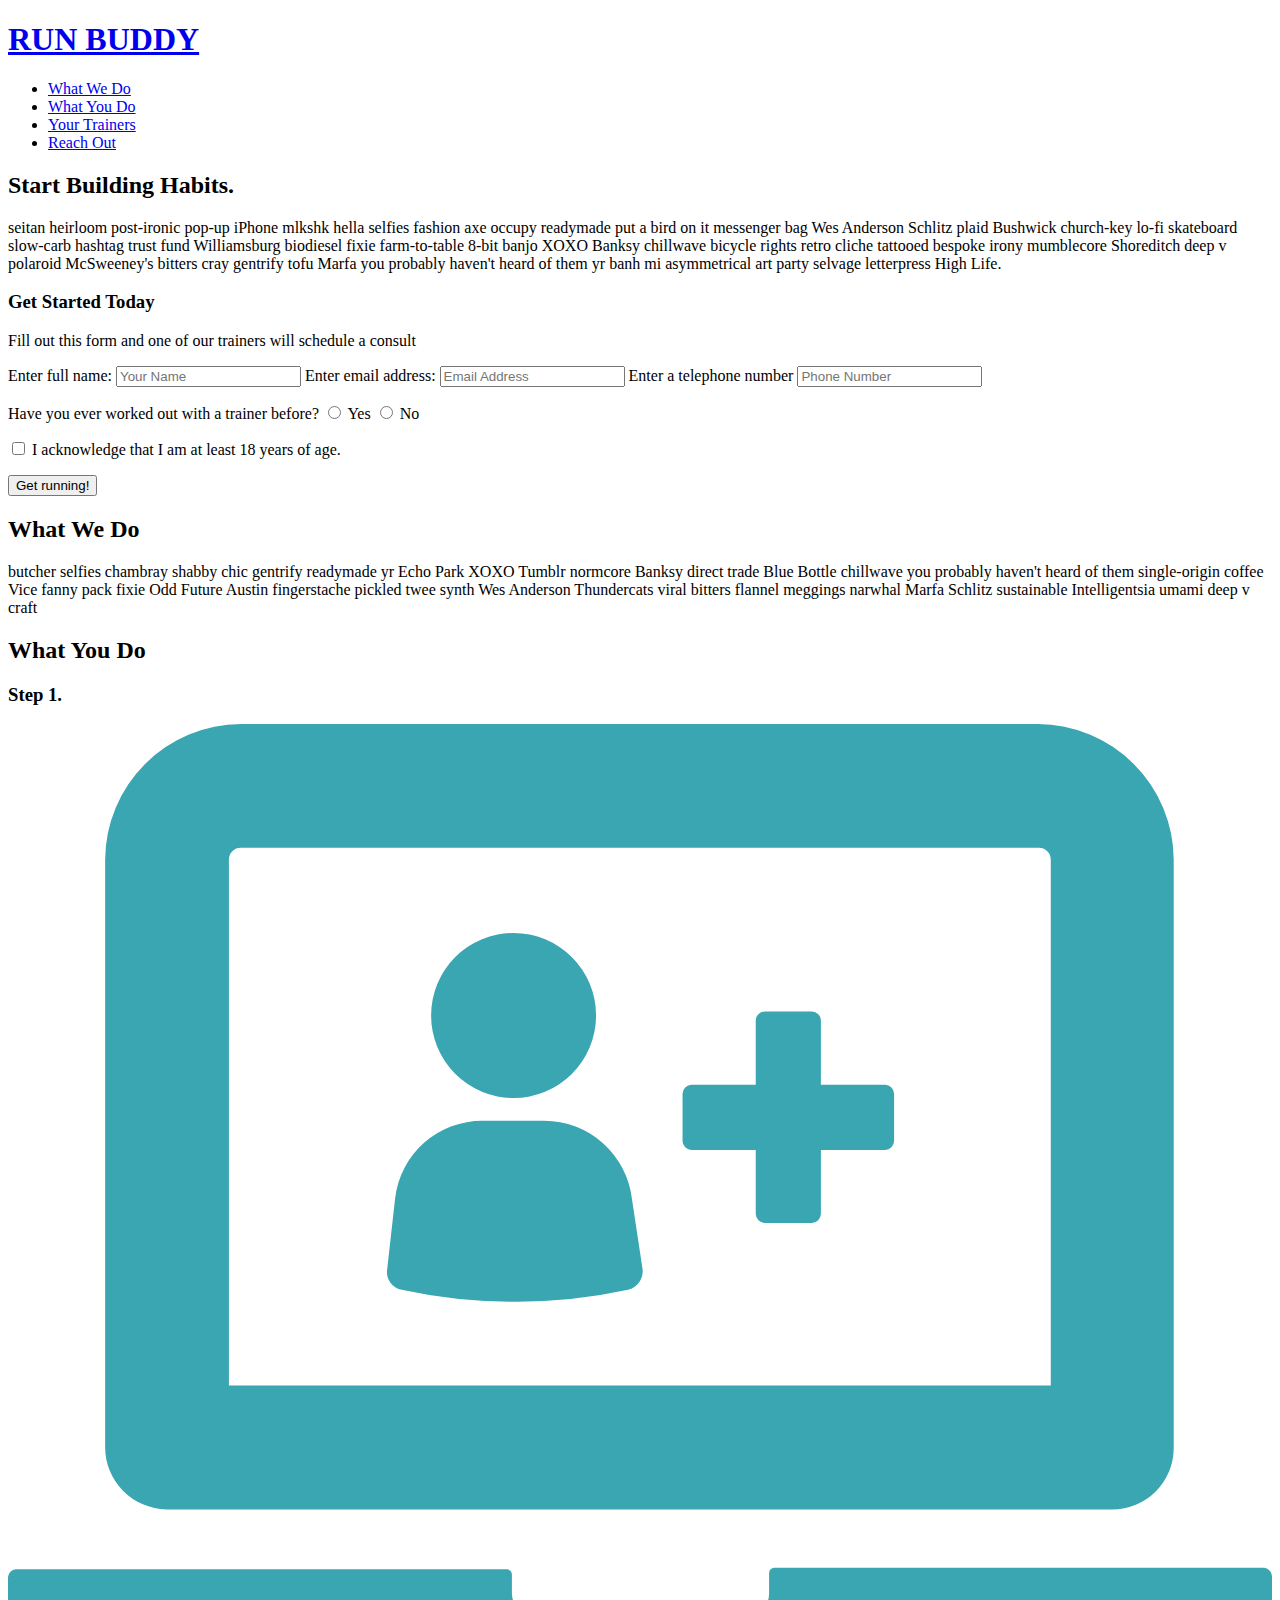
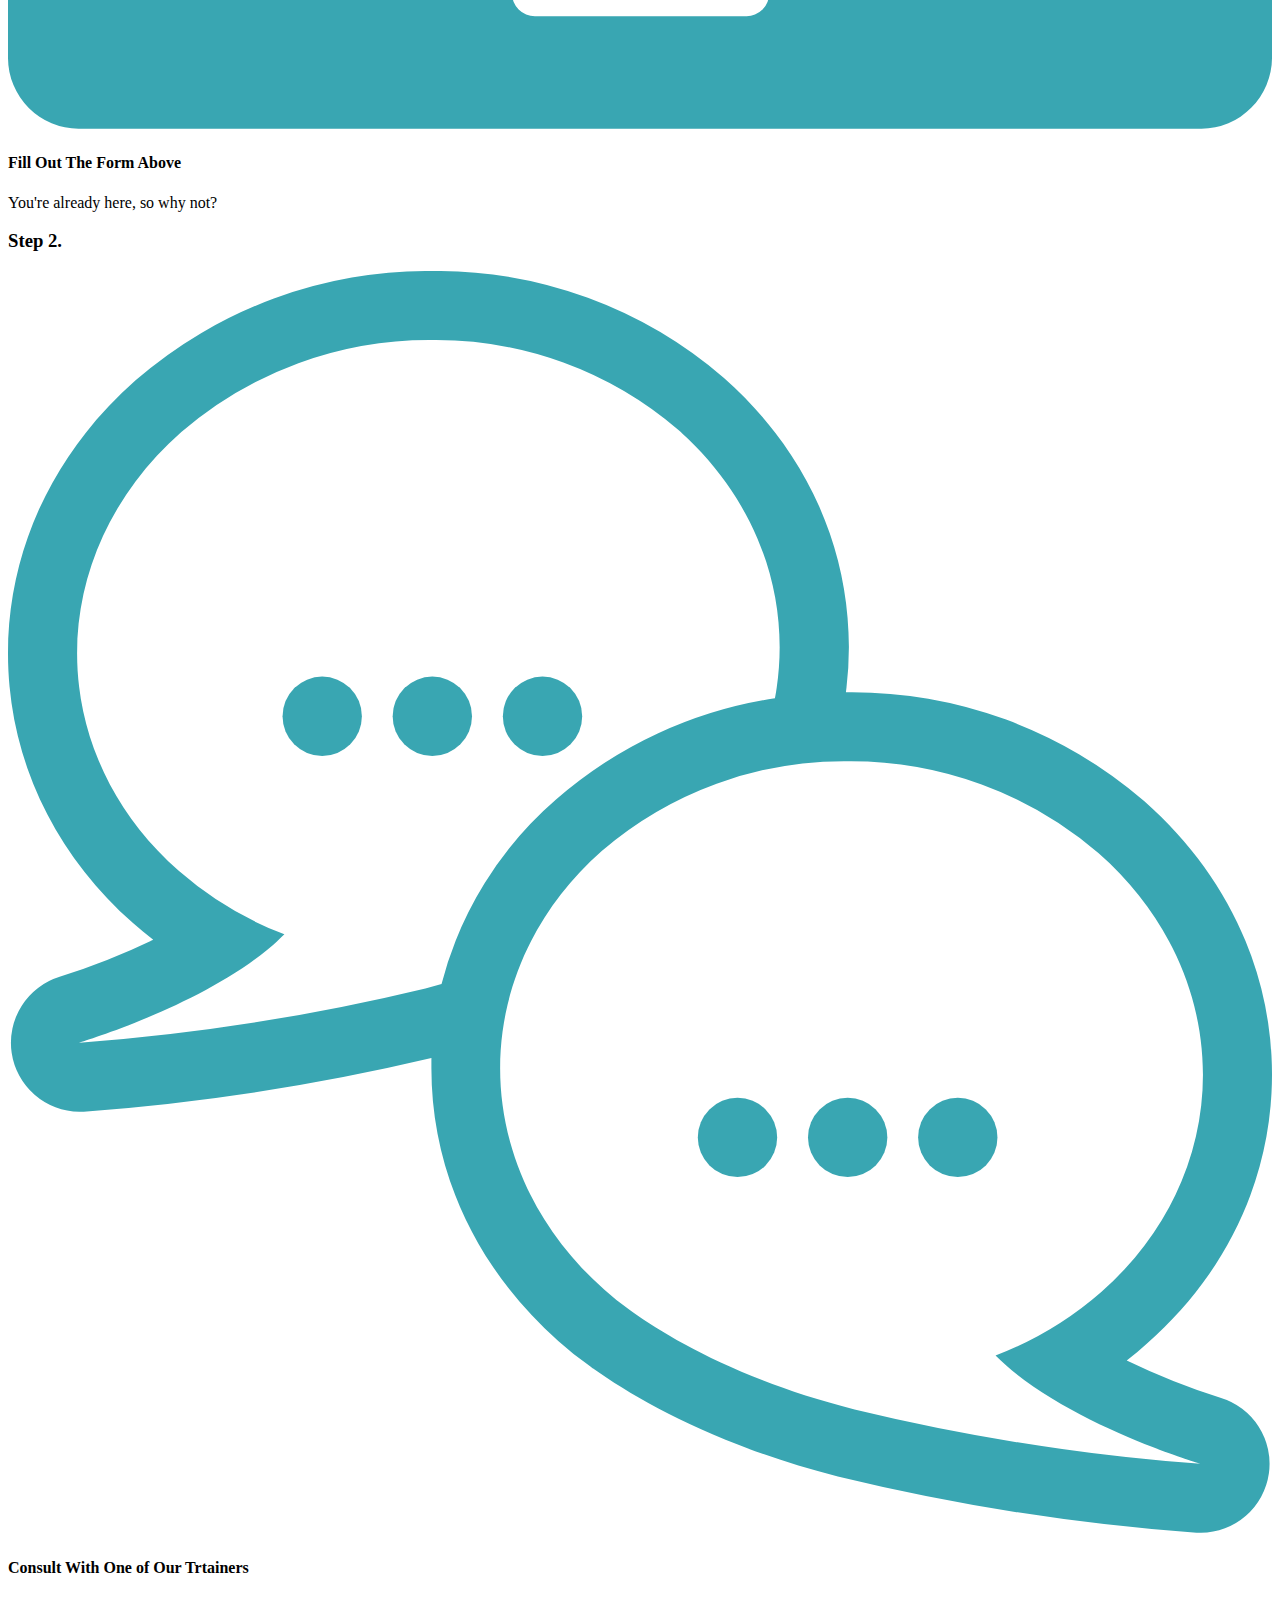
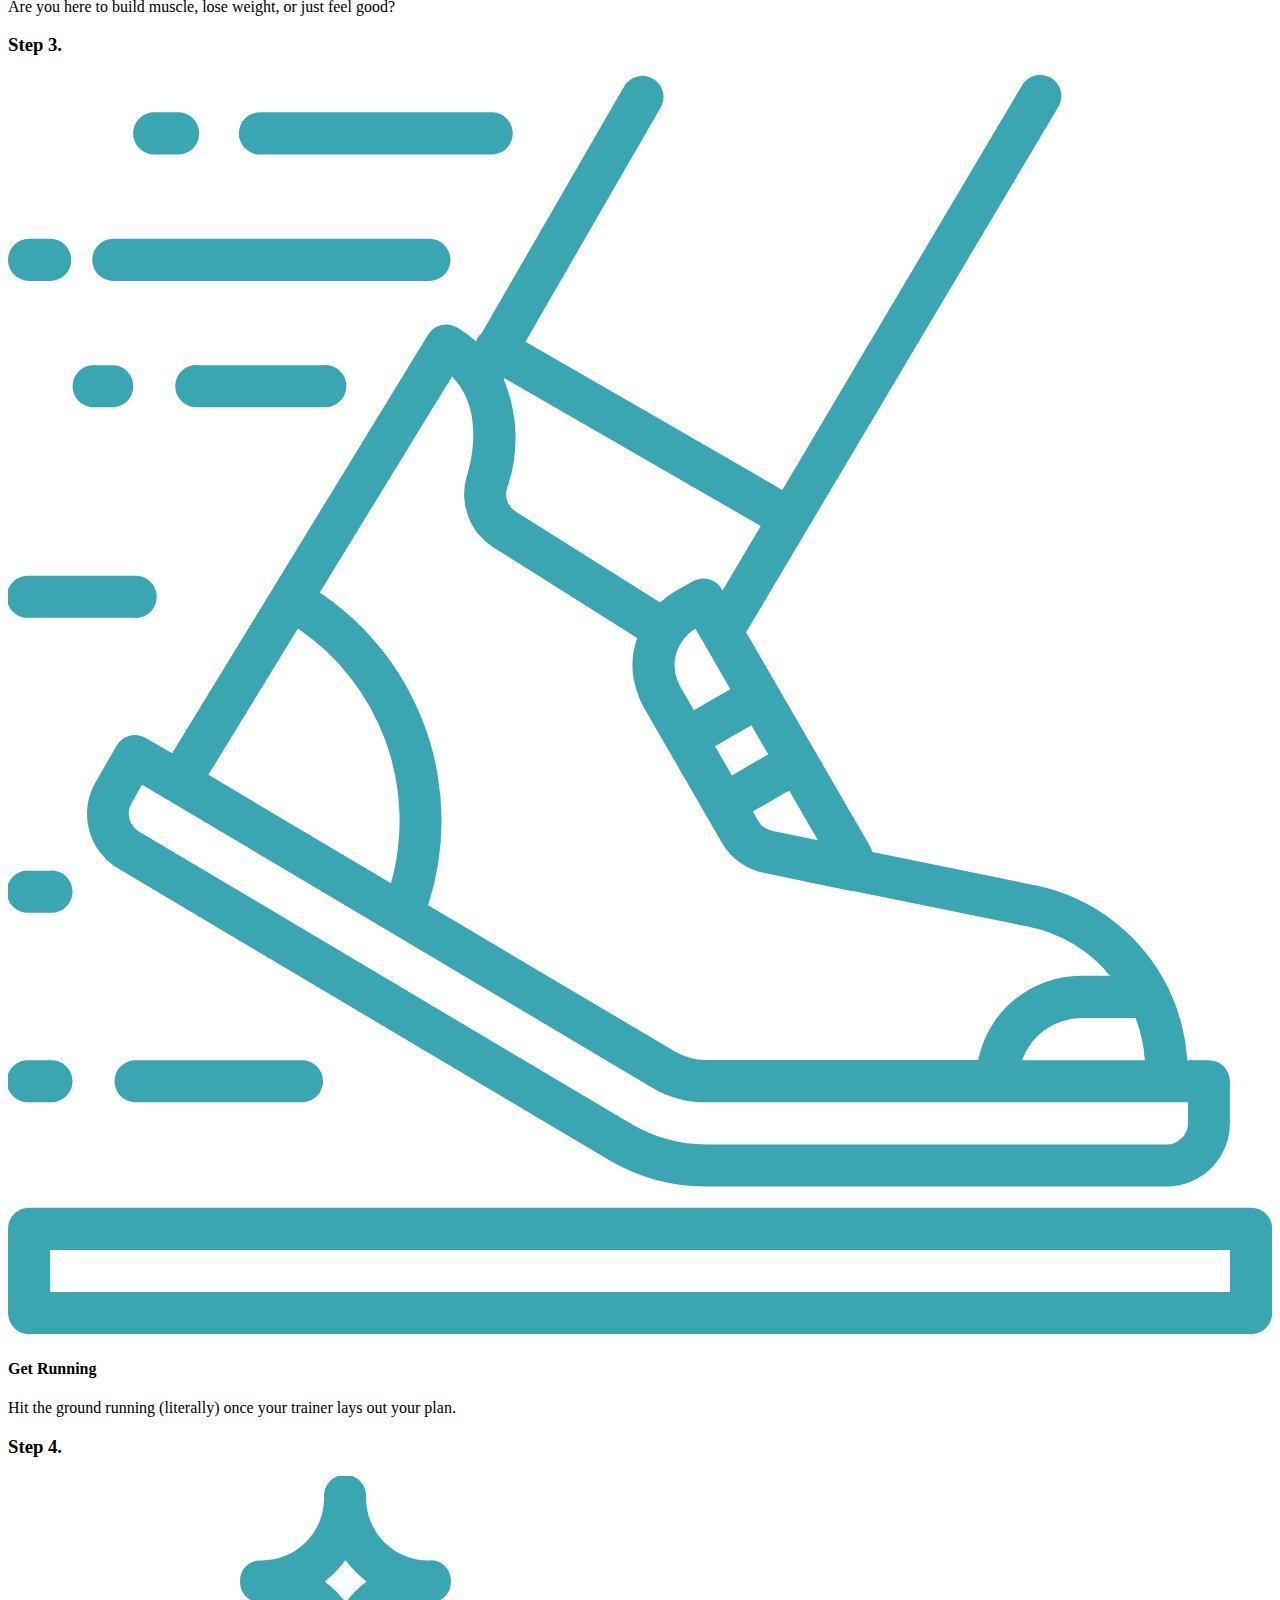
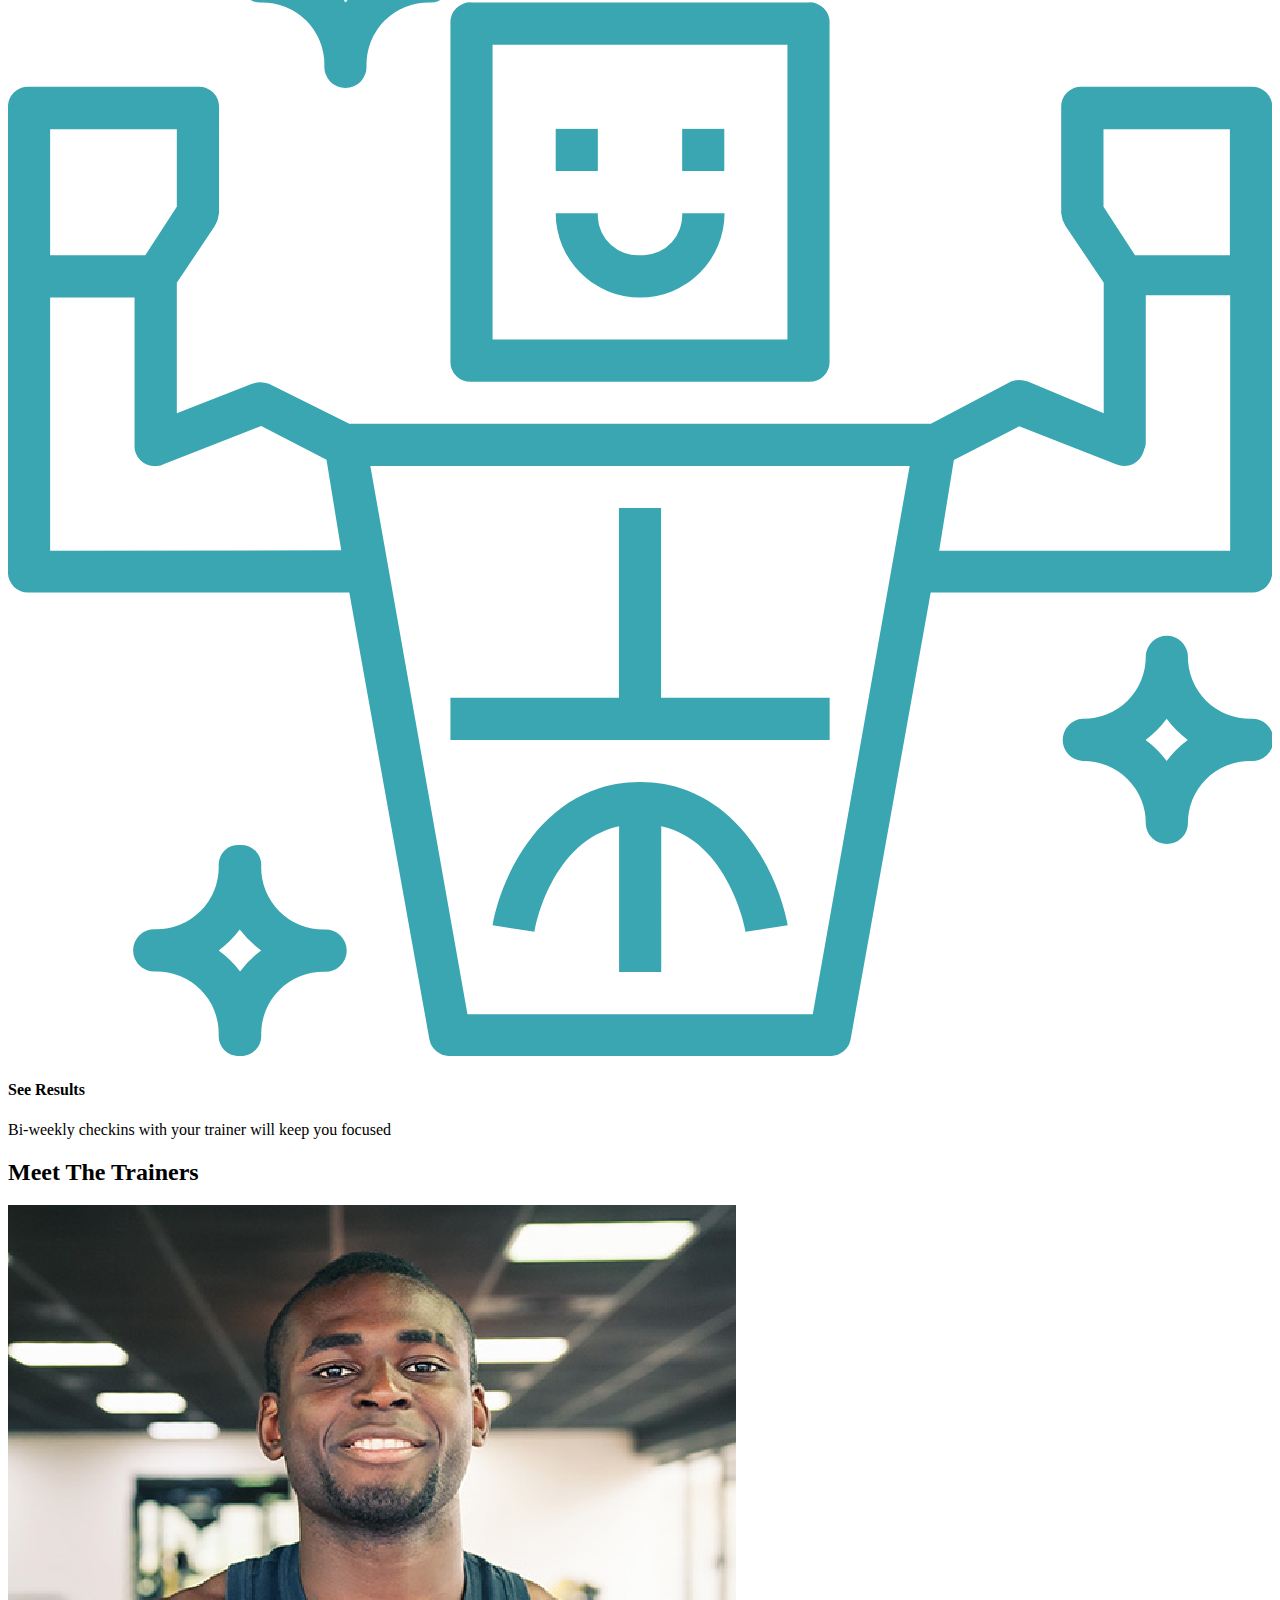
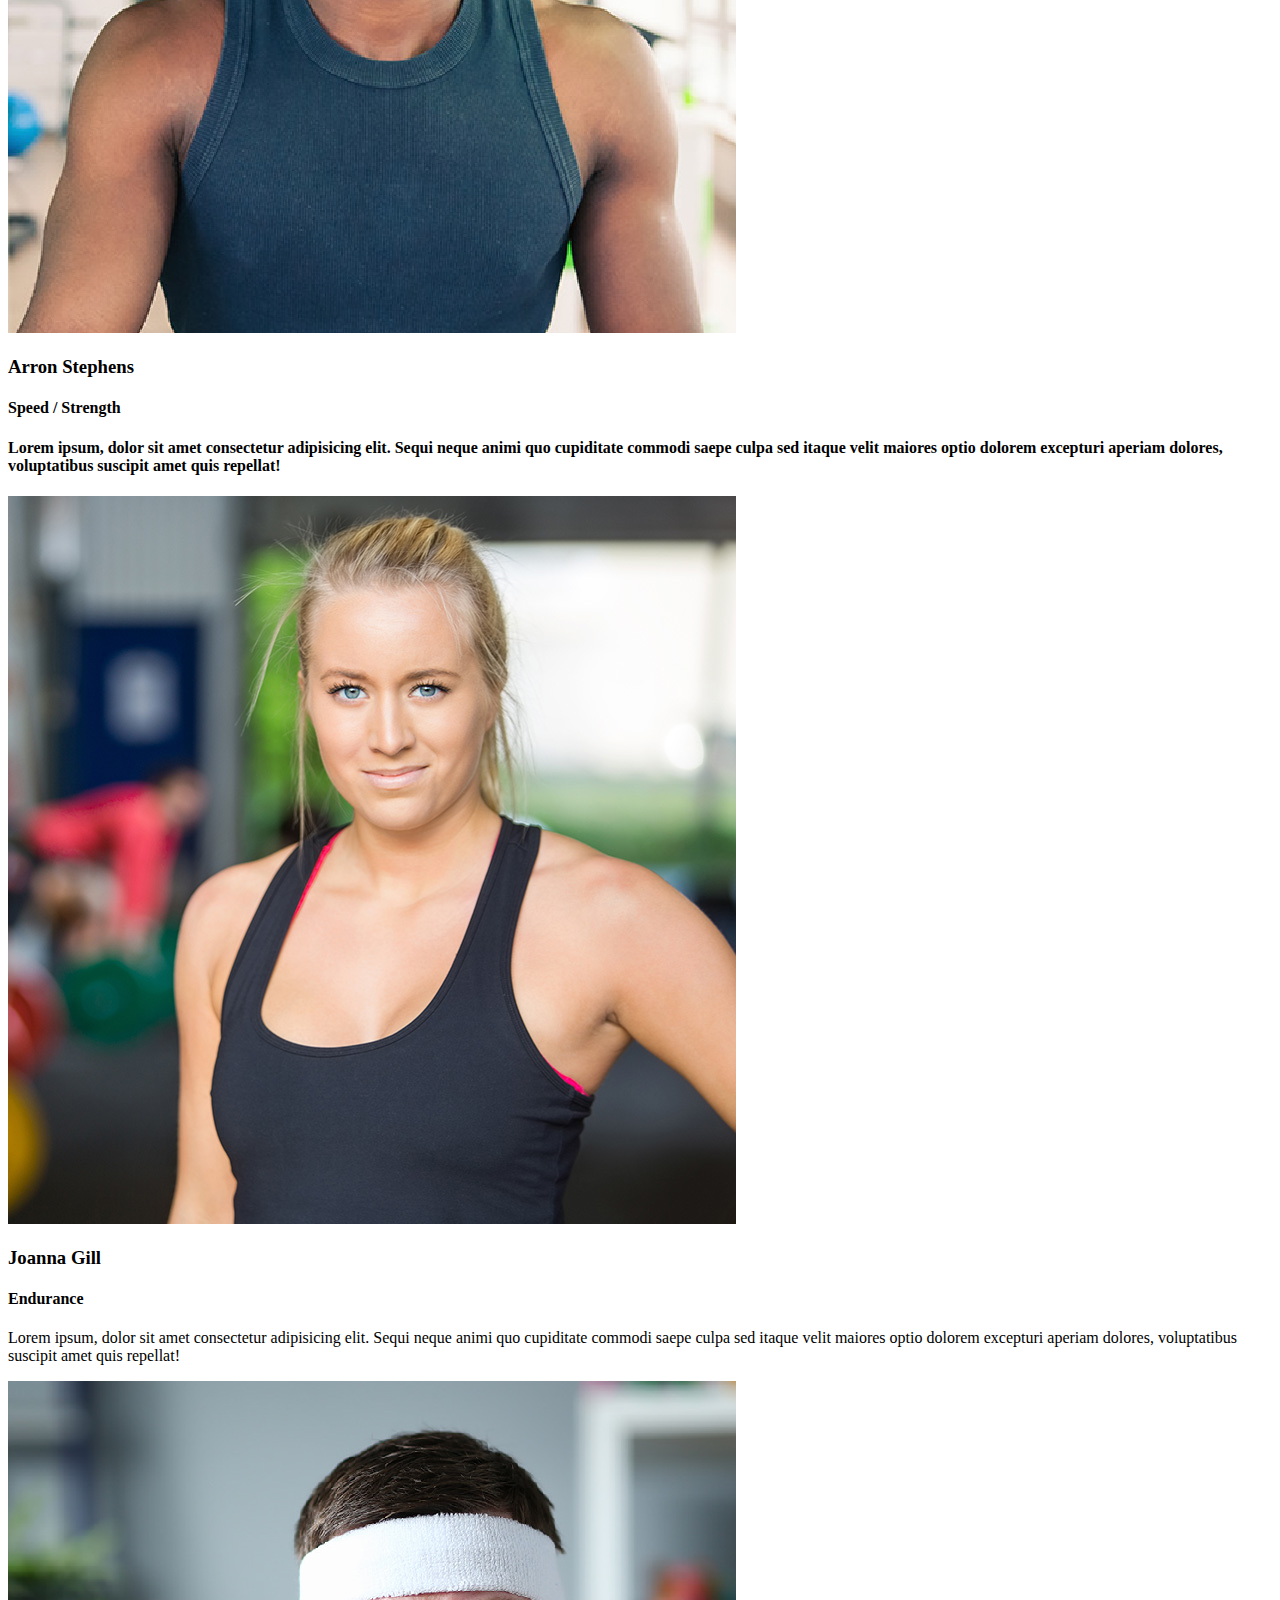
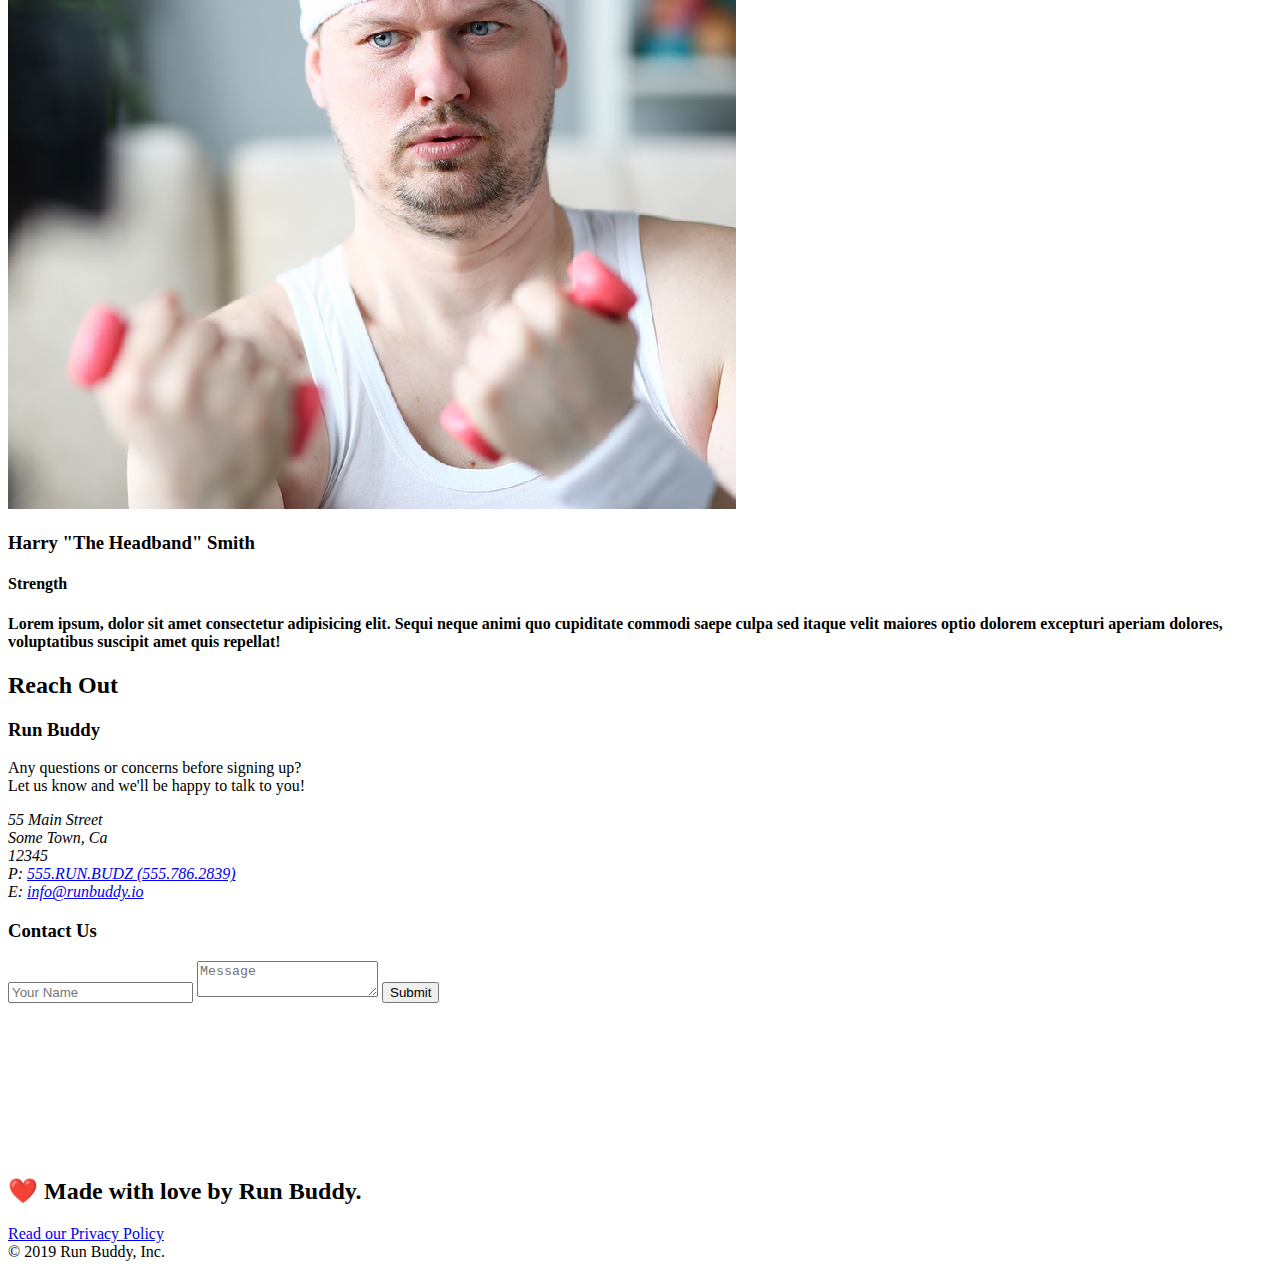
==== commit 0cd6f835: "final css touches" ====
--- a/index.html
+++ b/index.html
@@ -55,16 +55,22 @@
                 <input type="tel" placeholder="Phone Number" name="phone" id="phone" class="form-input">
                 <p>
                     Have you ever worked out with a trainer before?
+                    <span class="radio-wrapper">
                     <input type="radio" name="trainer-confirm" id="trainer-yes" />
                     <label for="trainer-yes">Yes</label>
+                    </span>
+                    <span class="radio-wrapper">
                     <input type="radio" name="train-confirm" id="trainer-no" />
                     <label for="trainer-no">No</label>
+                    </span>
                 </p>
                 <p>
+                    <span class="checkbox-wrapper">
+                    <input type="checkbox" name="checkpoint1" id="checkbox" />
                     <label for="checkbox">
                         I acknowledge that I am at least 18 years of age.
                     </label>
-                    <input type="checkbox" name="checkpoint1" id="checkbox" />
+                    </span>
                 </p>
                 <button type="submit">
                     Get running!
